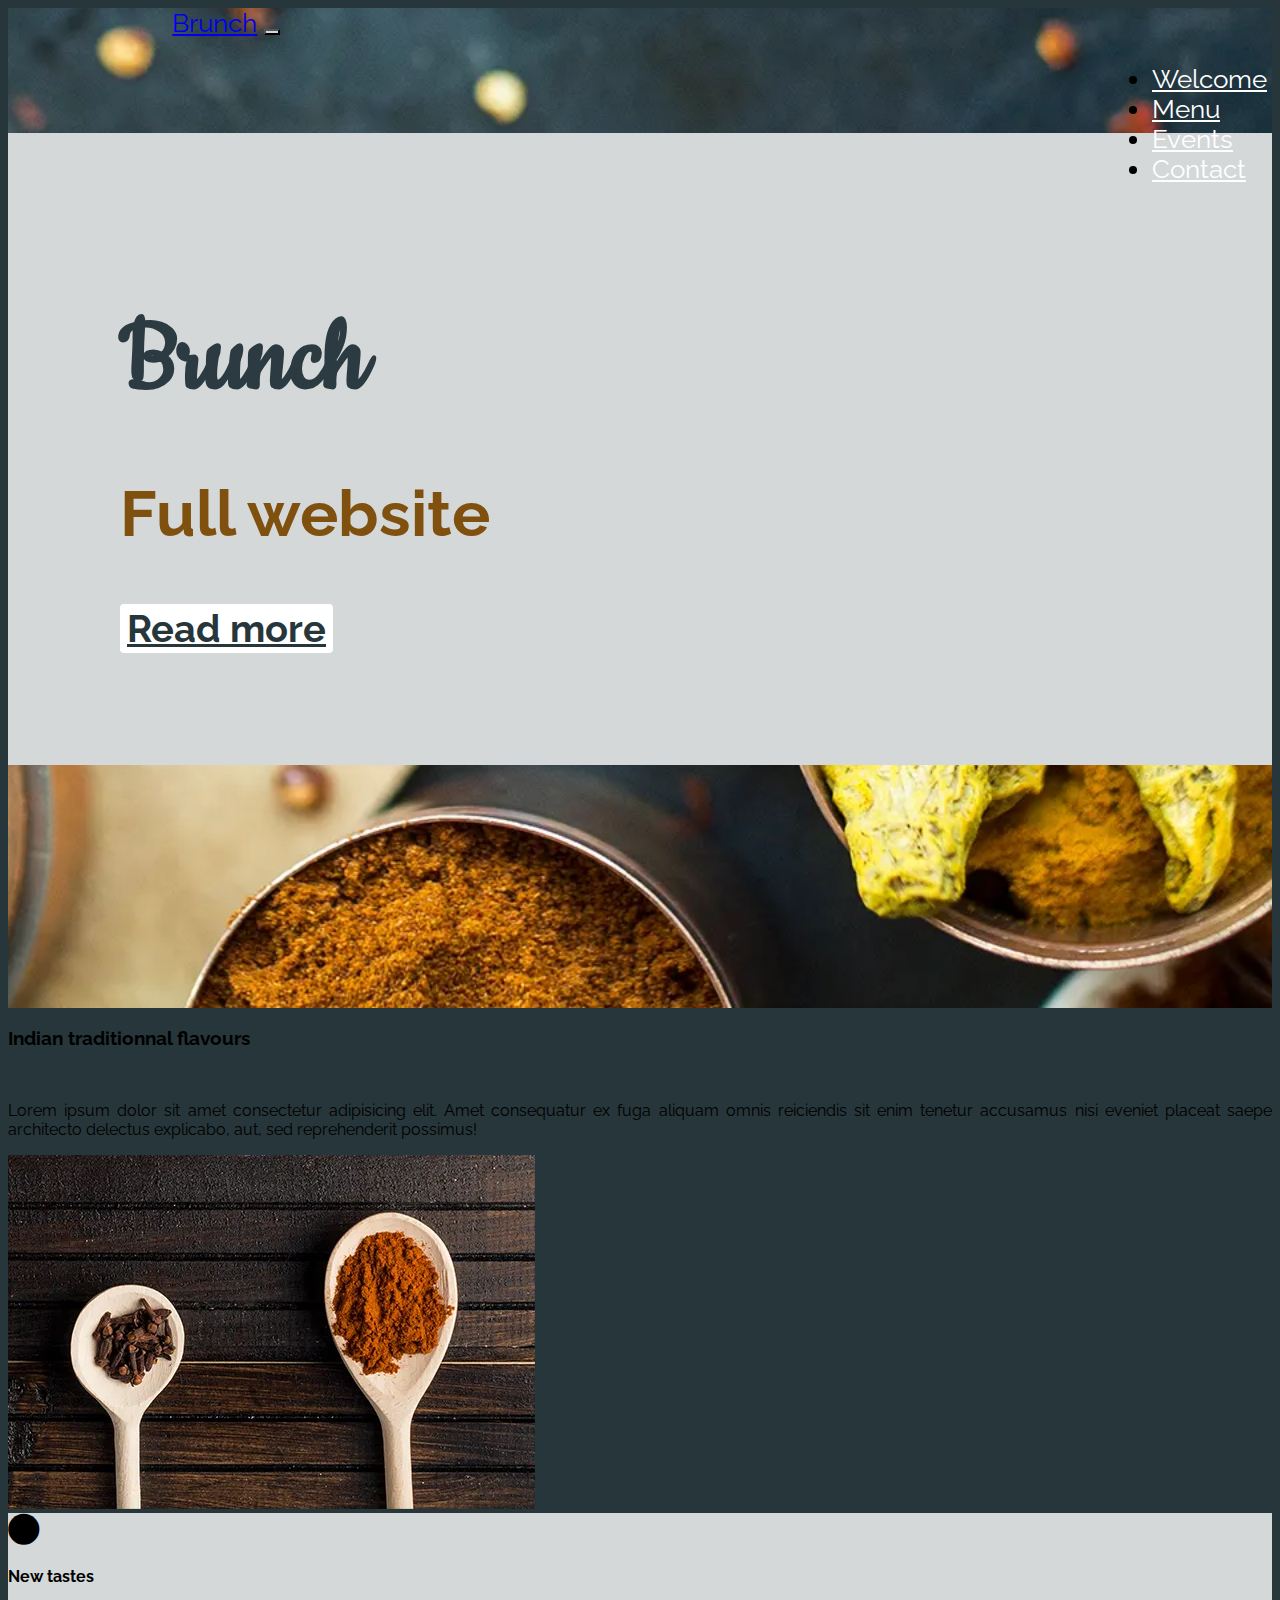
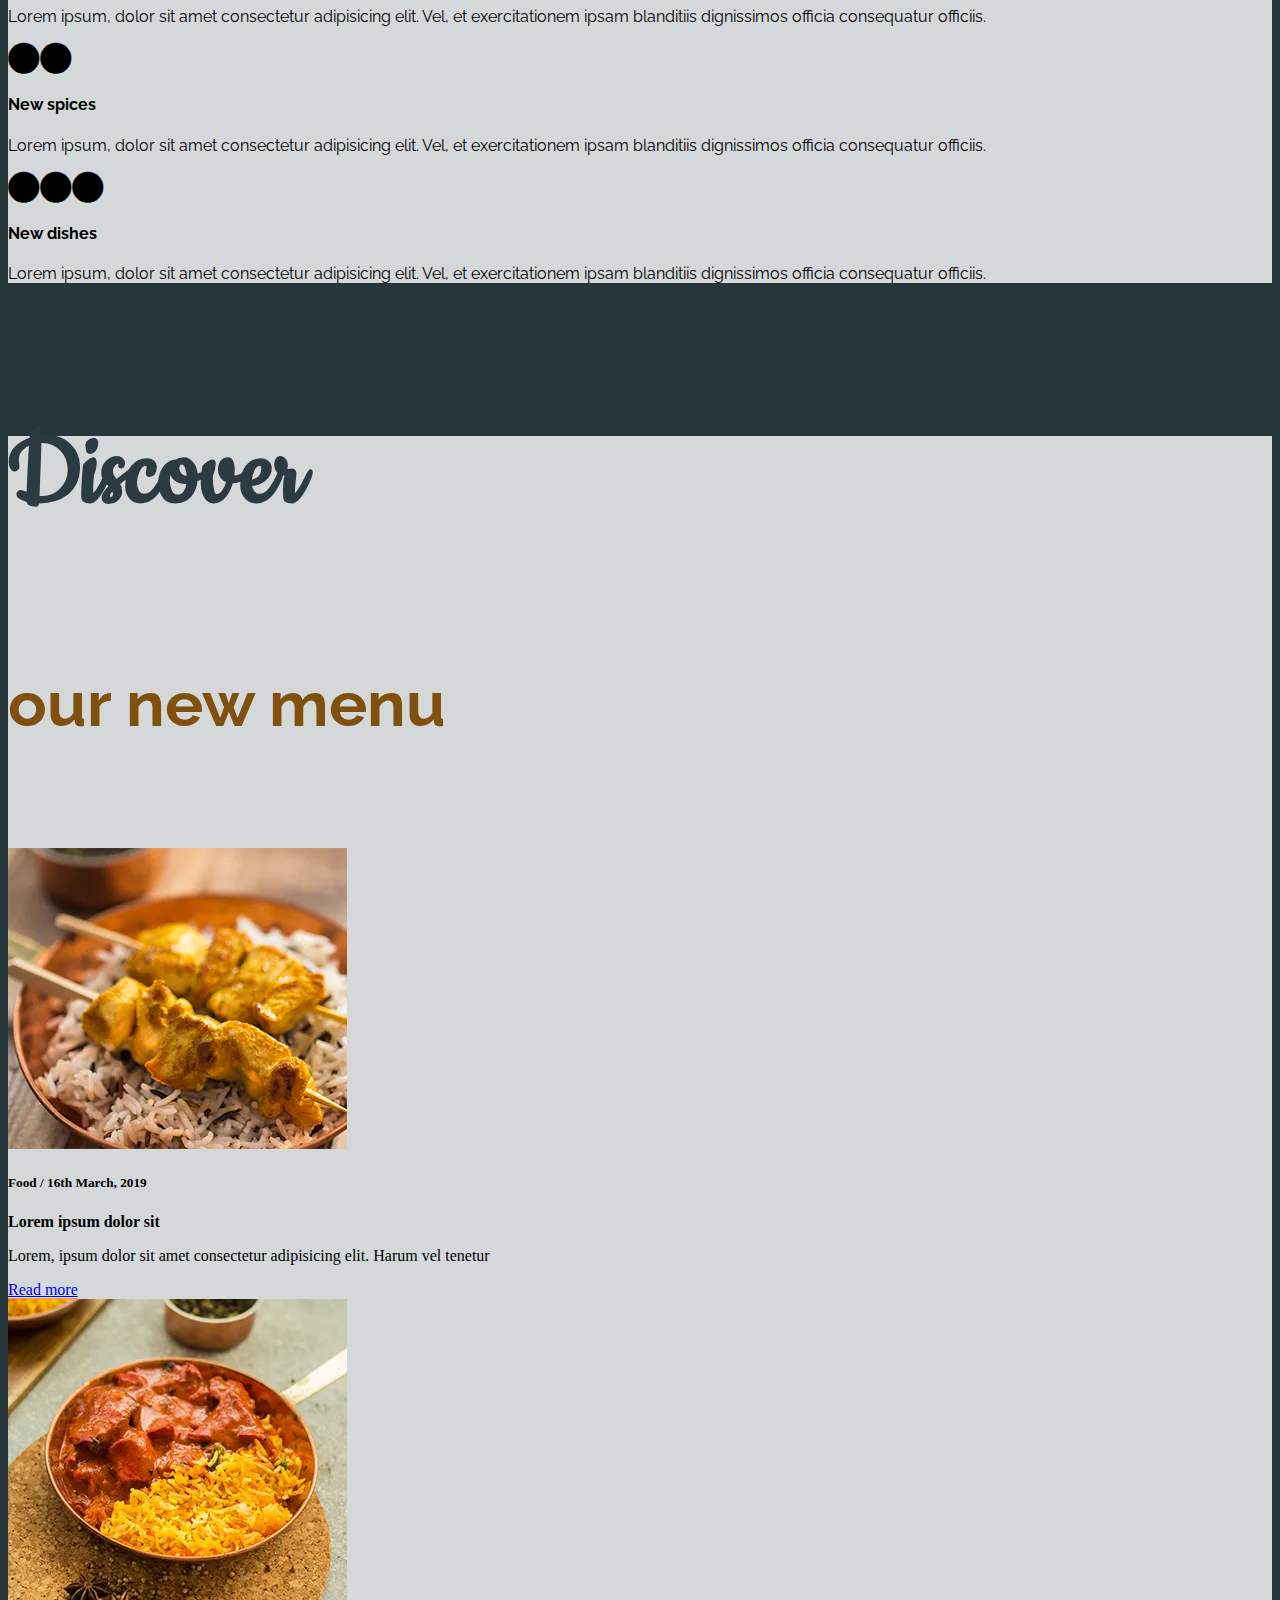
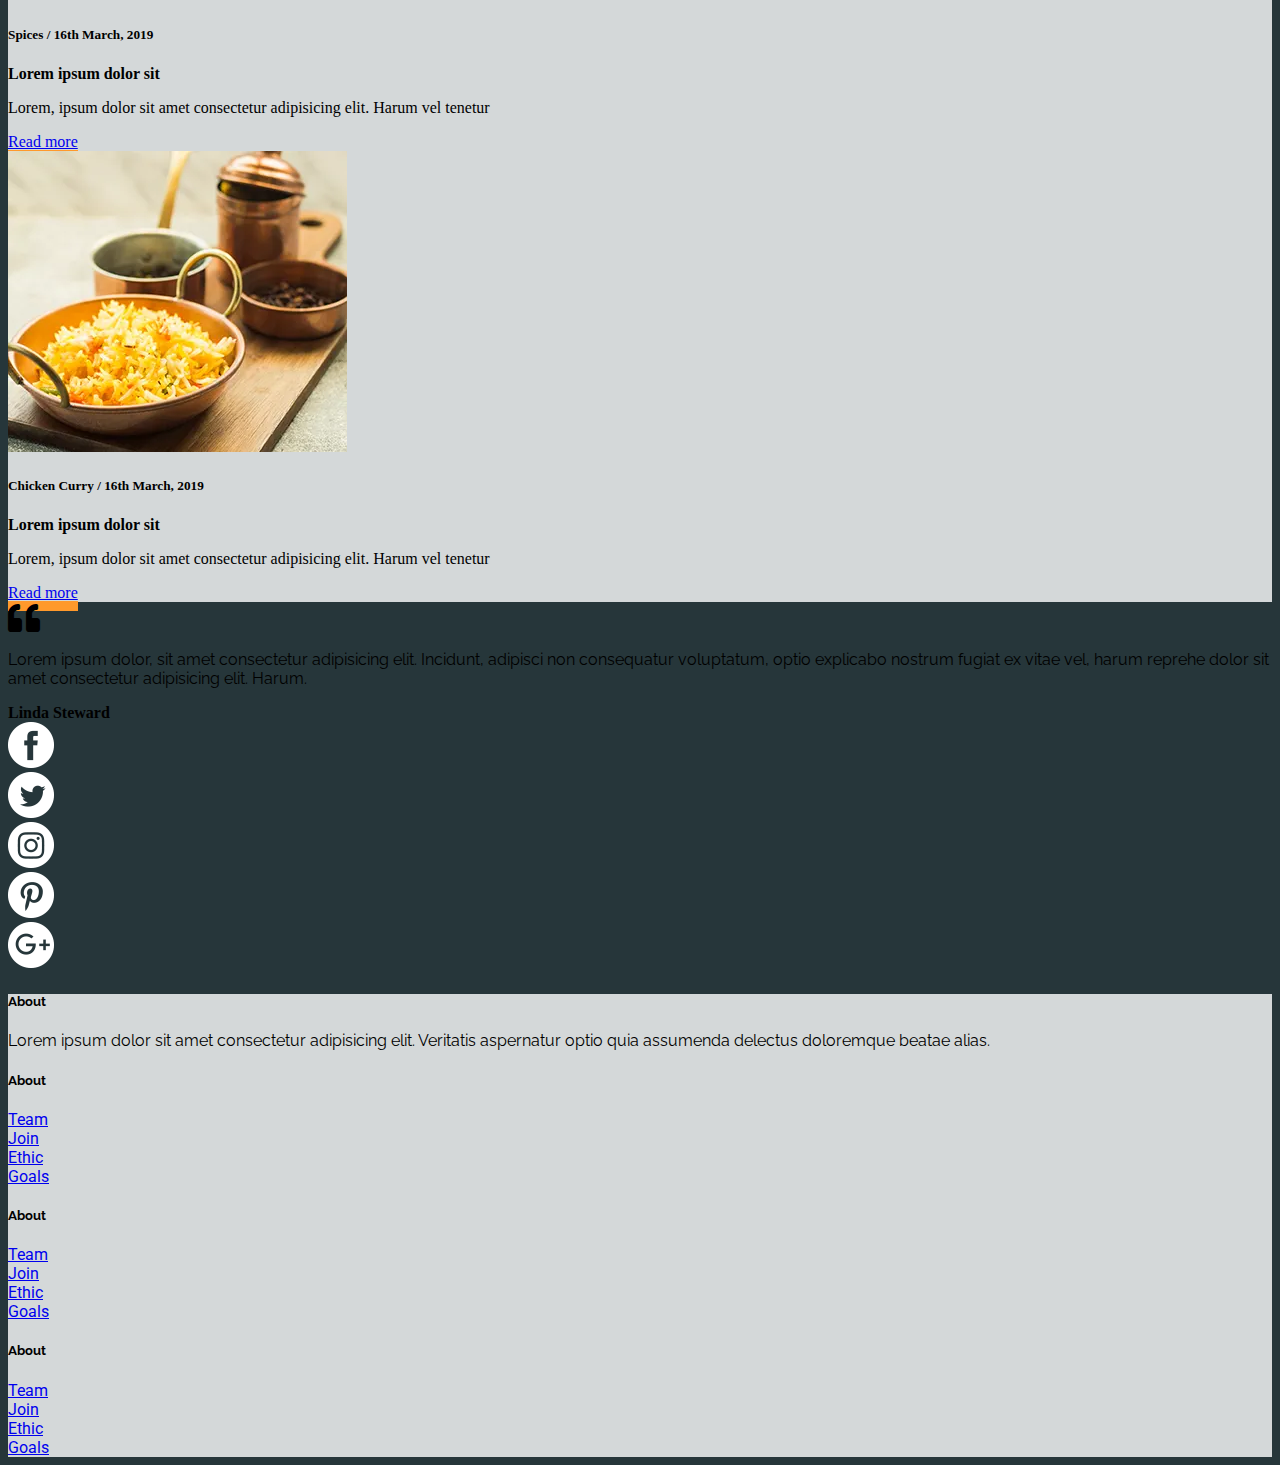
==== index.html @ 6608d4b0 "minor fix for circle display" ====
<!DOCTYPE html>
<html lang="fr">
<head>
  <meta charset="UTF-8">
  <meta http-equiv="X-UA-Compatible" content="IE=edge">
  <meta name="viewport" content="width=device-width, initial-scale=1.0">
  <meta name="description" content="Bienvenue sur Brunch le site de votre restaurant préféré. La reservation en ligne est une nouvautée depuis octobre 2021">
  <link rel="stylesheet" href="https://cdnjs.cloudflare.com/ajax/libs/font-awesome/5.15.4/css/all.min.css" integrity="sha512-1ycn6IcaQQ40/MKBW2W4Rhis/DbILU74C1vSrLJxCq57o941Ym01SwNsOMqvEBFlcgUa6xLiPY/NS5R+E6ztJQ==" crossorigin="anonymous" referrerpolicy="no-referrer" />
  <link href="https://cdn.jsdelivr.net/npm/bootstrap@5.1.2/dist/css/bootstrap.min.css" rel="stylesheet" integrity="sha384-uWxY/CJNBR+1zjPWmfnSnVxwRheevXITnMqoEIeG1LJrdI0GlVs/9cVSyPYXdcSF" crossorigin="anonymous">
  <link rel="stylesheet" type="text/css" href="style.css"/>
  <title>Brunch</title>
</head>
<body>
  <header>
    <nav id="welcome" class="navbar navbar-expand-lg navbar-light fw-bold text-light">
      <div class="container-fluid">
        <a class="text-decoration-none text-light text-uppercase" href="#">Brunch</a>
        <button class="navbar-toggler bg-light" type="button" data-bs-toggle="collapse" data-bs-target="#navbarSupportedContent" aria-controls="navbarSupportedContent" aria-expanded="false" aria-label="Toggle navigation">
          <span class="navbar-toggler-icon "></span>
        </button>
        <div class="collapse navbar-collapse text-end" id="navbarSupportedContent">
          <ul class="navbar-nav me-lg-2 mb-2 mb-lg-0 open-nav">
            <li class="nav-item">
              <a class="nav-link active text-uppercase" aria-current="page" href="#welcome">Welcome</a>
            </li>
            <li class="nav-item">
              <a class="nav-link active text-uppercase" aria-current="page" href="#menu">Menu</a>
            </li>
            <li class="nav-item">
              <a class="nav-link active text-uppercase" aria-current="page" href="#events">Events</a>
            </li>
            <li class="nav-item">
              <a class="nav-link active text-uppercase" aria-current="page" href="#contact">Contact</a>
            </li>
          </ul>
        </div>
      </div>
    </nav>

    <div class="container-fluid text-center p-5 insert">
      <div class="row justify-content-center ">
        <div class="col-lg-6 bg-light white-box opacity-75">
          <h1 class="title">Brunch</h1>
          <h2 class="subtitle text-uppercase">Full website</h2>
          <button class="readmore text-uppercase ps-4 pe-4"> <a class=" text-decoration-none" href="#readmore">Read more</a></button>
        </div>
      </div>
    </div>
  </header>


  <!-- readmore -->
  <div id="readmore" class="container mt-5">
    <div class="row pt-5 pb-5 align-items-center">
      <div class="col-md-6 text-light">
        <h3 class="fw-bold">Indian traditionnal flavours</h3><br>
        <p class="pe-5 me-5">
          Lorem ipsum dolor sit amet consectetur adipisicing elit. Amet consequatur ex fuga aliquam omnis reiciendis sit enim tenetur accusamus nisi eveniet placeat saepe architecto delectus explicabo, aut, sed reprehenderit possimus!
        </p>
      </div>
      <div class="col-md-6">
        <img class="img-fluid" src="img/double_spoon.webp" alt="Deux cuillères avec des épices">
      </div>
    </div>
  </div>

  <!-- new items-->
  <div class="container-fluid bg-light mt-5 mb-5 p-5 text-lg-center text-xl-start">
    <div class="row ms-5 me-5 ps-5 pe-5 align-items-center">
      <div class="col-md-4 col-sm-12 new ps-md-5 pe-md-5">
        <div class="row">
          <div class="col-xl">
            <i class="fa fa-circle fa-2x d-none d-sm-inline"></i>
          </div>
        </div>
        <div class="row">
          <div class="col-xl pt-2 pb-4">
            <h4 class="fw-bold">New tastes</h4>
          </div>
        </div>
        <div class="row">
          <div class="col-xl">
            <p class="fw-light">
              Lorem ipsum, dolor sit amet consectetur adipisicing elit. Vel, et exercitationem ipsam blanditiis dignissimos officia consequatur officiis.
            </p>
          </div>
        </div>
      </div>
      <div class="col-md-4 col-sm-12 new ps-md-5 pe-md-5">
        <div class="row">
          <div class="col-xl">
            <i class="fa fa-circle fa-2x d-none d-sm-inline me-lg-1"></i><i class="fa fa-circle fa-2x d-none d-sm-inline"></i>
          </div>
        </div>
        <div class="row">
          <div class="col-xl pt-2 pb-4">
            <h4 class="fw-bold">New spices</h4>
          </div>
        </div>
        <div class="row">
          <div class="col-xl">
            <p class="fw-light">
              Lorem ipsum, dolor sit amet consectetur adipisicing elit. Vel, et exercitationem ipsam blanditiis dignissimos officia consequatur officiis.
            </p>
          </div>
        </div>
      </div>
      <div class="col-md-4 col-sm-12 new ps-md-5 pe-md-5">
        <div class="row">
          <div class="col-xl">
            <i class="fa fa-circle fa-2x d-none d-sm-inline me-lg-1"></i><i class="fa fa-circle fa-2x d-none d-sm-inline me-lg-1"></i><i class="fa fa-circle fa-2x d-none d-sm-inline"></i>
          </div>
        </div>
        <div class="row">
          <div class="col-xl pt-2 pb-4">
            <h4 class="fw-bold">New dishes</h4>
          </div>
        </div>
        <div class="row">
          <div class="col-xl">
            <p class="fw-light">
              Lorem ipsum, dolor sit amet consectetur adipisicing elit. Vel, et exercitationem ipsam blanditiis dignissimos officia consequatur officiis.
            </p>
          </div>
        </div>
      </div>
    </div>
  </div>

  <!-- begin insert your code Laura -->



  <!-- end insert your code Laura -->

  <!-- bottom page -->
  <div id="menu" class="container-fluid bg-light mb-5 pb-5">
    <div class="row">
      <div class="col mt-5 text-center">
        <h4 class="title">Discover</h4>
        <h5 class="subtitle text-uppercase fw-light mb-5">our new menu</h5>
      </div>
    </div>
    <div class="row justify-content-center mb-5">
      <div class="col-md-3 m-2">
        <div class="card">
          <img src="img/skewers.webp" class="card-img-top" alt="brochettes">
          <div class="card-body">
            <h5 class="card-title text-capitalize">Food / 16th March, 2019</h5>
            <strong>Lorem ipsum dolor sit</strong>
            <p class="card-text">Lorem, ipsum dolor sit amet consectetur adipisicing elit. Harum vel tenetur</p>
            <a href="#food" class="text-uppercase btn-read-more text-decoration-none text-dark fw-bold">Read more</a>
          </div>
        </div>
      </div>
      <div class="col-md-3 m-2">
        <div class="card">
          <img src="img/meat_and_rice.webp" class="card-img-top" alt="brochettes">
          <div class="card-body">
            <h5 class="card-title text-capitalize">Spices / 16th March, 2019</h5>
            <strong>Lorem ipsum dolor sit</strong>
            <p class="card-text">Lorem, ipsum dolor sit amet consectetur adipisicing elit. Harum vel tenetur</p>
            <a href="#spices" class="text-uppercase btn-read-more text-decoration-none text-dark fw-bold">Read more</a>
          </div>
        </div>
      </div>
      <div class="col-md-3 m-2">
        <div class="card">
          <img src="img/rice.webp" class="card-img-top" alt="brochettes">
          <div class="card-body">
            <h5 class="card-title text-capitalize">Chicken Curry / 16th March, 2019</h5>
            <strong>Lorem ipsum dolor sit</strong>
            <p class="card-text">Lorem, ipsum dolor sit amet consectetur adipisicing elit. Harum vel tenetur</p>
            <a href="#chicken" class="text-uppercase btn-read-more text-decoration-none text-dark fw-bold">Read more</a>
          </div>
        </div>
      </div>
    </div>
  </div>

  <!-- comment && social network -->
  <div class="container mb-4">
    <div class="row justify-content-center text-center text-light">
      <div class="col-md-8 lh-lg">
        <i class="fa fa-quote-left fa-2x mb-4"></i>
        <p class="comment">
          Lorem ipsum dolor, sit amet consectetur adipisicing elit. Incidunt, adipisci non consequatur voluptatum, optio explicabo nostrum fugiat ex vitae vel, harum reprehe dolor sit amet consectetur adipisicing elit. Harum.
        </p>
        <strong class="text-capitalize fs-2">Linda Steward</strong>
        <div class="row justify-content-center mt-4">
          <div class="col-lg-2 col-md-4 col-sm-5 col-2 mb-sm-3">
            <a class="text-decoration-none text-center" href="#facebook" title="facebook"> <img src="img/social_network/facebook.webp" alt=""> </a>
          </div>
          <div class="col-lg-2 col-md-4 col-sm-5 col-2 mb-sm-3">
            <a class="text-decoration-none text-center" href="#twitter" title="twitter"> <img src="img/social_network/twitter.webp" alt=""> </a>
          </div>
          <div class="col-lg-2 col-md-4 col-sm-5 col-2 mb-sm-3">
            <a class="text-decoration-none text-center" href="#instagram" title="instagram"> <img src="img/social_network/instagram.webp" alt=""> </a>
          </div>
          <div class="col-lg-2 col-md-4 col-sm-5 col-2 mb-sm-3">
            <a class="text-decoration-none text-center" href="#pinterest" title="pinterest"> <img src="img/social_network/pinterest.webp" alt=""> </a>
          </div>
          <div class="col-lg-2 col-md-4 col-sm-5 col-2 mb-sm-3">
            <a class="text-decoration-none text-center" href="#google_plus" title="google +"> <img src="img/social_network/google_plus.webp" alt=""> </a>
          </div>
        </div>
      </div>
    </div>
  </div>

  <footer>
    <div class="container-fluid bg-light p-5">
      <div class="row align-content-center row-cols-xl-6 row-cols-sm-7 align-item-center justify-content-evenly">
        <div class="col-xl-3 offset-xl-1 col-sm-4 offset-sm-0 col-md-4 offset-md-0 text-center text-md-start">
          <h5 class="link text-uppercase fw-bold mb-5">About</h5>
          <p class="link text-justify">
            Lorem ipsum dolor sit amet consectetur adipisicing elit. Veritatis aspernatur optio quia assumenda delectus doloremque beatae alias.
          </p>
        </div>
        <div class="col-2 offset-xl-1 text-xl-start text-md-center">
          <h5 class="link text-uppercase fw-bold">About</h5>
          <a class="text-decoration-none text-dark link fw-bold" href="#Team">Team</a> <br>
          <a class="text-decoration-none text-dark link fw-bold" href="#Join">Join</a> <br>
          <a class="text-decoration-none text-dark link fw-bold" href="#Ethic">Ethic</a> <br>
          <a class="text-decoration-none text-dark link fw-bold" href="#Goals">Goals</a>
        </div>
        <div class="col-2 text-xl-start text-md-center">
          <h5 class="link text-uppercase fw-bold">About</h5>
          <a class="text-decoration-none text-dark link fw-bold" href="#Team">Team</a> <br>
          <a class="text-decoration-none text-dark link fw-bold" href="#Join">Join</a> <br>
          <a class="text-decoration-none text-dark link fw-bold" href="#Ethic">Ethic</a> <br>
          <a class="text-decoration-none text-dark link fw-bold" href="#Goals">Goals</a>
        </div>
        <div class="col-2 text-xl-start text-md-center">
          <h5 class="link text-uppercase fw-bold">About</h5>
          <a class="text-decoration-none text-dark link" href="#Team">Team</a> <br>
          <a class="text-decoration-none text-dark link" href="#Join">Join</a> <br>
          <a class="text-decoration-none text-dark link" href="#Ethic">Ethic</a> <br>
          <a class="text-decoration-none text-dark link" href="#Goals">Goals</a>
        </div>
      </div>
    </div>
  </footer>

  <script src="https://cdn.jsdelivr.net/npm/bootstrap@5.1.2/dist/js/bootstrap.bundle.min.js" integrity="sha384-kQtW33rZJAHjgefvhyyzcGF3C5TFyBQBA13V1RKPf4uH+bwyzQxZ6CmMZHmNBEfJ" crossorigin="anonymous"></script>

</body>
</html>
---- style.css ----
@import url('https://fonts.googleapis.com/css2?family=Raleway:ital,wght@0,100;0,200;0,300;0,400;0,500;0,600;0,700;0,800;0,900;1,100;1,200;1,300;1,400;1,500;1,600;1,700;1,800;1,900&display=swap');
@import url('https://fonts.googleapis.com/css2?family=Cookie&display=swap');
@import url('https://fonts.googleapis.com/css2?family=Roboto:wght@400;500;700&display=swap');

/* change for bootstrap */

.bg-light{
  background-color: #d4d8d9 !important;
}

/* Add font in class */

.col-md-6.text-light h3, .col-md-6.text-light p , h4, .new, p.comment, h5.link, p.link, .readmore, .subtitle, nav{
  font-family: 'Raleway', sans-serif;
}

.title{
  font-family: 'Cookie', cursive;
}

.link{
  font-family: Roboto, sans-serif;
}

/* style */

body{
  background-color: #26363a;
}

header{
  top: 0 !important;
  background: url("img/background_page_1.webp") no-repeat left;
  background-size: 1920px;
  background-position: 50% 50% ;
  overflow: hidden;
  height: 1000px;
}

nav{
  font-size: 2vw !important;
  padding-left: 13%;
}

nav ul {
  position: absolute;
  right: 17vw;
}

nav ul li {
  padding-right: 20px;
}

.navbar-brand, nav ul li a {
  color: white !important;
}

.open-nav{
  right: -7px;
}

.insert{
  margin-top: 7.5%;
}

.col-md-8.offset-md-2.bg-light{
  height: 472px;
  min-width: 50%
}

.white-box{
  padding: 7rem;
}

.title{
  color: #2c3a42;
  font-size: 9vw;
  line-height: 6vw;
}

.subtitle{
  color: #80500e; /* for wcag*/
  font-weight: bolder;
  font-size: 5vw;
}

.readmore{
  background-color: white;;
  font-weight: bold;
  font-size: 3vw;
  border: 1px solid transparent;
  border-radius: .25rem;
}

.readmore a {
  color: #26363a !important;
}

/* for readmore */
#readmore p {
  text-align: justify;
}

/* for bottom page */

h5.subtitle{
  font-size: 5vw;
}

.btn-read-more{
  border-bottom: 10px solid #ff992b;
}
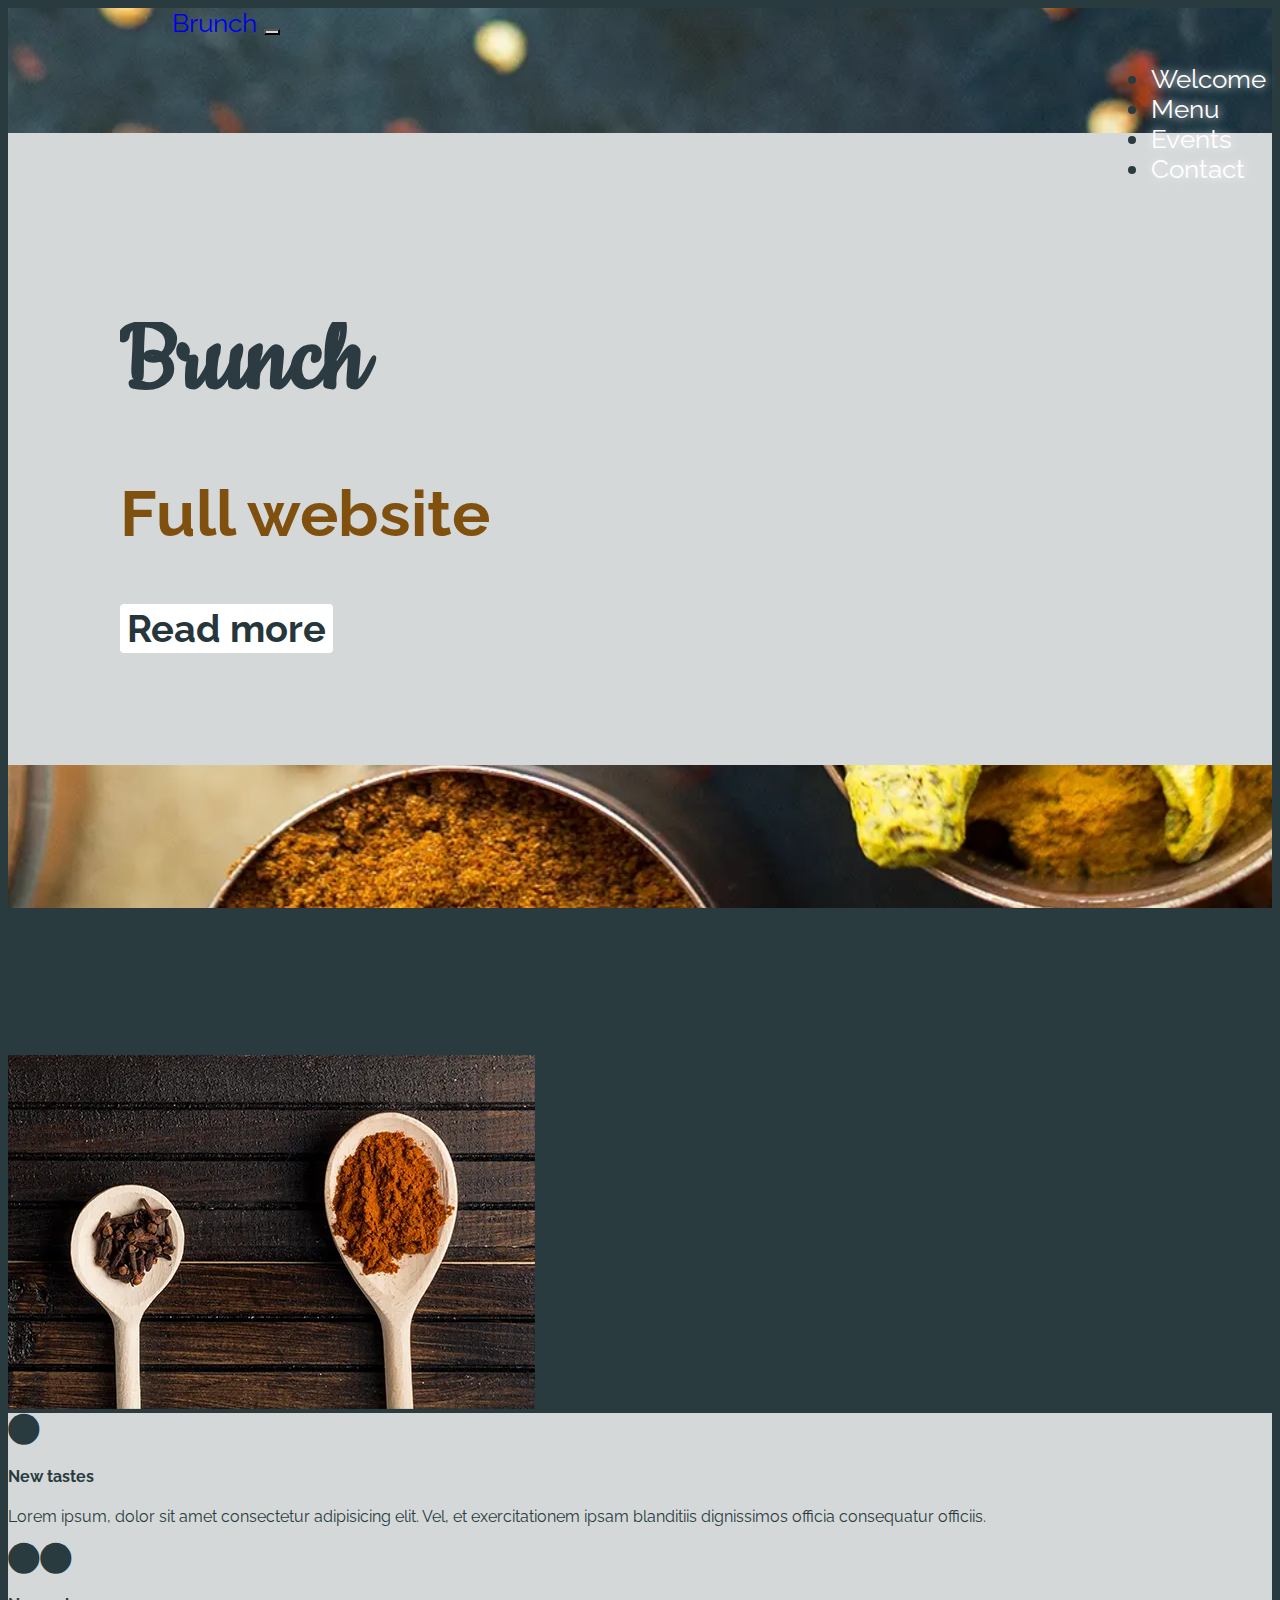
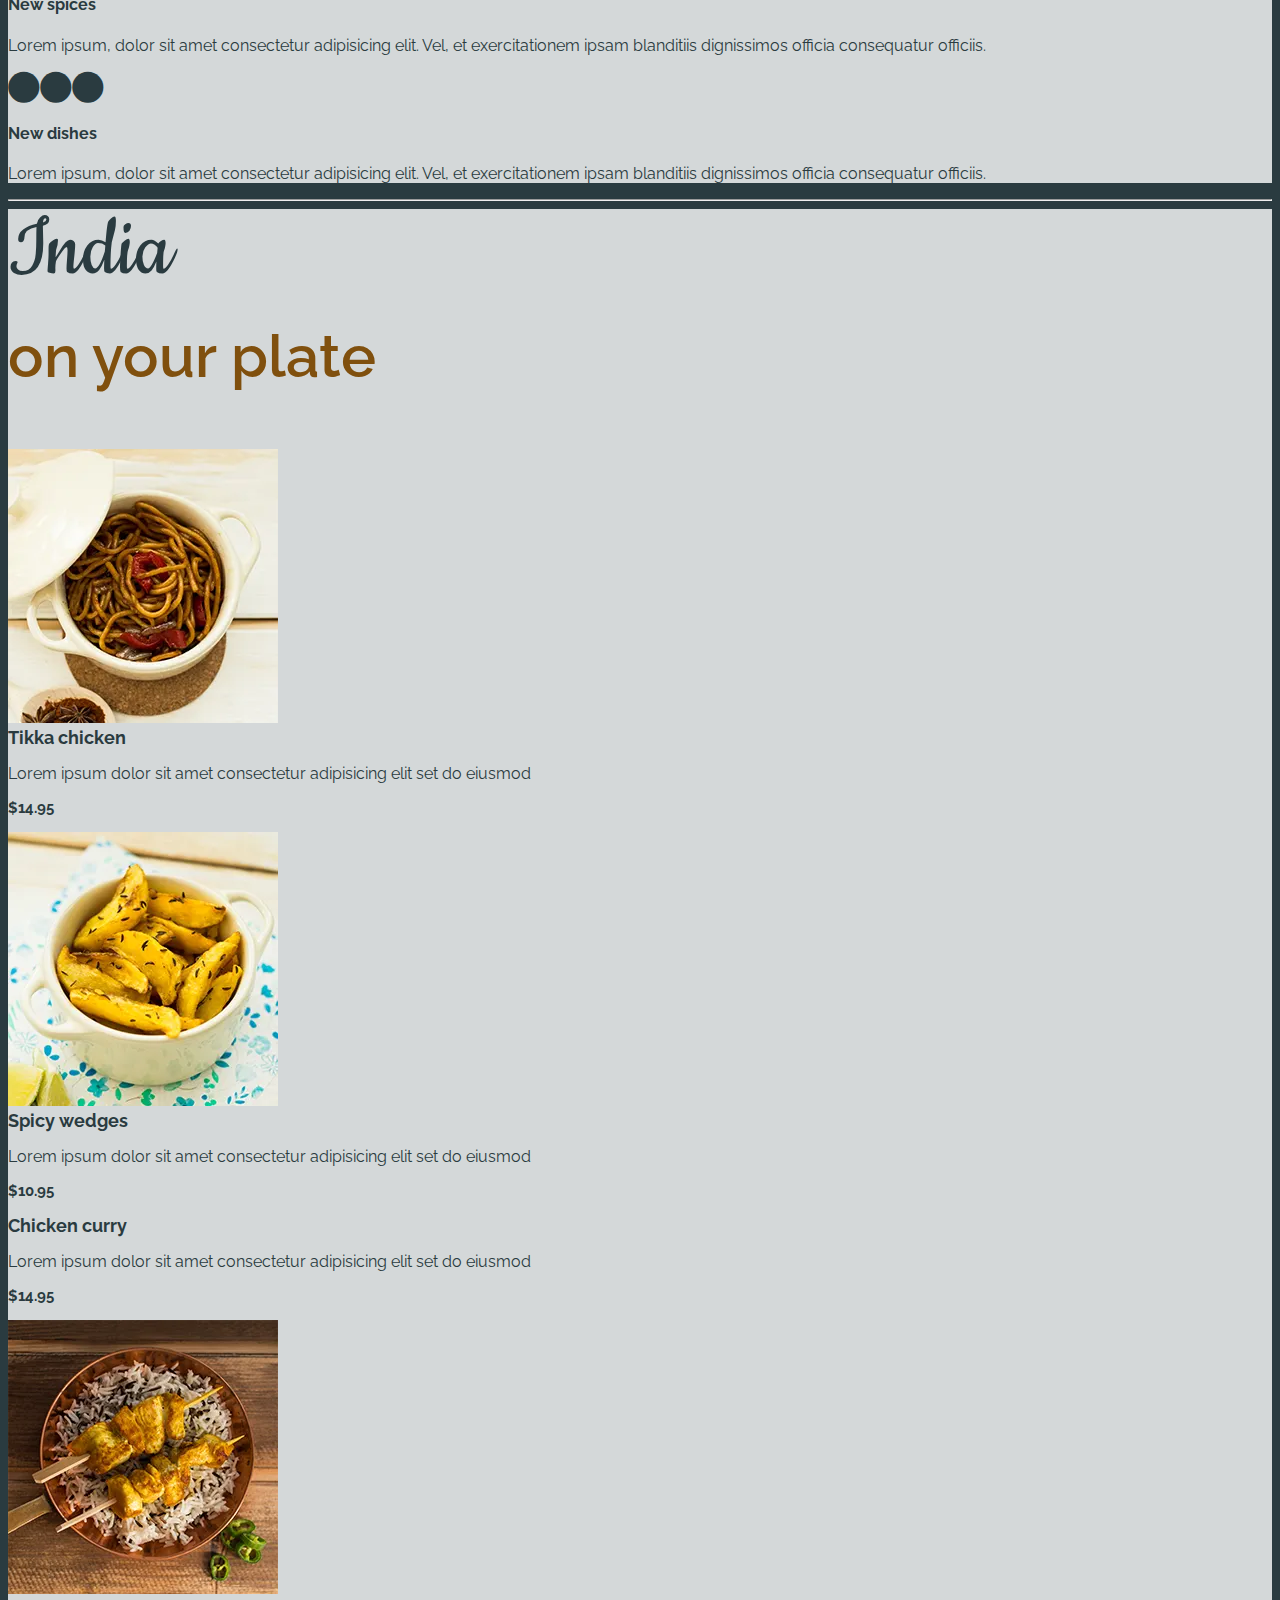
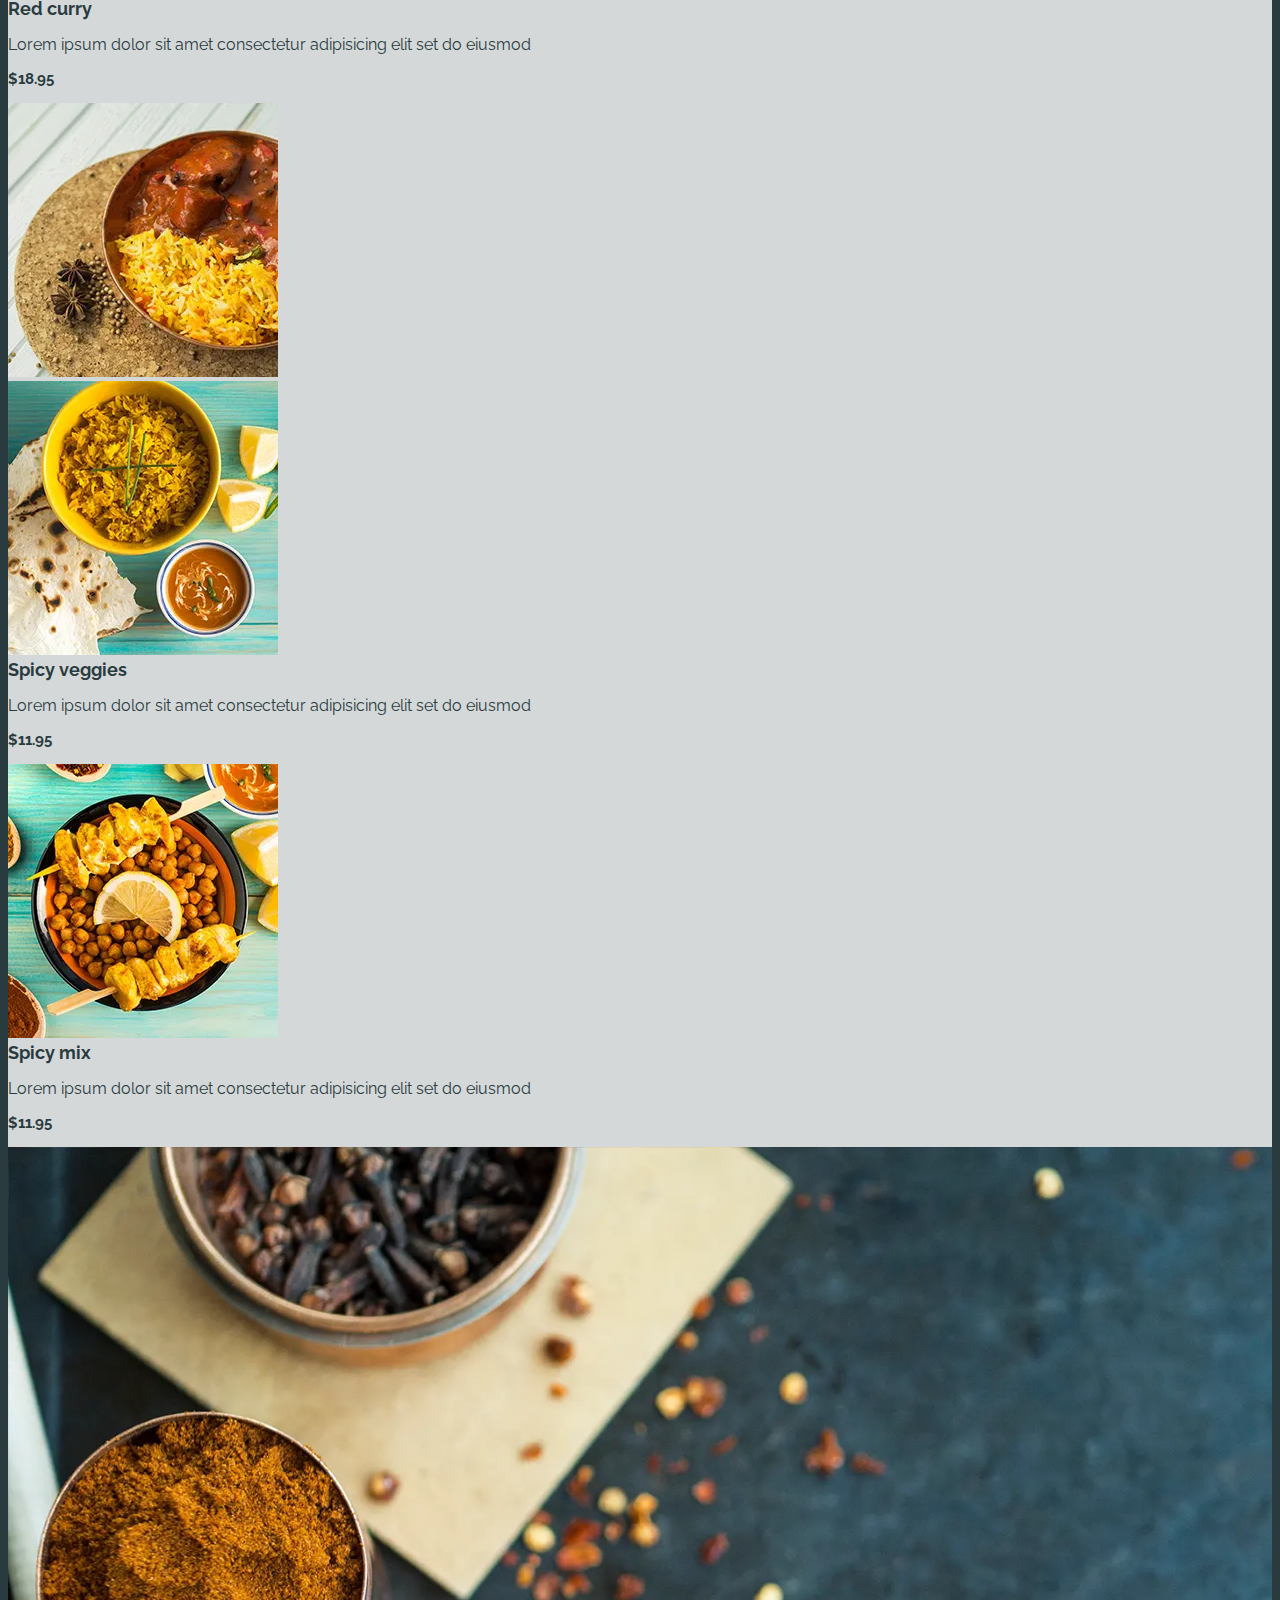
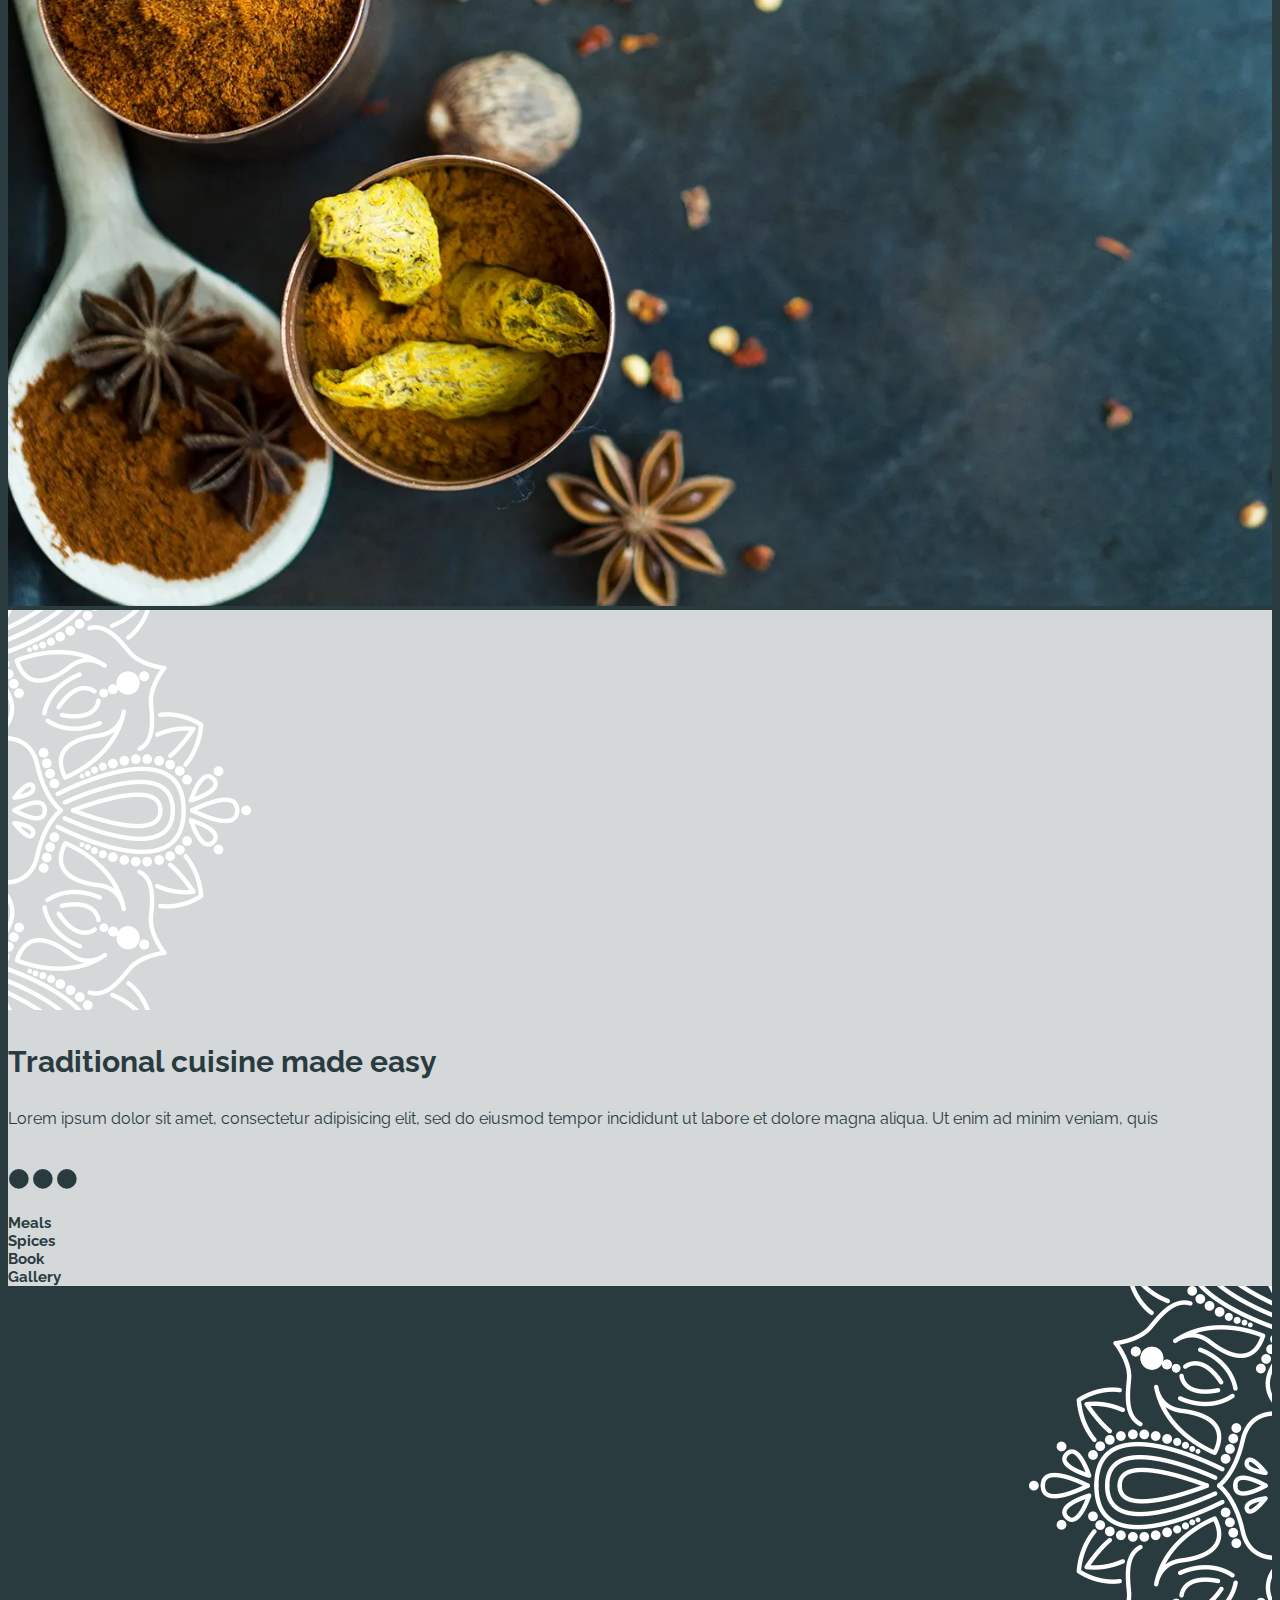
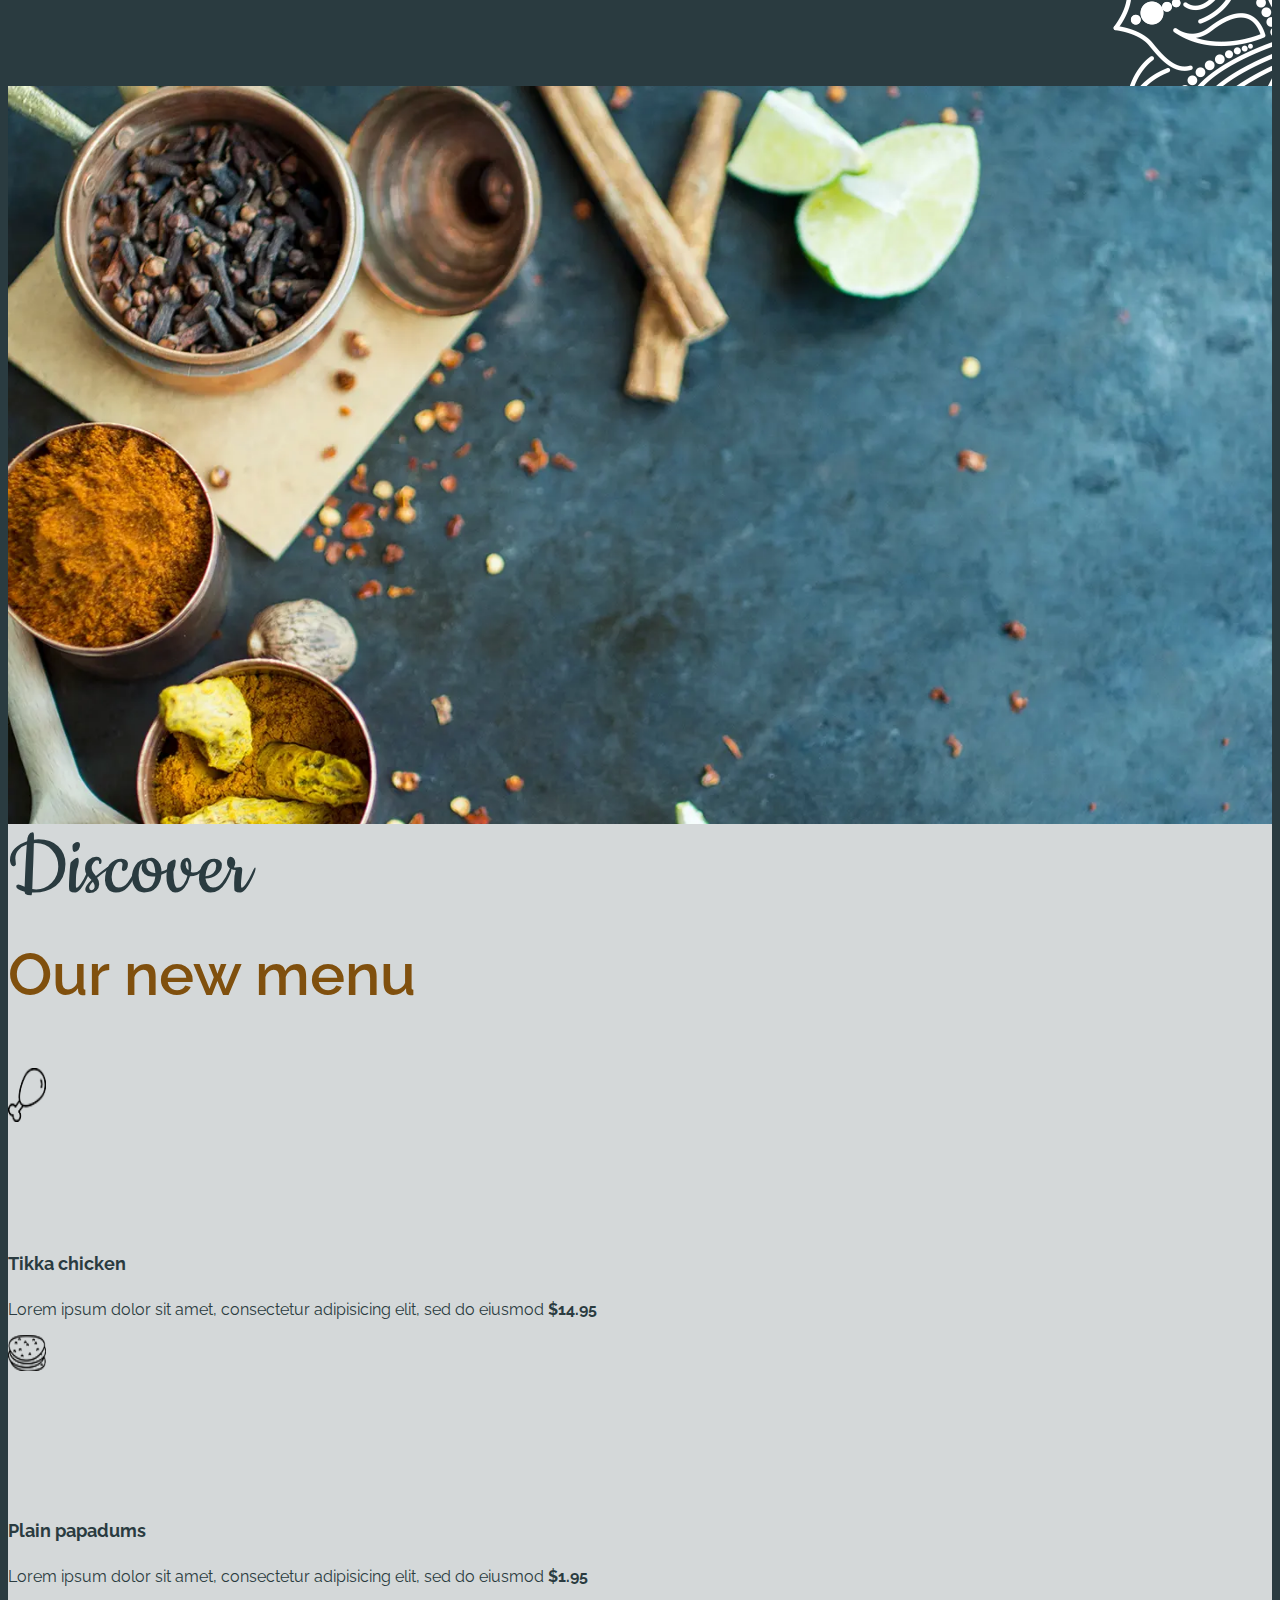
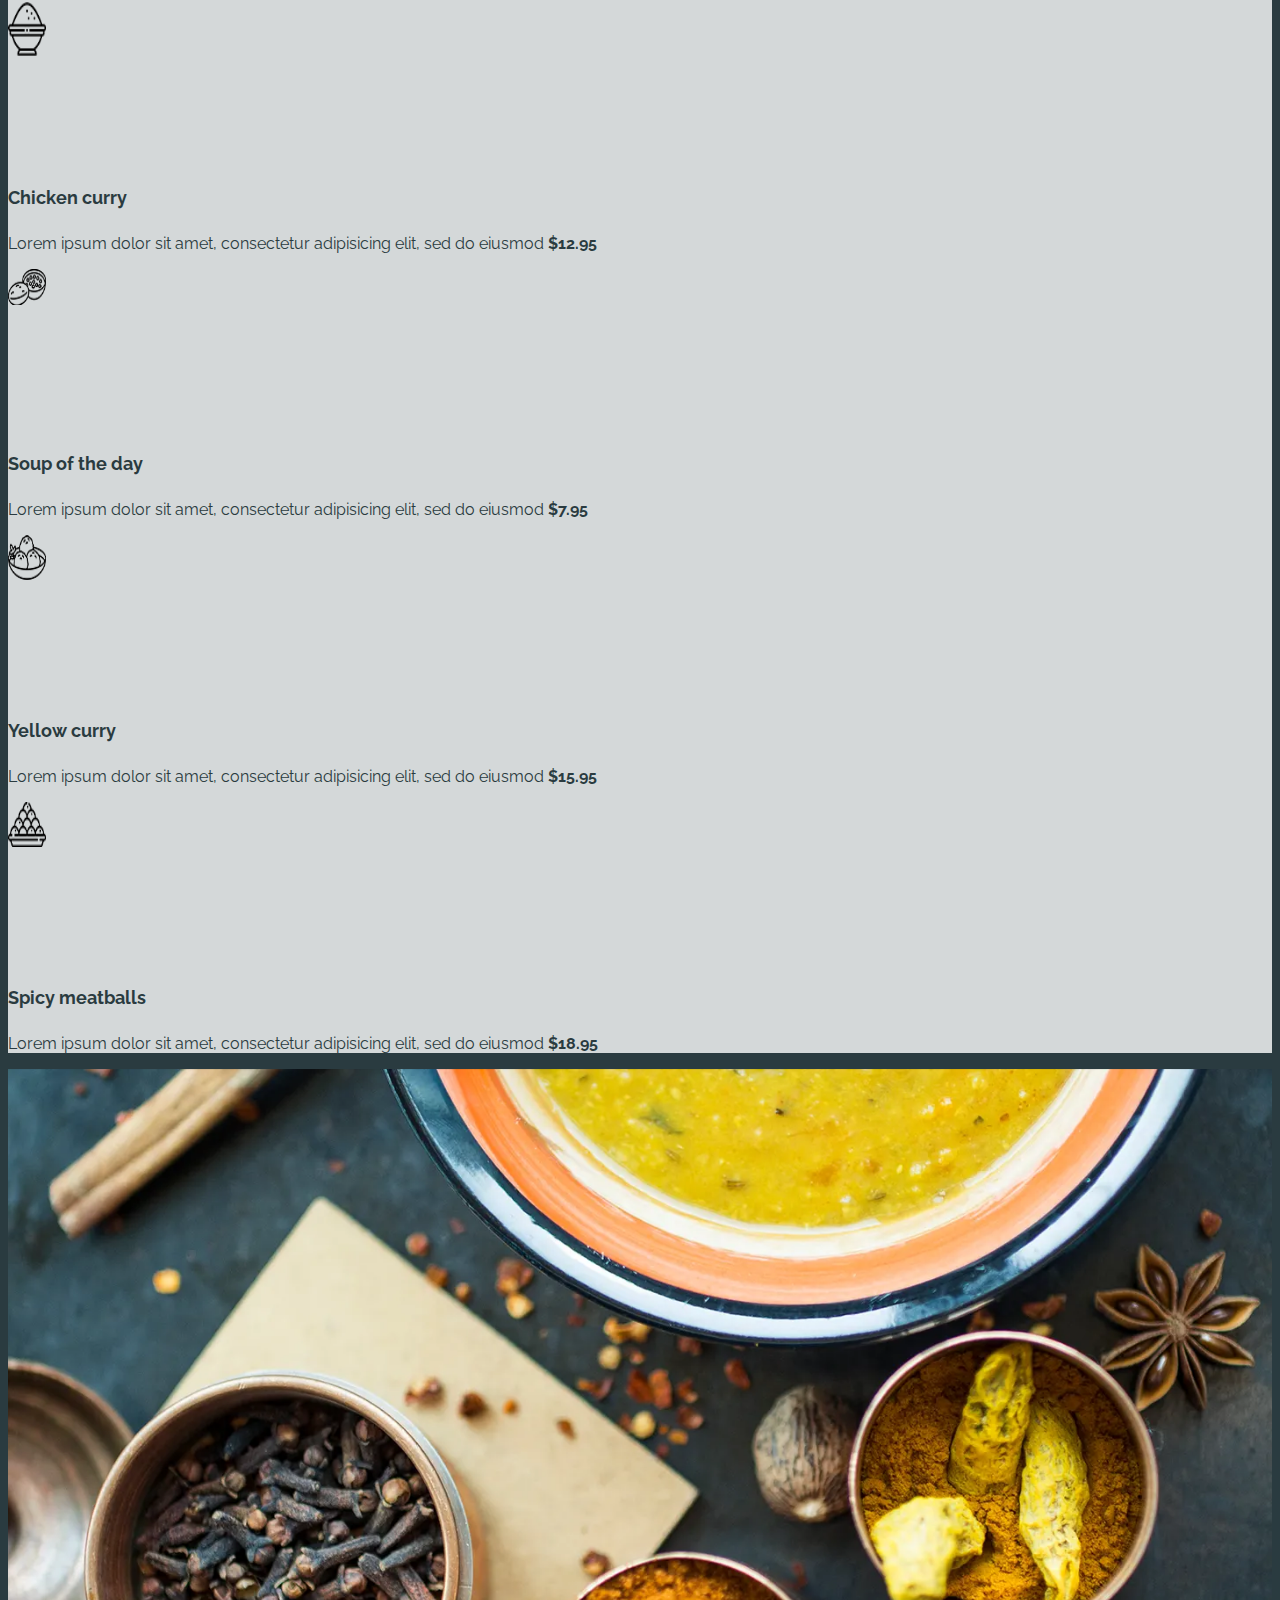
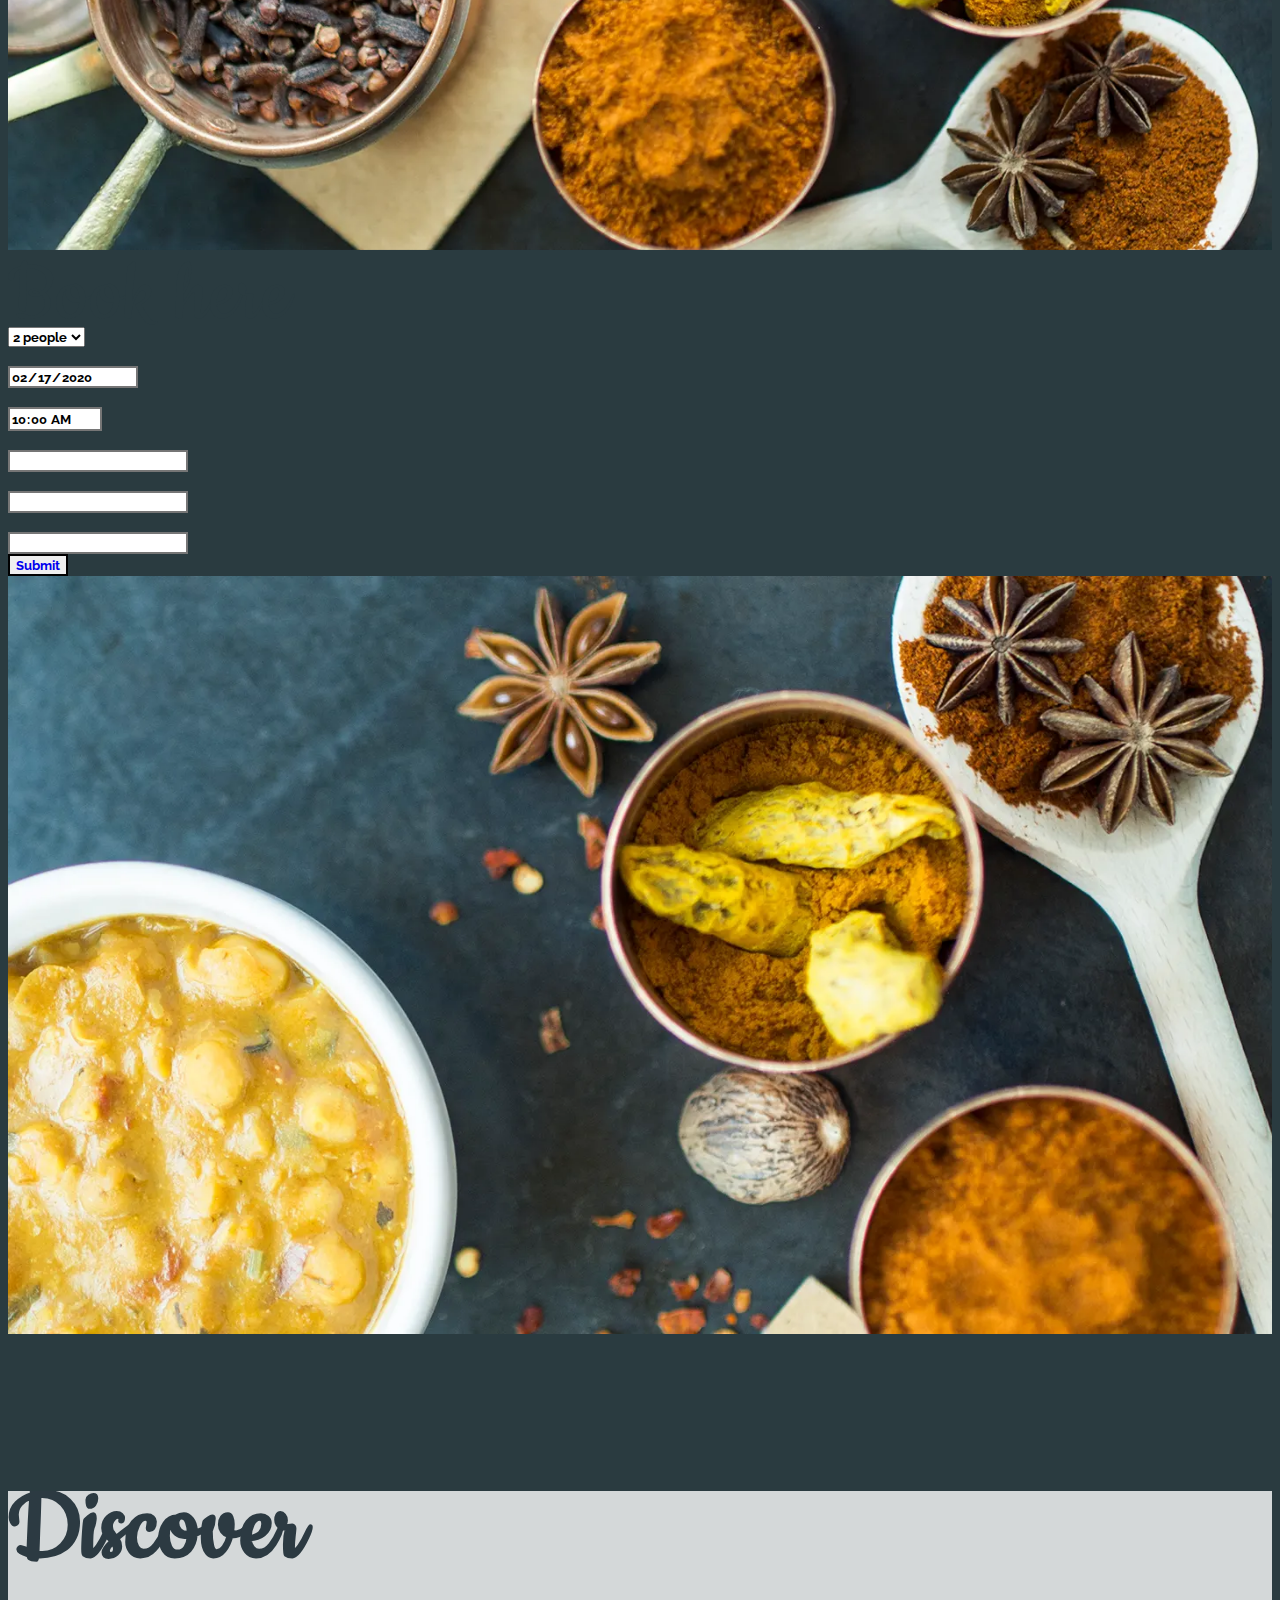
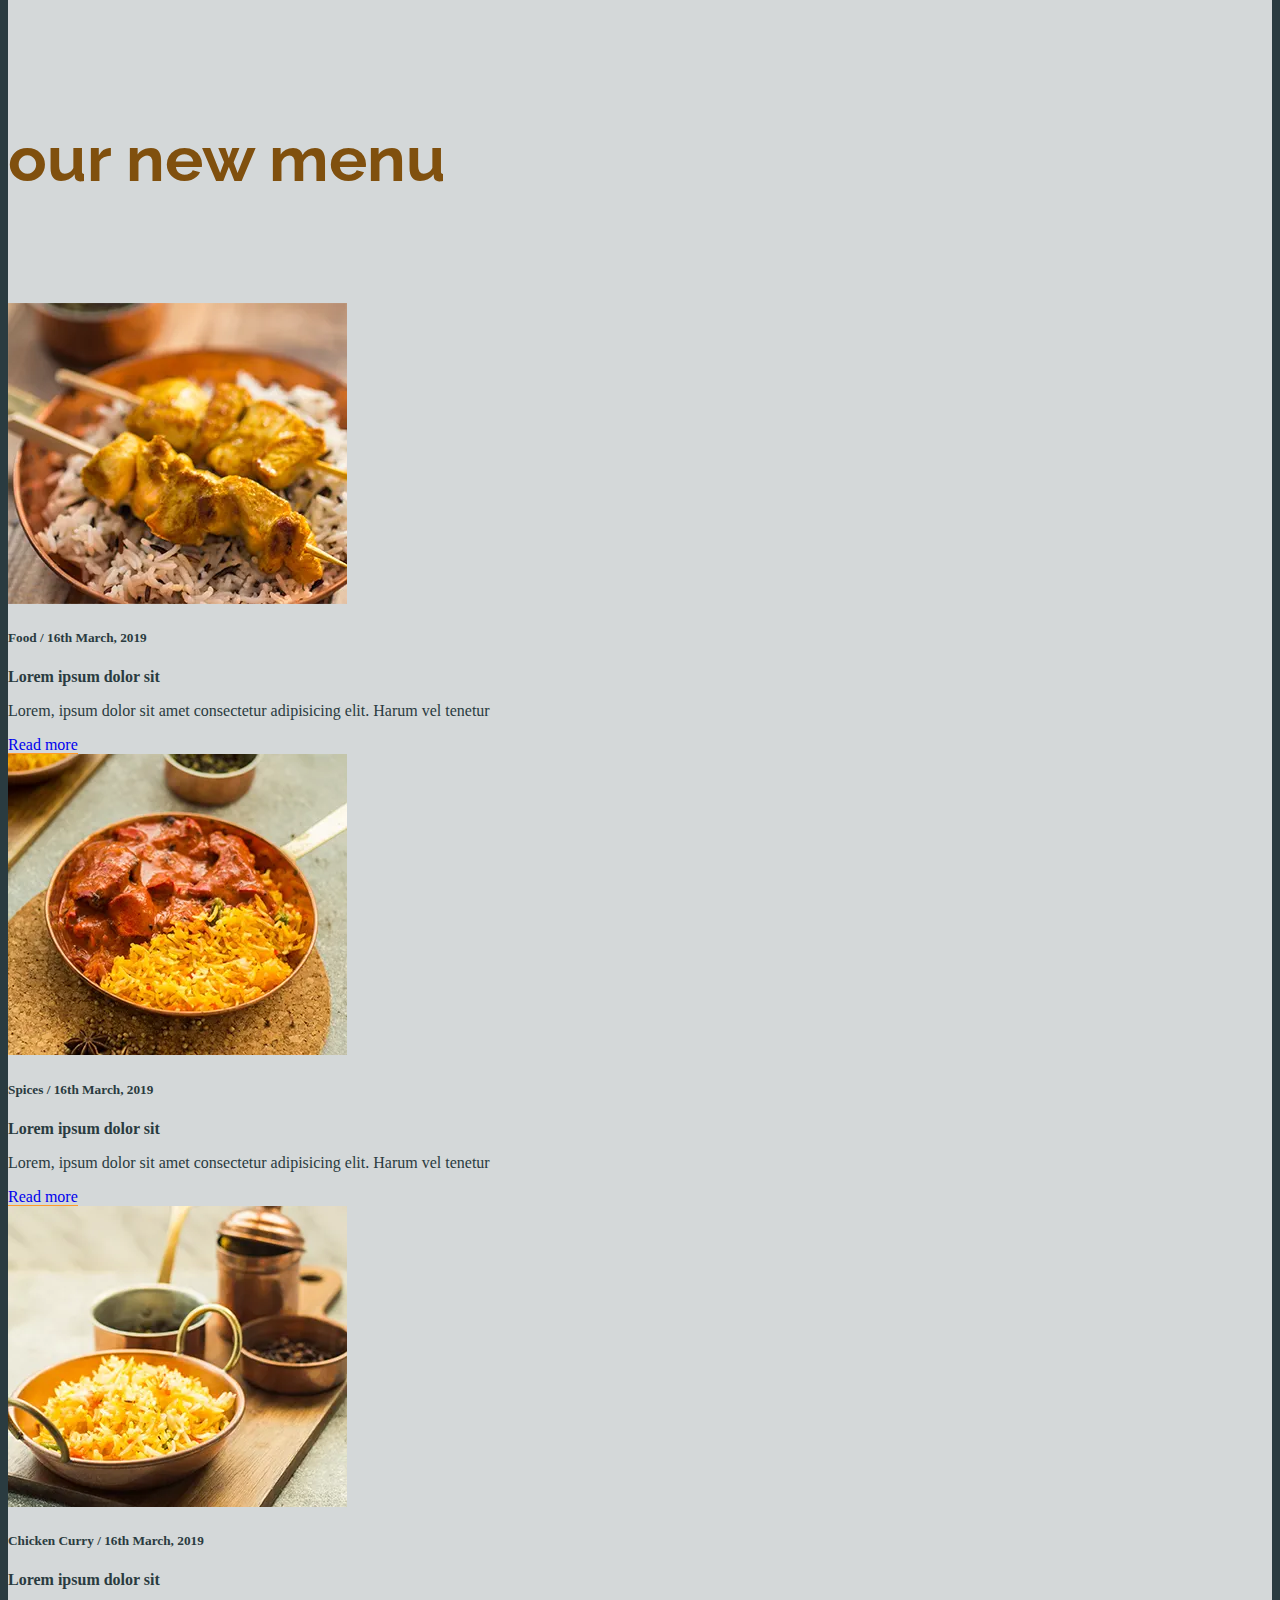
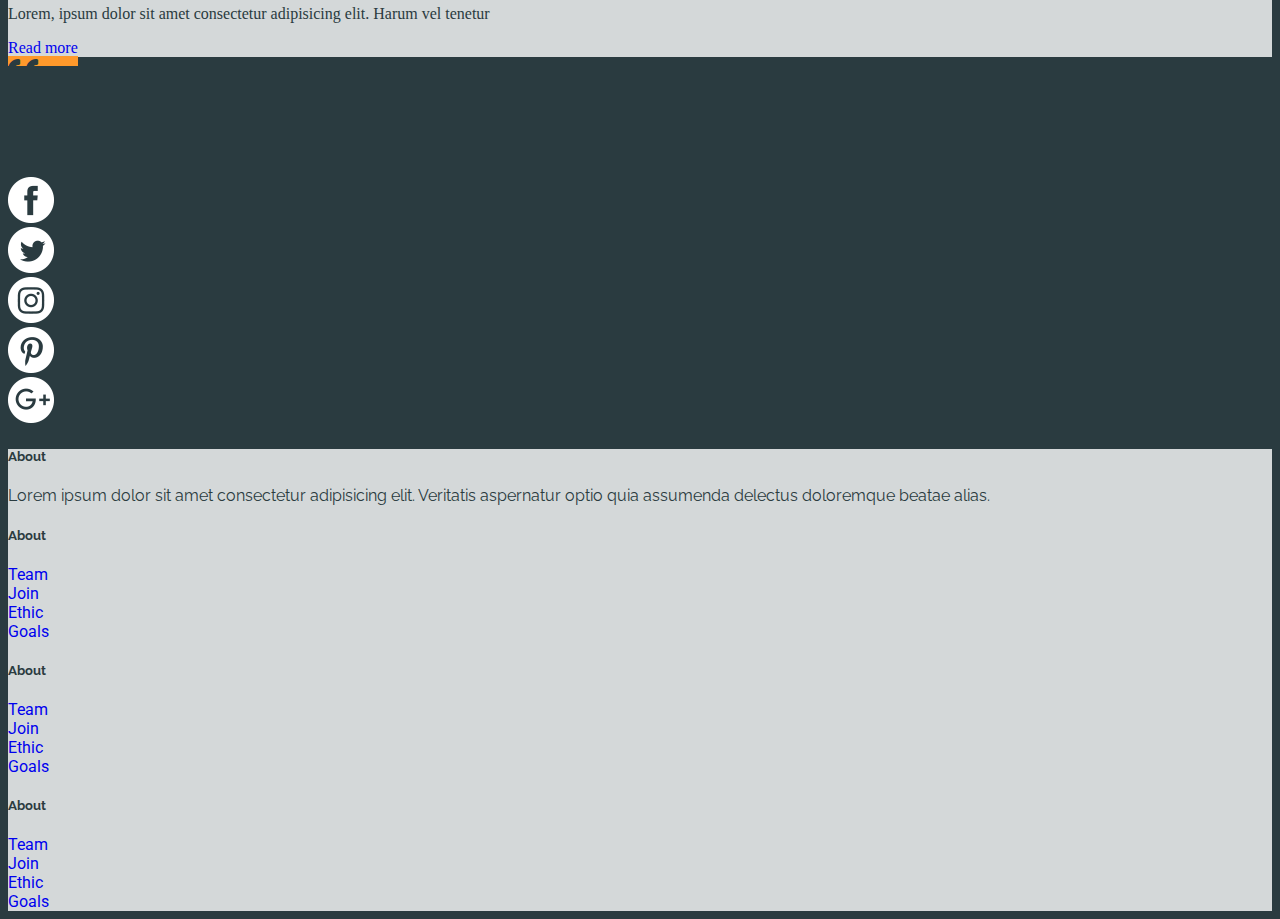
==== commit 1d209ade: "merge html, css files && seo validator" ====
--- a/index.html
+++ b/index.html
@@ -7,7 +7,7 @@
   <meta name="description" content="Bienvenue sur Brunch le site de votre restaurant préféré. La reservation en ligne est une nouvautée depuis octobre 2021">
   <link rel="stylesheet" href="https://cdnjs.cloudflare.com/ajax/libs/font-awesome/5.15.4/css/all.min.css" integrity="sha512-1ycn6IcaQQ40/MKBW2W4Rhis/DbILU74C1vSrLJxCq57o941Ym01SwNsOMqvEBFlcgUa6xLiPY/NS5R+E6ztJQ==" crossorigin="anonymous" referrerpolicy="no-referrer" />
   <link href="https://cdn.jsdelivr.net/npm/bootstrap@5.1.2/dist/css/bootstrap.min.css" rel="stylesheet" integrity="sha384-uWxY/CJNBR+1zjPWmfnSnVxwRheevXITnMqoEIeG1LJrdI0GlVs/9cVSyPYXdcSF" crossorigin="anonymous">
-  <link rel="stylesheet" type="text/css" href="style.css"/>
+  <link rel="stylesheet" type="text/css" href="./style.css"/>
   <title>Brunch</title>
 </head>
 <body>
@@ -65,7 +65,7 @@
   </div>
 
   <!-- new items-->
-  <div class="container-fluid bg-light mt-5 mb-5 p-5 text-lg-center text-xl-start">
+  <div class="container-fluid bg-light mt-5 p-5 text-lg-center text-xl-start">
     <div class="row ms-5 me-5 ps-5 pe-5 align-items-center">
       <div class="col-md-4 col-sm-12 new ps-md-5 pe-md-5">
         <div class="row">
@@ -128,13 +128,299 @@
   </div>
 
   <!-- begin insert your code Laura -->
-
+<hr class="d-md-none m-1">
+  <!-- Page pêle-mêle -->
+<div class="background_page2 pt-md-5 pb-md-5">
+  <div class="container-lg container-fluid mt-md-4 mb-md-4 align-items-center bg-light bg-opacity-75 marge_background_0 p-0">
+    <!-- Titre et sous-titre -->
+    <div class="row">
+      <div class="col pt-5 pb-5 text-center">
+        <p class="titre pb-sm-0 pb-4">India</p>
+        <p class="sous_titre fs-2 mb-0 text-uppercase">on your plate</p>
+      </div>
+    </div>
+    <!-- Rangée 1 -->
+    <div class="row d-flex d-inline-block position-sm-absolute position-relative align-items-center">
+      <div class="col-md-3 col-6 colonne_small order-sm-1 order-md-1 p-0 d-flex">
+        <img class="w-100 opacity-sm-100 p-0" src="img/1page2.webp" alt="Spaghetti aux poivrons">
+      </div>
+      <div class="col-md-3 col-6 colonne_small1 order-sm-2 order-md-2 p-xl-5 p-lg-3 mb-0 text-center align-items-center d-flex texte_photo_gauche">
+        <div>
+          <div class="raleway_bold text-uppercase nom_plat">Tikka chicken</div>
+          <p class="raleway_regular mb-sm-3 mb-0 desc_plat">Lorem ipsum dolor sit amet consectetur adipisicing elit set do eiusmod</p>
+          <p class="raleway_bold mb-0 prix">$14.95</p>
+         </div> 
+      </div>
+      <div class="col-md-3 col-6 colonne_small order-sm-4 order-md-3 p-0 d-flex">
+        <img class="w-100 opacity-sm-100 p-0" src="img/2page2.webp" alt="Portion de potatoes">
+      </div>
+      <div class="col-md-3 col-6 colonne_small2 order-sm-3 order-md-4 p-xl-5 p-lg-3 mb-0 text-center align-items-center d-flex texte_photo_droite">
+        <div>
+          <div class="raleway_bold text-uppercase nom_plat">Spicy wedges</div>
+          <p class="raleway_regular mb-sm-3 mb-0 desc_plat">Lorem ipsum dolor sit amet consectetur adipisicing elit set do eiusmod</p>
+          <p class="raleway_bold mb-0 prix">$10.95</p>
+        </div>
+      </div>
+    </div>
+    <!-- Rangée 2 -->
+    <div class="row d-flex d-inline-block position-sm-absolute position-relative align-items-center">
+      <div class="col-md-3 col-6 colonne_small1 order-sm-2 order-md-1 p-xl-5 p-lg-3 mb-0 text-center align-items-center d-flex texte_photo_gauche">
+        <div>
+          <div class="raleway_bold text-uppercase nom_plat">Chicken curry</div>
+          <p class="raleway_regular mb-sm-3 mb-0 desc_plat">Lorem ipsum dolor sit amet consectetur adipisicing elit set do eiusmod</p>
+          <p class="raleway_bold mb-0 prix">$14.95</p>
+        </div>
+      </div>
+      <div class="col-md-3 col-6 colonne_small order-sm-1 order-md-2 p-0 d-flex">
+        <img class="w-100 opacity-sm-100 p-0" src="img/3page2.webp" alt="Brochettes de poulet avec du riz">
+      </div>
+      <div class="col-md-3 col-6 colonne_small2 order-sm-3 order-md-3 p-xl-5 p-lg-3 mb-0 text-center align-items-center d-flex texte_photo_droite">
+        <div>
+          <div class="raleway_bold text-uppercase nom_plat">Red curry</div>
+          <p class="raleway_regular mb-sm-3 mb-0 desc_plat">Lorem ipsum dolor sit amet consectetur adipisicing elit set do eiusmod</p>
+          <p class="raleway_bold mb-0 prix">$18.95</p>
+        </div>
+      </div>
+      <div class="col-md-3 col-6 colonne_small order-sm-4 order-md-4 p-0 d-flex">
+        <img class="w-100 opacity-sm-100 p-0" src="img/4page2.webp" alt="Boeuf en sauce avec du riz cantonnais">
+      </div>
+    </div>
+    <!-- Rangée 3 -->
+    <div class="row d-flex d-inline-block position-sm-absolute position-relative align-items-center">
+      <div class="col-md-3 col-6 colonne_small order-sm-1 order-md-1 p-0 d-flex">
+        <img class="w-100 opacity-sm-100 p-0" src="img/5page2.webp" alt="Pâtes avec sauce et fajitas">
+      </div>
+      <div class="col-md-3 col-6 colonne_small1 order-sm-2 order-md-2 p-xl-5 p-lg-3 mb-0 text-center align-items-center d-flex texte_photo_gauche">
+        <div>
+          <div class="raleway_bold text-uppercase nom_plat">Spicy veggies</div>
+          <p class="raleway_regular mb-sm-3 mb-0 desc_plat">Lorem ipsum dolor sit amet consectetur adipisicing elit set do eiusmod</p>
+          <p class="raleway_bold mb-0 prix">$11.95</p>
+        </div>
+      </div>
+      <div class="col-md-3 col-6 colonne_small order-sm-4 order-md-3 p-0 d-flex">
+        <img class="w-100 opacity-sm-100 p-0" src="img/6page2.webp" alt="Brochettes de poulet et pois chiches">
+      </div>
+      <div class="col-md-3 col-6 colonne_small2 order-sm-3 order-md-4 p-xl-5 p-lg-3 mb-0 text-center align-items-center d-flex texte_photo_droite">
+        <div>
+          <div class="raleway_bold text-uppercase nom_plat">Spicy mix</div>
+          <p class="raleway_regular mb-sm-3 mb-0 desc_plat">Lorem ipsum dolor sit amet consectetur adipisicing elit set do eiusmod</p>
+          <p class="raleway_bold mb-0 prix">$11.95</p>
+        </div>
+      </div>
+    </div>
+  </div>
+  <!-- Photo pour petit écran -->
+  <div class="d-sm-flex d-md-none">
+    <img src="img/background_page_2.webp" alt="Clous de girofle, anis étoilé et épices" class="background_avant_form">
+  </div>
+</div>
+<!-- Barre blanche avec vecteurs -->
+<div class="container-fluid d-inline-block bg-light bg-opacity-75 p-0 marge_background">
+  <div class="row justify-content-lg-between justify-content-center">
+    <!-- Vecteur gauche -->
+    <div class="col-lg-auto d-none d-lg-flex">
+      <img src="img/Vector_Smart_Object.webp" alt="Motif de style oriental">
+    </div>
+    <!-- Contenu central -->
+    <div class="col-xl-6 col-lg-5 col-9 pt-5 pb-5 pt-lg-0 pb-lg-0">
+      <div class="container d-flex h-100 text-center">
+        <div class="row align-self-center">
+          <p class="raleway_bold titre_size">Traditional cuisine made easy</p>
+          <p class="raleway_regular">Lorem ipsum dolor sit amet, consectetur adipisicing elit, sed do eiusmod
+          tempor incididunt ut labore et dolore magna aliqua. Ut enim ad minim veniam, quis</p>
+          <i class="fas fa-ellipsis-h"></i>
+          <div class="row justify-content-center ms-0 me-0 mt-2 raleway_bold">
+            <div class="col-xl-2 col-lg-3 col-sm-2 col-6 ms-xl-3 me-xl-3 ps-0 pe-0 pb-sm-0 pb-3 menu">
+              <a href="#">Meals</a>
+            </div>
+            <div class="col-xl-2 col-lg-3 col-sm-2 col-6 ms-xl-3 me-xl-3 ps-0 pe-0 pb-sm-0 pb-3 menu">
+              <a href="#">Spices</a>
+            </div>
+            <div class="col-xl-2 col-lg-3 col-sm-2 col-6 ms-xl-3 me-xl-3 ps-0 pe-0 menu">
+              <a href="#">Book</a>
+            </div>
+            <div class="col-xl-2 col-lg-3 col-sm-2 col-6 ms-xl-3 me-xl-3 ps-0 pe-0 menu">
+              <a href="#">Gallery</a>
+            </div>
+          </div>
+        </div>
+      </div>
+    </div>
+    <!-- Vecteur droit -->
+    <div class="col-lg-auto d-none d-lg-flex">
+      <img src="img/Vector_Smart_Object-1.webp" alt="Motif de style oriental" class="vecteur_droit">
+    </div>
+  </div>
+</div>
+<!-- Page "Discover" avec ronds blancs -->
+<div class="background_page3">
+  <!-- Photo pour petit écran -->
+  <div class="d-sm-flex d-md-none">
+    <img src="img/background_page_3.webp" alt="Clous de girofle, canelle, citron vert et épices" class="background_avant_form">
+  </div>
+  <div class="container-fluid bg-light bg-opacity-75 pt-4 pb-5">
+    <!-- Titre et sous-titre -->
+    <div id="menu" class="row text-center mb-2">
+      <p class="titre pb-sm-0 pb-4">Discover</p>
+      <p class="sous_titre fs-2 text-uppercase">Our new menu</p>
+    </div>
+    <div class="row justify-content-evenly">
+      <!-- Colonne 1 -->
+      <div class="col-xxl-4 col-xl-5 col-lg-6 mb-xl-2 mb-0">
+        <!-- Plat 1 -->
+        <div class="row d-flex align-items-center justify-content-center">
+          <div class="col-3 d-none d-lg-flex text-center bg-white d-flex align-items-center rounded-circle pe-0 ps-0 mb-0 rond">
+            <img src="img/cuisse_poulet.webp" alt="Cuisse de poulet" class="d-flex image_rond3 justify-self-center m-auto">
+          </div>
+          <div class="col-8 raleway_regular">
+            <p class="nom_plat2 text-uppercase mb-0">Tikka chicken</p>
+            <p class="mb-0">Lorem ipsum dolor sit amet, consectetur adipisicing elit, sed do eiusmod <b>$14.95</b></p>
+          </div>
+        </div>
+        <!-- Plat 2 -->
+        <div class="row mt-lg-5 mb-lg-5 mt-3 mb-3 d-flex align-items-center justify-content-center">
+          <div class="col-3 d-none d-lg-flex text-center bg-white d-flex align-items-center rounded-circle pe-0 ps-0 mb-0 rond">
+            <img src="img/pizza.webp" alt="Pizza" class="d-flex image_rond justify-self-center m-auto">
+          </div>
+          <div class="col-8 raleway_regular mb-0">
+            <p class="nom_plat2 text-uppercase mb-0">Plain papadums</p>
+            <p class="mb-0">Lorem ipsum dolor sit amet, consectetur adipisicing elit, sed do eiusmod <b>$1.95</b></p>
+          </div>
+        </div>
+        <!-- Plat 3 -->
+        <div class="row mb-xl-0 mb-lg-5 mb-3 d-flex align-items-center justify-content-center">
+          <div class="col-3 d-none d-lg-flex text-center bg-white d-flex align-items-center rounded-circle pe-0 ps-0 mb-0 rond">
+            <img src="img/poulet_curry.webp" alt="Poulet au curry" class="d-flex image_rond3 justify-self-center m-auto">
+          </div>
+          <div class="col-8 raleway_regular mb-0">
+            <p class="nom_plat2 text-uppercase mb-0">Chicken curry</p>
+            <p class="mb-0">Lorem ipsum dolor sit amet, consectetur adipisicing elit, sed do eiusmod <b>$12.95</b></p>
+          </div>
+        </div>
+      </div>
+      <!-- Colonne 2 -->
+      <div class="col-xxl-4 col-xl-5 col-lg-6 mb-2">
+        <!-- Plat 4 -->
+        <div class="row d-flex align-items-center justify-content-center">
+          <div class="col-3 d-none d-lg-flex text-center bg-white d-flex align-items-center rounded-circle pe-0 ps-0 mb-0 rond">
+            <img src="img/soupe.webp" alt="Soupe" class="d-flex image_rond justify-self-center m-auto">
+          </div>
+          <div class="col-8 raleway_regular mb-0">
+            <p class="nom_plat2 text-uppercase mb-0">Soup of the day</p>
+            <p class="mb-0">Lorem ipsum dolor sit amet, consectetur adipisicing elit, sed do eiusmod <b>$7.95</b></p>
+          </div>
+        </div>
+        <!-- Plat 5 -->
+        <div class="row mt-lg-5 mb-lg-5 mt-3 mb-3 d-flex align-items-center justify-content-center">
+          <div class="col-3 d-none d-lg-flex text-center bg-white d-flex align-items-center rounded-circle pe-0 ps-0 mb-0 rond">
+            <img src="img/yellow_curry.webp" alt="Curry jaune" class="d-flex image_rond2 justify-self-center m-auto">
+          </div>
+          <div class="col-8 raleway_regular mb-0">
+            <p class="nom_plat2 text-uppercase mb-0">Yellow curry</p>
+            <p class="mb-0">Lorem ipsum dolor sit amet, consectetur adipisicing elit, sed do eiusmod <b>$15.95</b></p>
+          </div>
+        </div>
+        <!-- Plat 6 -->
+        <div class="row d-flex align-items-center justify-content-center">
+          <div class="col-3 d-none d-lg-flex text-center bg-white d-flex align-items-center rounded-circle pe-0 ps-0 mb-0 rond">
+            <img src="img/boulette_viande.webp" alt="Boulettes de viande" class="d-flex image_rond2 justify-self-center m-auto">
+          </div>
+          <div class="col-8 raleway_regular mb-0">
+            <p class="nom_plat2 text-uppercase mb-0">Spicy meatballs</p>
+            <p class="mb-0">Lorem ipsum dolor sit amet, consectetur adipisicing elit, sed do eiusmod <b>$18.95</b></p>
+          </div>
+        </div>
+      </div>
+    </div>
+  </div>
+</div>
+<!-- Photo background avant formulaire -->
+<div>
+  <img src="img/background_avant_form.webp" alt="Soupe, clous de girofle et épices" class="background_avant_form">
+</div>
+<!-- Formulaire -->
+<div id="contact" class="container pt-4 pb-5">
+  <div class="row pb-5">
+    <p class="titre text-white text-center">Book here</p>
+  </div>
+  <form class="" action="" method="post">
+    <div class="row justify-content-around raleway_bold text-white pb-md-5">
+      <!-- Select nb people -->
+      <div class="col-md-3 col-xl-2 colonnes_form">
+        <div class="pb-3">
+          <label for="nombre_pers">How many people ?</label><br>
+          <select class="form-select p-0 ps-2 w-100 text-white raleway_bold bg-transparent border-white rounded-3 border-1" id="nombre_pers" name="nombre_personnes">
+            <option class="background_select raleway_bold" value="p1">1 person</option>
+            <option class="background_select raleway_bold" value="p2" selected>2 people</option>
+            <option class="background_select raleway_bold" value="p3">3 people</option>
+            <option class="background_select raleway_bold" value="p4">4 people</option>
+            <option class="background_select raleway_bold" value="p5">5 people</option>
+            <option class="background_select raleway_bold" value="p6">6 people</option>
+          </select>
+        </div>
+      </div>
+      <!-- Date -->
+      <div class="col-md-3 col-xl-2 colonnes_form">
+        <div class="pb-3">
+          <label for="date">When is your date ?</label><br>
+          <input class="form-control p-0 ps-2 w-100 text-white raleway_bold bg-transparent border-white rounded-3 border-1" id="date" type="date" value="2020-02-17" name="date">
+        </div>
+      </div>
+      <!-- Time -->
+      <div class="col-md-3 col-xl-2 colonnes_form">
+        <div class="pb-3">
+          <label for="time">Time</label><br>
+          <input class="form-control p-0 ps-2 w-100 text-white raleway_bold bg-transparent border-white rounded-3 border-1" id="time" type="time" value="10:00" name="time">
+        </div>
+      </div>
+    </div>
+    <div class="row justify-content-around raleway_bold text-white pb-5">
+      <!-- Name -->
+      <div class="col-md-3 col-xl-2 colonnes_form">
+        <div class="pb-3">
+          <label for="name">Name</label><br>
+          <input class="form-control p-0 ps-2 w-100 text-white raleway_bold bg-transparent border-white rounded-3 border-1" id="name" type="text" placeholder="Full name" name="nom">
+        </div>
+      </div>
+      <!-- Email -->
+      <div class="col-md-3 col-xl-2 colonnes_form">
+        <div class="pb-3">
+          <label for="email">Email</label><br>
+          <input class="form-control p-0 ps-2 w-100 text-white raleway_bold bg-transparent border-white rounded-3 border-1" id="email" type="email" placeholder="Your email address" name="email">
+        </div>
+      </div>
+      <!-- Phone -->
+      <div class="col-md-3 col-xl-2 colonnes_form">
+        <div>
+          <label for="phone">Phone</label><br>
+          <input class="form-control p-0 ps-2 w-100 text-white raleway_bold bg-transparent border-white rounded-3 border-1" id="phone" type="tel" placeholder="Your phone" name="tel">
+        </div>
+      </div>
+    </div>
+    <!-- Bouton -->
+    <div class="row">
+      <div class="col">
+      </div>
+      <div class="col-md-3 col-xl-2 colonnes_form">
+        <div>
+          <button type="submit" class="submit w-100 mt-3 mb-3 bouton_contact text-uppercase text-white border-1 raleway_bold bg-transparent border-white rounded-3"><a class="text-white" href="#">Submit</a></button>
+        </div>
+      </div>
+      <div class="col">
+      </div>
+    </div>
+  </form>
+</div>
+<!-- Photo background après formulaire -->
+<div>
+  <img src="img/background_apres_form.webp" alt="Soupe avec des morceaux de légumes et épices" class="background_apres_form">
+</div>
 
 
   <!-- end insert your code Laura -->
 
   <!-- bottom page -->
-  <div id="menu" class="container-fluid bg-light mb-5 pb-5">
+  <div id="events" class="container-fluid bg-light mb-5 pb-5">
     <div class="row">
       <div class="col mt-5 text-center">
         <h4 class="title">Discover</h4>
--- a/style.css
+++ b/style.css
@@ -2,6 +2,11 @@
 @import url('https://fonts.googleapis.com/css2?family=Cookie&display=swap');
 @import url('https://fonts.googleapis.com/css2?family=Roboto:wght@400;500;700&display=swap');
 
+
+.marge_background_0 {
+	overflow-x: hidden;
+}
+
 /* change for bootstrap */
 
 .bg-light{
@@ -25,7 +30,8 @@
 /* style */
 
 body{
-  background-color: #26363a;
+  background-color: #2a3b40;
+  color: #2a3b40;
 }
 
 header{
@@ -34,17 +40,36 @@
   background-size: 1920px;
   background-position: 50% 50% ;
   overflow: hidden;
-  height: 1000px;
+  height: 100vh;
 }
 
 nav{
   font-size: 2vw !important;
   padding-left: 13%;
+  z-index: 1000000;
+}
+
+.show ul li a, .collapsing ul li a{
+  color: black !important;
+}
+
+.navbar-collapse ul li a {
+  padding-bottom: 0rem !important;
+  padding-top: 0rem !important;
+}
+
+.collapse ul li a {
+  text-shadow: 1px 0 10px white;
+  transition: text-shadow .2s ease-in-out;
+}
+
+.show ul, .collapsing ul {
+  top: 60px;
 }
 
 nav ul {
   position: absolute;
-  right: 17vw;
+  right: -.5vw;
 }
 
 nav ul li {
@@ -53,10 +78,6 @@
 
 .navbar-brand, nav ul li a {
   color: white !important;
-}
-
-.open-nav{
-  right: -7px;
 }
 
 .insert{
@@ -76,6 +97,7 @@
   color: #2c3a42;
   font-size: 9vw;
   line-height: 6vw;
+  overflow: hidden;
 }
 
 .subtitle{
@@ -85,7 +107,7 @@
 }
 
 .readmore{
-  background-color: white;;
+  background-color: white;
   font-weight: bold;
   font-size: 3vw;
   border: 1px solid transparent;
@@ -107,6 +129,227 @@
   font-size: 5vw;
 }
 
+.card-title{
+  overflow-y: hidden;
+}
+
 .btn-read-more{
   border-bottom: 10px solid #ff992b;
 }
+
+
+@media (min-width: 768px) {  
+	.background_page2 {
+		background: url("img/background_page_2.webp") no-repeat;
+		background-size: 1920px;
+		background-position: 50% 50%;
+	}
+}
+
+.titre {
+	font-family: 'Cookie', cursive;
+	font-size: 10.4vh;
+	margin-top: -10px;
+	margin-bottom: -40px;
+}
+
+.sous_titre {
+	font-family: 'Raleway', sans-serif;
+	font-weight: 600;
+	font-size: 6.5vh !important;
+	color: #80500e;
+}
+
+.nom_plat {
+	font-size: 18px;
+}
+
+p {
+	font-size: 16px;
+}
+
+.prix {
+	font-size: 15px;
+}
+
+.vecteur_droit {
+	position: float;
+	float: right;
+}
+
+.raleway_bold {
+	font-family: 'Raleway', sans-serif;
+	font-weight: bold;
+}
+
+.titre_size {
+	font-size: 30px;
+}
+
+.raleway_regular {
+	font-family: 'Raleway', sans-serif;
+}
+
+.fa-ellipsis-h {
+	font-size: 70px;
+}
+
+.menu {
+	font-size: 15px;
+}
+
+.menu a {
+	text-decoration: none;
+	color: #2a3b40;
+}
+
+@media (min-width: 768px) {  
+	.background_page3 {
+		margin-top: -.39rem !important;
+		background: url("img/background_page_3.webp") no-repeat;
+		background-size: 1920px;
+		background-position: 50% 50%;
+		padding-top: 32vh;
+	}
+}
+
+@media (max-width: 768px) {  
+	.marge_background {
+		margin-bottom: -0.9vh;
+	}
+}
+
+.nom_plat2 {
+	line-height: 2;
+	font-size: 18px;
+	font-weight: bold;
+}
+
+.rond {
+	margin-bottom: 8%;
+	height: 6vw;
+	width: 6vw;
+}
+
+.image_rond {
+	height: 4vh;
+	width: 3vw;
+}
+
+.image_rond2 {
+	height: 5vh;
+	width: 3vw;
+}
+
+.image_rond3 {
+	height: 6vh;
+	width: 3vw;
+}
+
+.background_avant_form {
+	width: 100%;
+	height: auto;
+}
+
+.background_apres_form {
+	width: 100%;
+	height: auto;
+}
+
+input {
+	border-style: solid;
+}
+
+input:focus, select:focus {
+	outline: 0 !important;
+}
+
+a {
+	text-decoration: none;
+}
+
+.submit {
+	/* width: 14.7vw; */
+	border-style: solid;
+}
+
+.background_select {
+	background-color: #2a3b40;
+}
+
+::-webkit-calendar-picker-indicator {
+    filter: invert(1);
+}
+
+::placeholder {
+	color: white !important;
+}
+
+.form-control:focus, .form-select:focus {
+	outline: 2px solid white !important;
+	box-shadow: none !important;
+}
+
+@media (max-width: 576px) {
+	.texte_photo_gauche, .texte_photo_droite {
+		position: absolute;
+		background-color: #f8f9fa;
+		opacity: 0.75;
+		top: 0;
+		bottom: 0;
+		z-index: 10000;
+		font-weight: bold;
+	}
+
+	.prix, .nom_plat {
+		font-style: italic;
+	}
+
+	.nom_plat, .desc_plat, .prix {
+		opacity: 1 !important;
+	}
+
+	.nom_plat {
+		text-decoration: underline;
+	}
+
+	.texte_photo_gauche {
+		left: 0;
+	}
+
+	.texte_photo_droite {
+		right: 0;
+	}
+}
+
+@media (max-width: 340px) {
+	.colonne_small {
+		width: 100% !important;
+	}
+
+	.colonne_small1 {
+		width: 100% !important;
+		top: 0;
+		bottom: 50%;
+		/* padding-top: 30vw; */
+	}
+
+	.colonne_small2 {
+		width: 100% !important;
+		top: 50%;
+		bottom: 0;
+		/* padding-top: 30vw; */
+	}
+
+	.nom_plat {
+		font-size: 21px;
+	}
+	
+	p {
+		font-size: 19px;
+	}
+	
+	.prix {
+		font-size: 18px;
+	}
+}
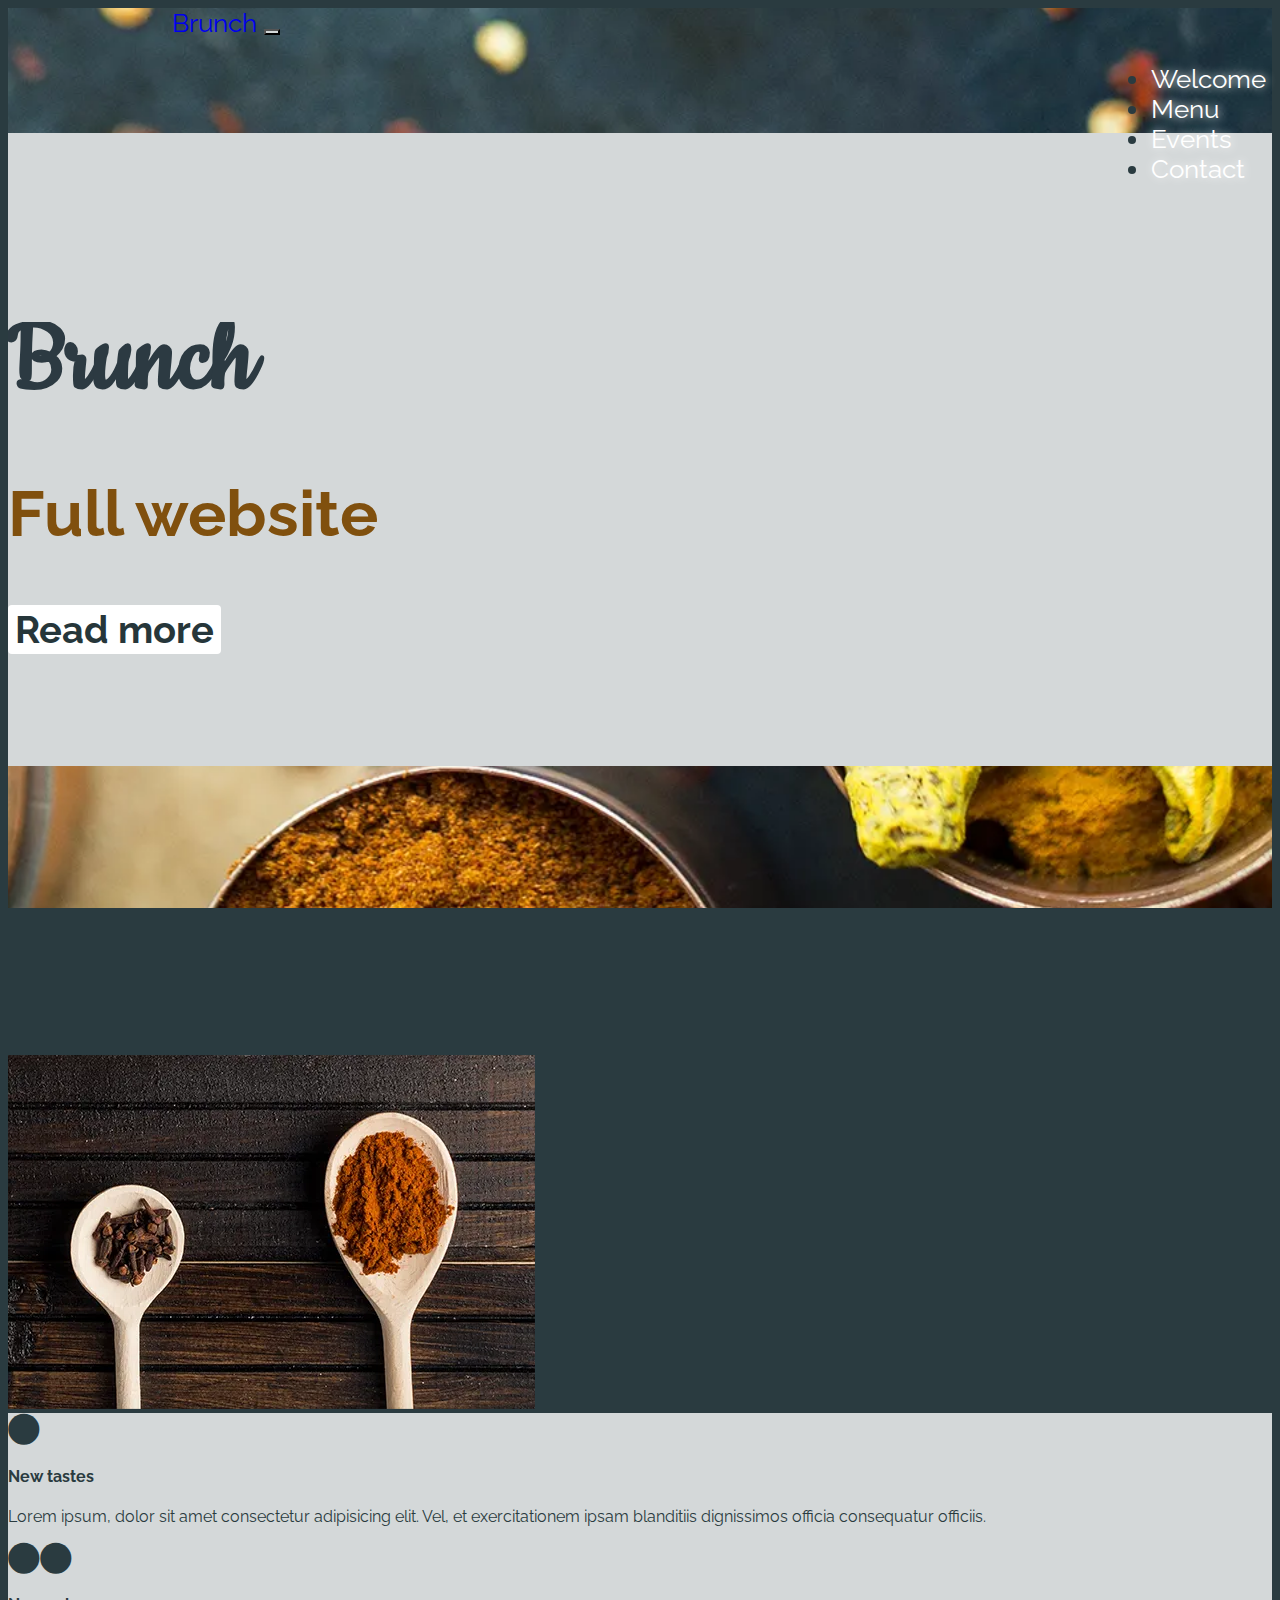
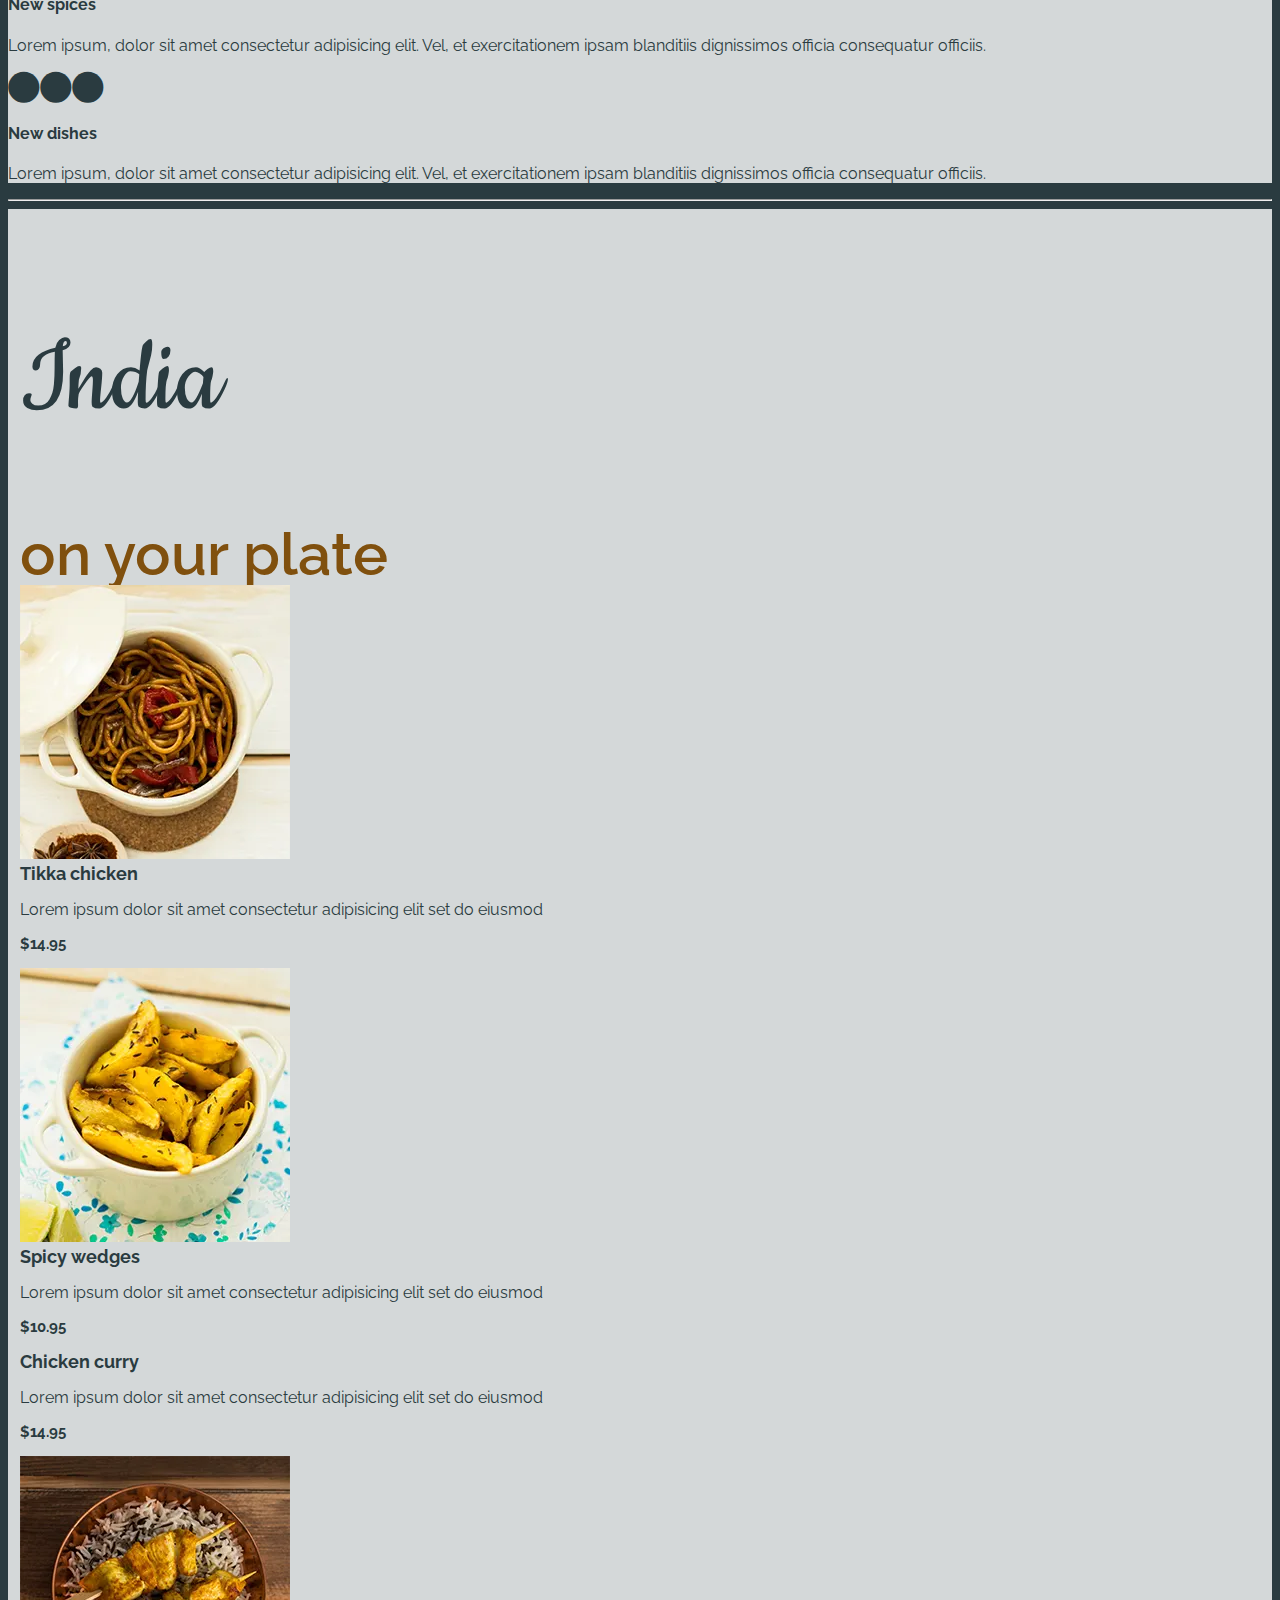
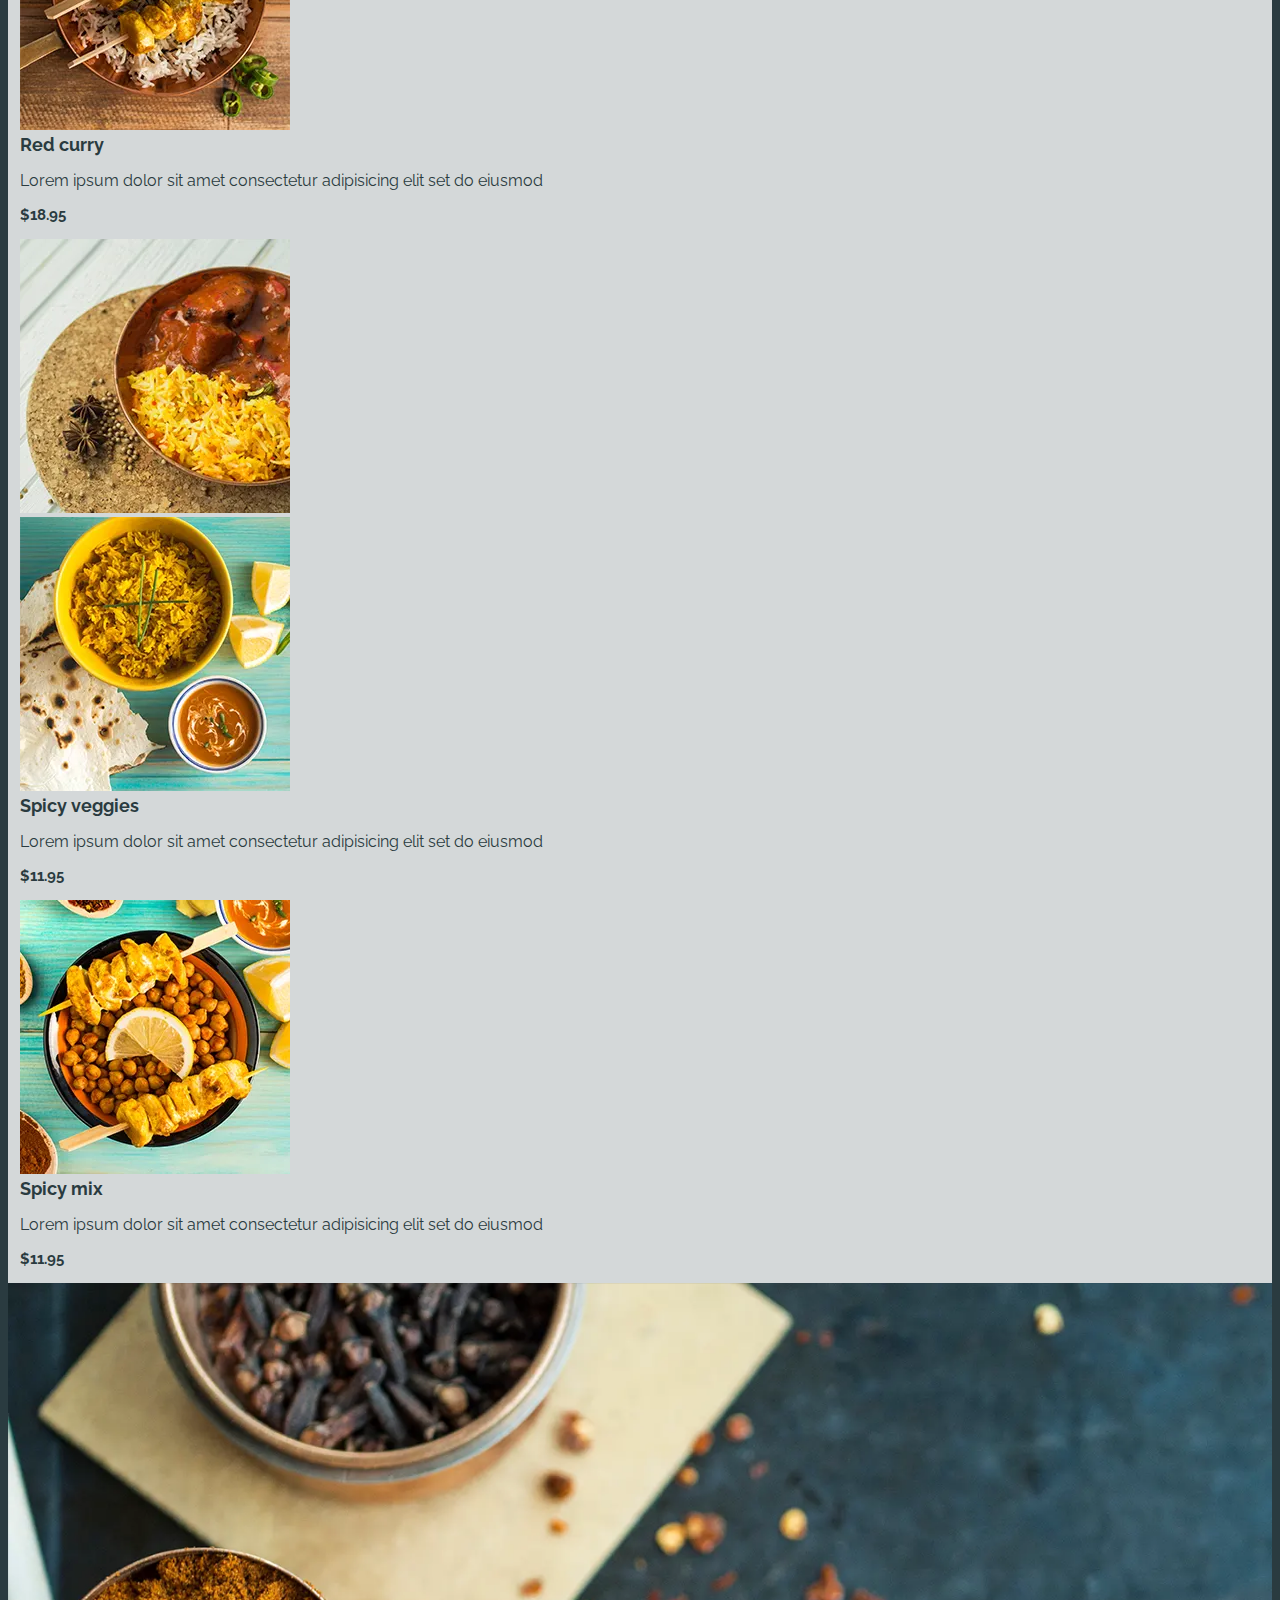
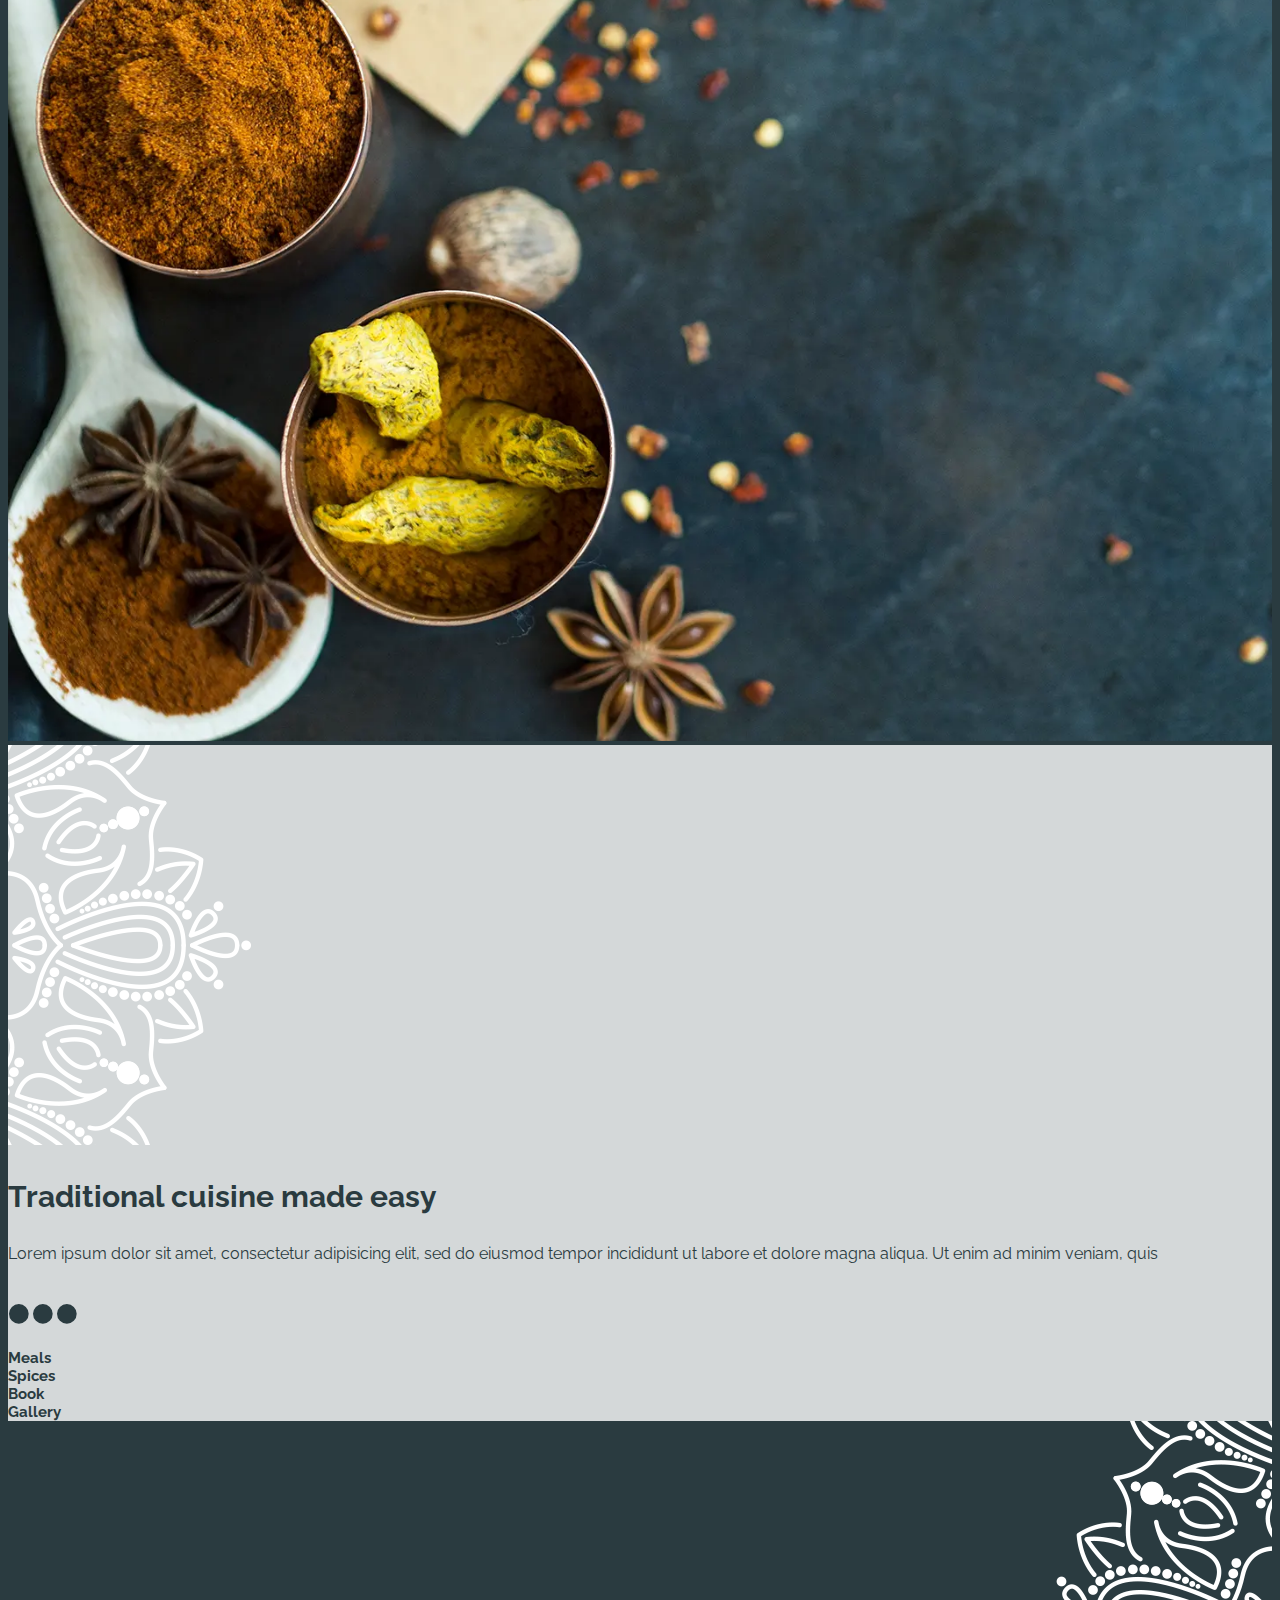
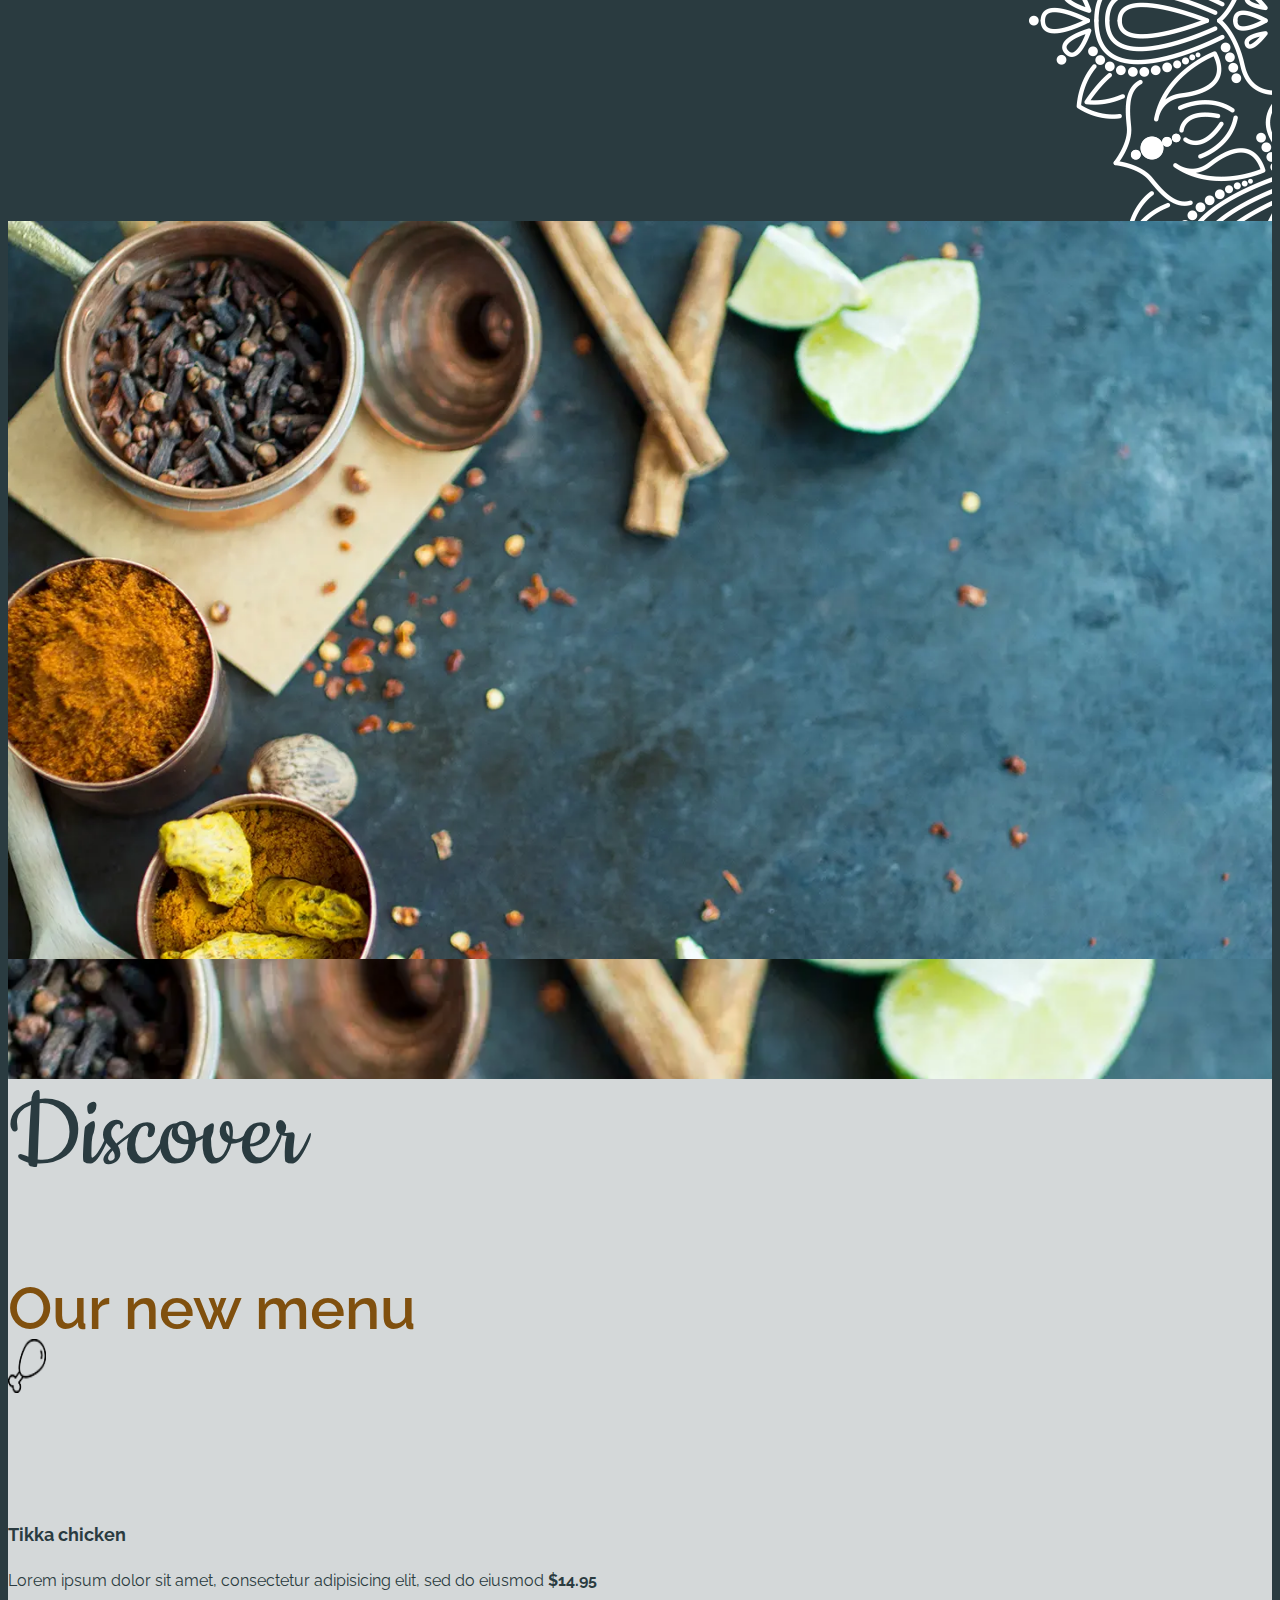
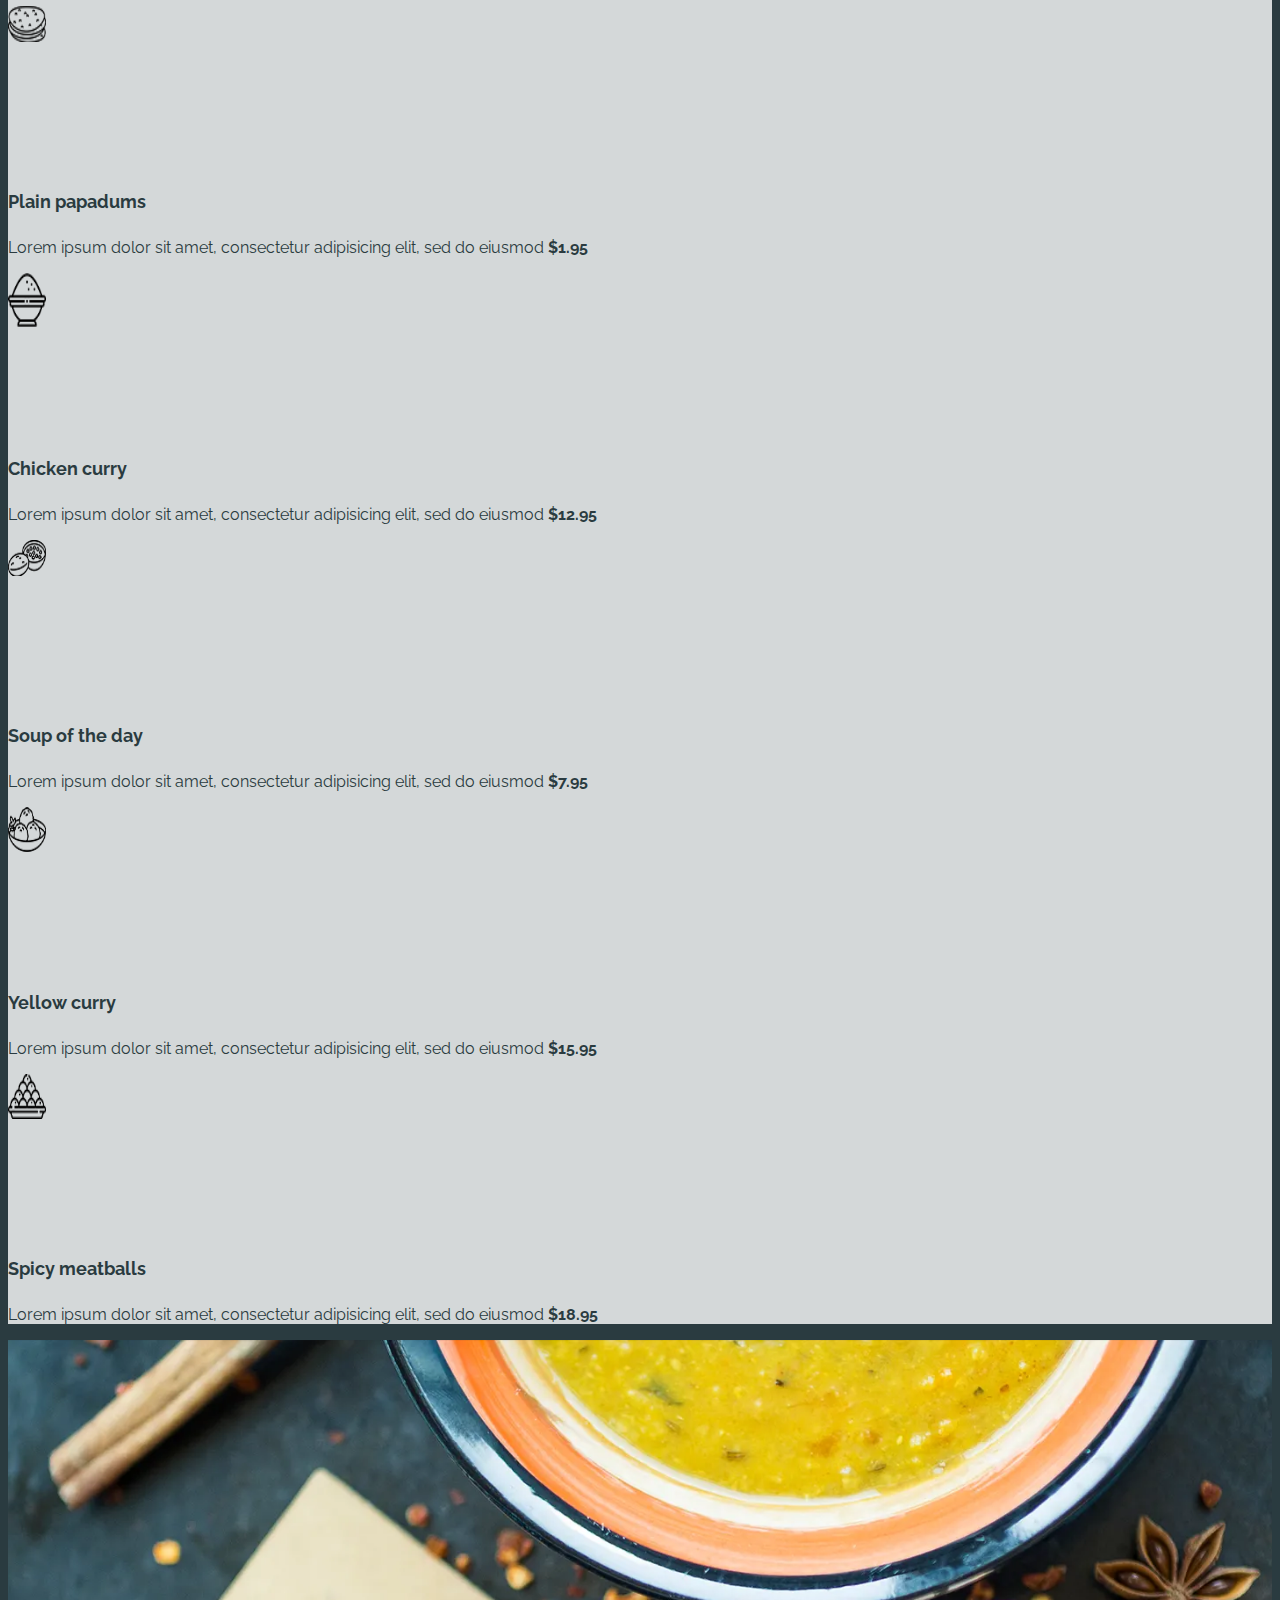
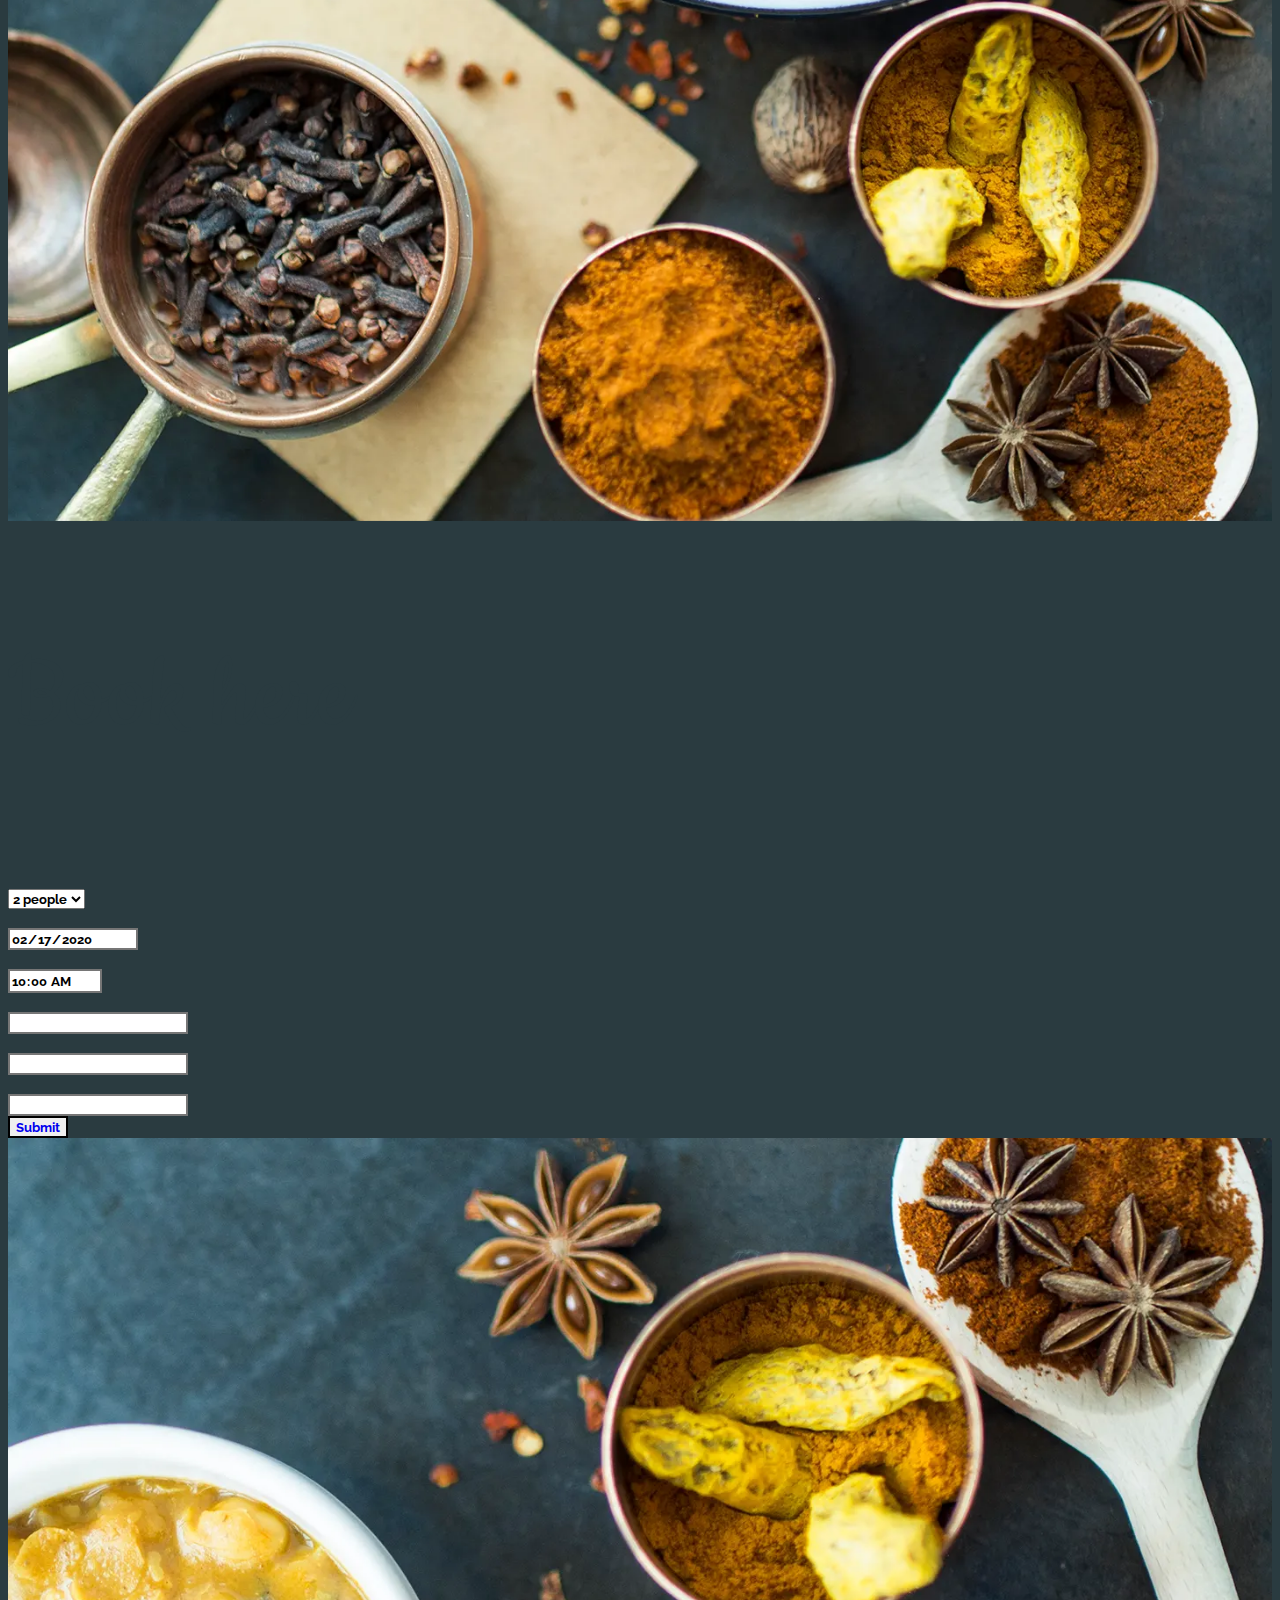
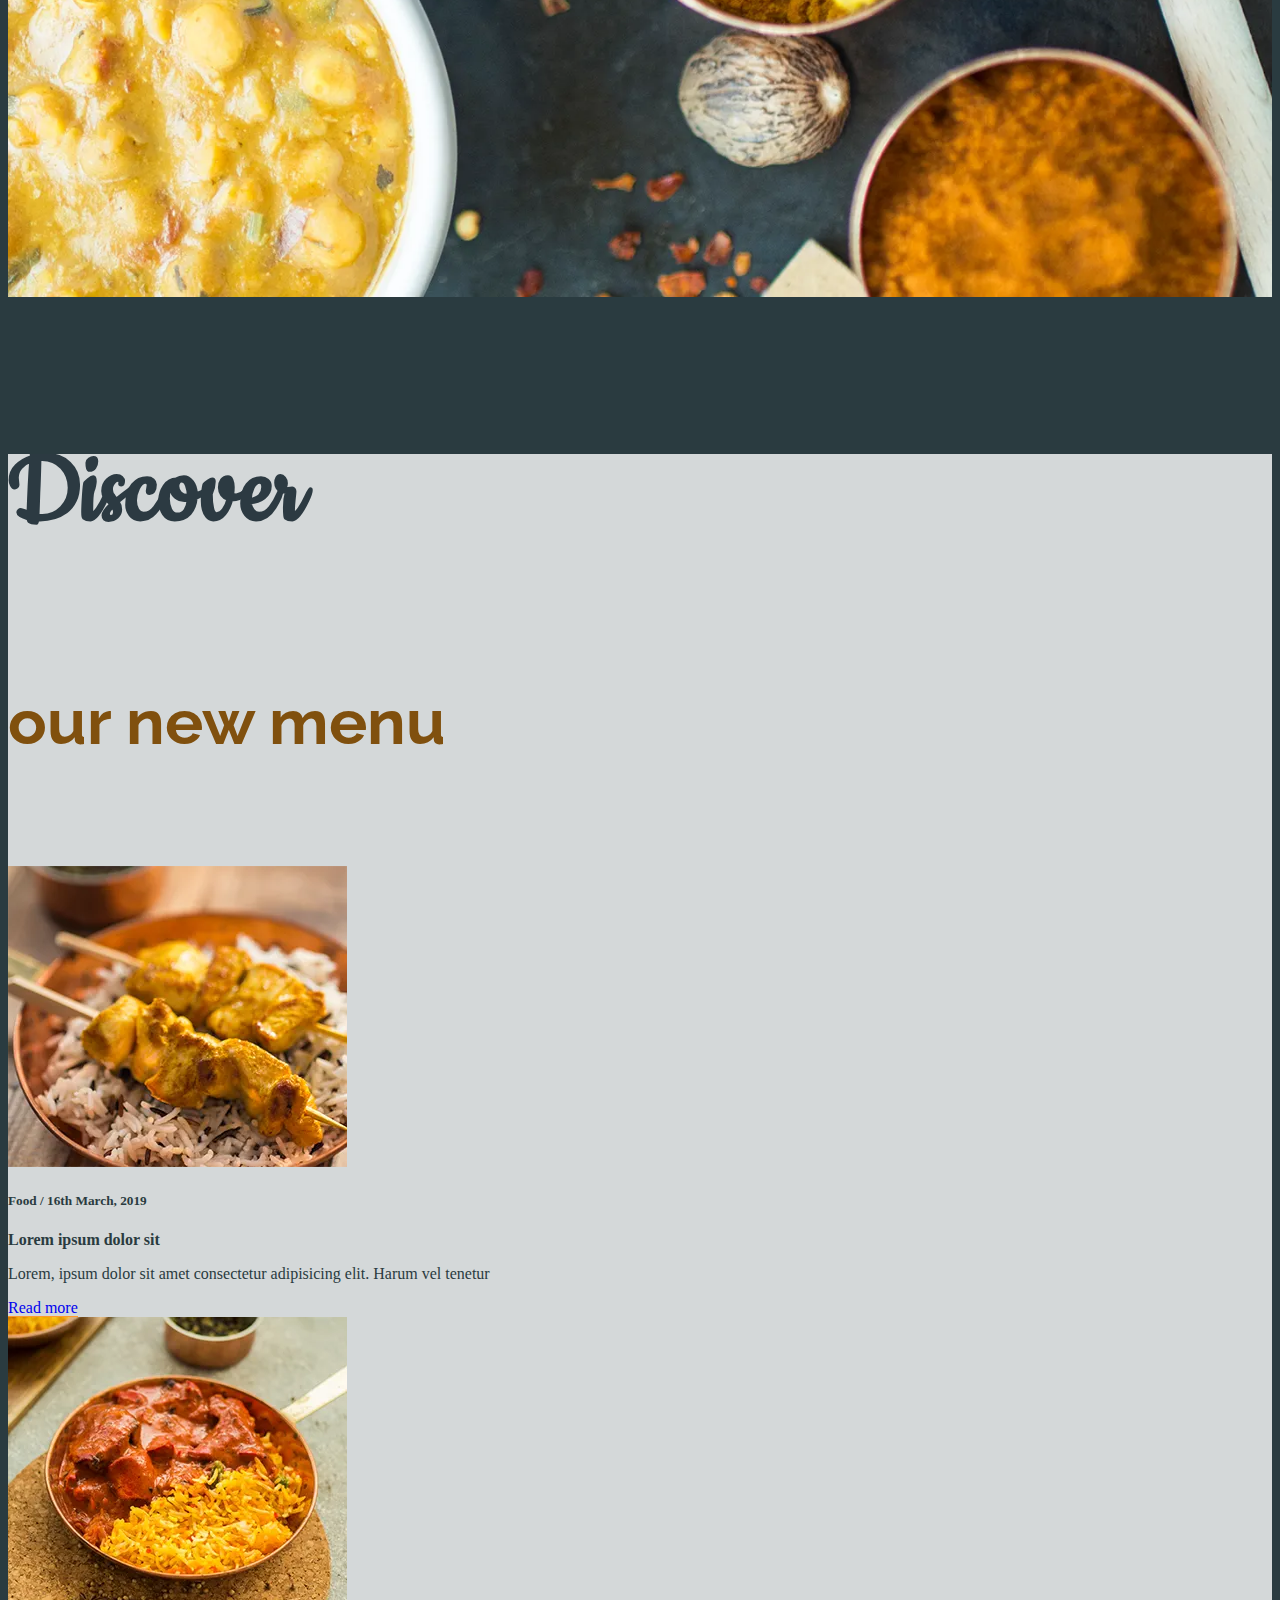
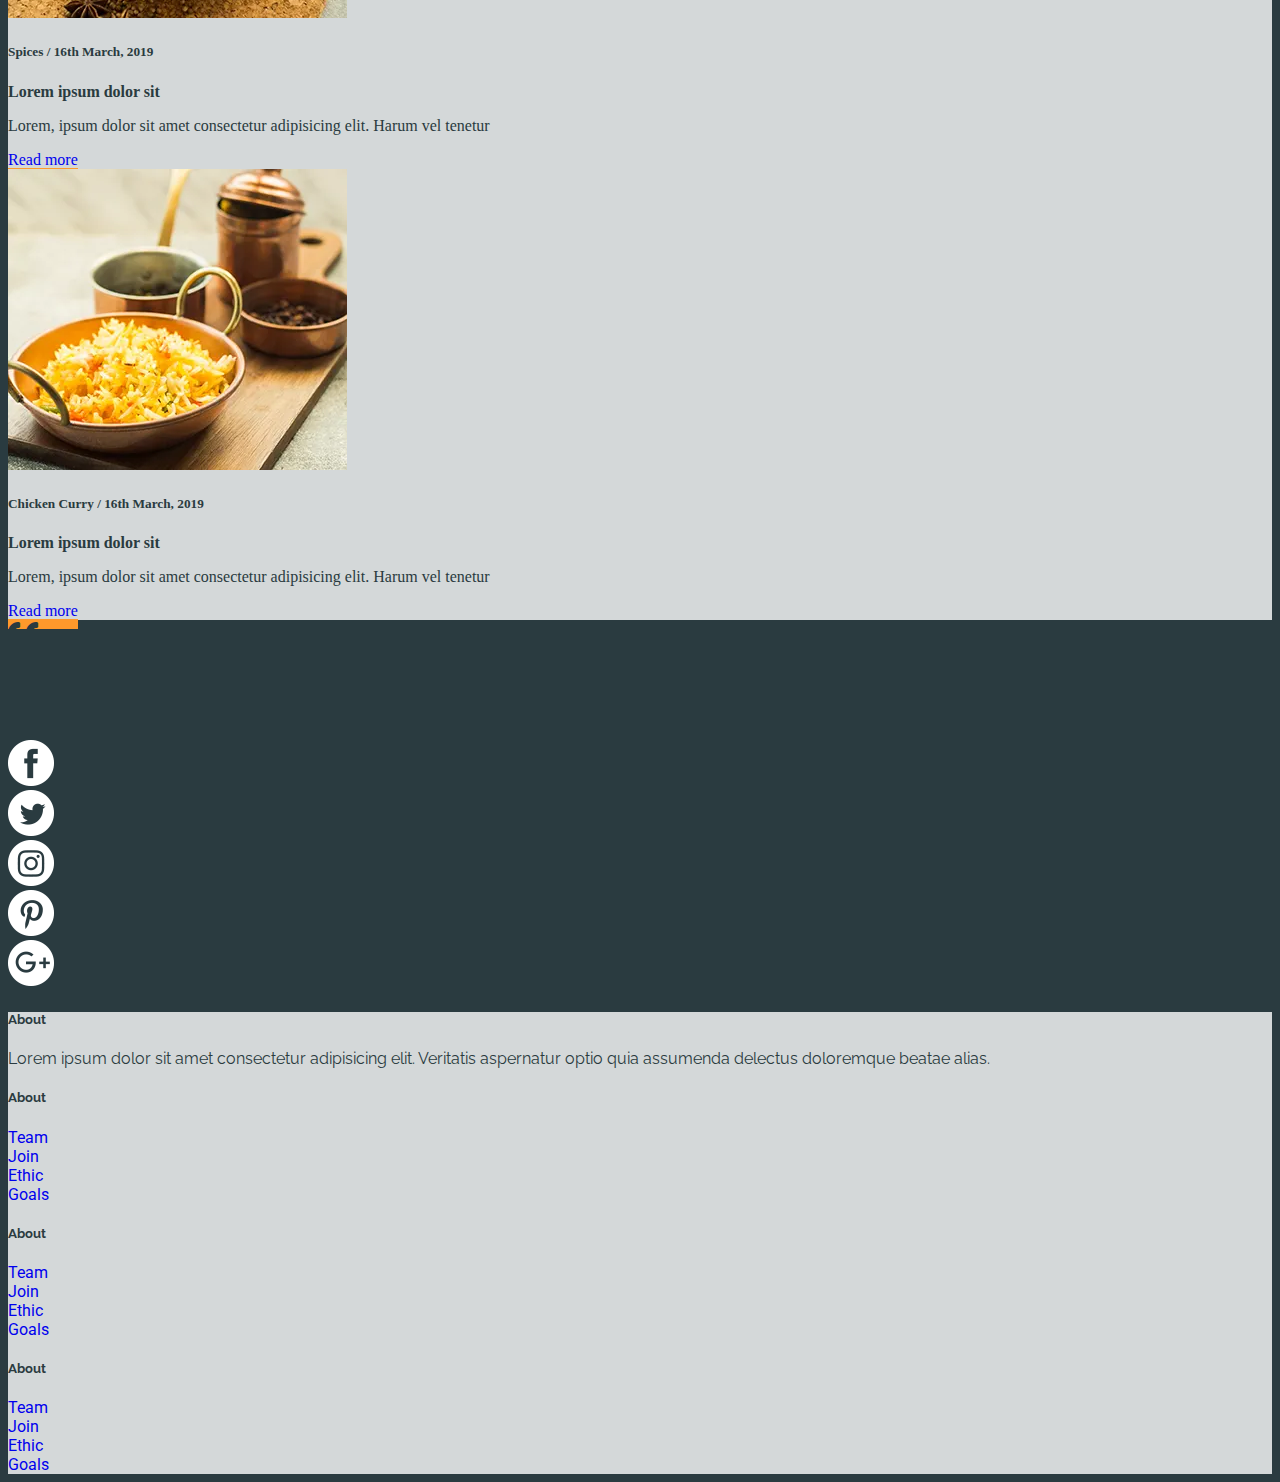
==== commit a6fc1883: "réglage line-height sous-titre" ====
--- a/index.html
+++ b/index.html
@@ -66,7 +66,7 @@
 
   <!-- new items-->
   <div class="container-fluid bg-light mt-5 p-5 text-lg-center text-xl-start">
-    <div class="row ms-5 me-5 ps-5 pe-5 align-items-center">
+    <div class="row ms-5 me-5 ps-md-5 pe-md-5 align-items-center">
       <div class="col-md-4 col-sm-12 new ps-md-5 pe-md-5">
         <div class="row">
           <div class="col-xl">
@@ -131,7 +131,7 @@
 <hr class="d-md-none m-1">
   <!-- Page pêle-mêle -->
 <div class="background_page2 pt-md-5 pb-md-5">
-  <div class="container-lg container-fluid mt-md-4 mb-md-4 align-items-center bg-light bg-opacity-75 marge_background_0 p-0">
+  <div class="container-lg container-fluid mt-md-4 mb-md-4 align-items-center bg-light bg-opacity-75 marge_background_0 p-0 container_pele_mele">
     <!-- Titre et sous-titre -->
     <div class="row">
       <div class="col pt-5 pb-5 text-center">
@@ -154,7 +154,7 @@
       <div class="col-md-3 col-6 colonne_small order-sm-4 order-md-3 p-0 d-flex">
         <img class="w-100 opacity-sm-100 p-0" src="img/2page2.webp" alt="Portion de potatoes">
       </div>
-      <div class="col-md-3 col-6 colonne_small2 order-sm-3 order-md-4 p-xl-5 p-lg-3 mb-0 text-center align-items-center d-flex texte_photo_droite">
+      <div class="col-md-3 col-6 colonne_small2 order-sm-3 order-md-4 p-xl-5 p-lg-3 mb-0 text-center align-items-center d-flex texte_photo_droite texte_2">
         <div>
           <div class="raleway_bold text-uppercase nom_plat">Spicy wedges</div>
           <p class="raleway_regular mb-sm-3 mb-0 desc_plat">Lorem ipsum dolor sit amet consectetur adipisicing elit set do eiusmod</p>
@@ -164,7 +164,7 @@
     </div>
     <!-- Rangée 2 -->
     <div class="row d-flex d-inline-block position-sm-absolute position-relative align-items-center">
-      <div class="col-md-3 col-6 colonne_small1 order-sm-2 order-md-1 p-xl-5 p-lg-3 mb-0 text-center align-items-center d-flex texte_photo_gauche">
+      <div class="col-md-3 col-6 colonne_small1 order-sm-2 order-md-1 p-xl-5 p-lg-3 mb-0 text-center align-items-center d-flex texte_photo_gauche texte_3">
         <div>
           <div class="raleway_bold text-uppercase nom_plat">Chicken curry</div>
           <p class="raleway_regular mb-sm-3 mb-0 desc_plat">Lorem ipsum dolor sit amet consectetur adipisicing elit set do eiusmod</p>
@@ -200,7 +200,7 @@
       <div class="col-md-3 col-6 colonne_small order-sm-4 order-md-3 p-0 d-flex">
         <img class="w-100 opacity-sm-100 p-0" src="img/6page2.webp" alt="Brochettes de poulet et pois chiches">
       </div>
-      <div class="col-md-3 col-6 colonne_small2 order-sm-3 order-md-4 p-xl-5 p-lg-3 mb-0 text-center align-items-center d-flex texte_photo_droite">
+      <div class="col-md-3 col-6 colonne_small2 order-sm-3 order-md-4 p-xl-5 p-lg-3 mb-0 text-center align-items-center d-flex texte_photo_droite texte_6">
         <div>
           <div class="raleway_bold text-uppercase nom_plat">Spicy mix</div>
           <p class="raleway_regular mb-sm-3 mb-0 desc_plat">Lorem ipsum dolor sit amet consectetur adipisicing elit set do eiusmod</p>
@@ -498,26 +498,26 @@
     <div class="container-fluid bg-light p-5">
       <div class="row align-content-center row-cols-xl-6 row-cols-sm-7 align-item-center justify-content-evenly">
         <div class="col-xl-3 offset-xl-1 col-sm-4 offset-sm-0 col-md-4 offset-md-0 text-center text-md-start">
-          <h5 class="link text-uppercase fw-bold mb-5">About</h5>
+          <h5 class="link text-uppercase fw-bold mb-md-5">About</h5>
           <p class="link text-justify">
             Lorem ipsum dolor sit amet consectetur adipisicing elit. Veritatis aspernatur optio quia assumenda delectus doloremque beatae alias.
           </p>
         </div>
-        <div class="col-2 offset-xl-1 text-xl-start text-md-center">
+        <div class="col-4 col-sm-2 offset-xl-1 text-xl-start text-md-center">
           <h5 class="link text-uppercase fw-bold">About</h5>
           <a class="text-decoration-none text-dark link fw-bold" href="#Team">Team</a> <br>
           <a class="text-decoration-none text-dark link fw-bold" href="#Join">Join</a> <br>
           <a class="text-decoration-none text-dark link fw-bold" href="#Ethic">Ethic</a> <br>
           <a class="text-decoration-none text-dark link fw-bold" href="#Goals">Goals</a>
         </div>
-        <div class="col-2 text-xl-start text-md-center">
+        <div class="col-4 col-sm-2 text-xl-start text-md-center">
           <h5 class="link text-uppercase fw-bold">About</h5>
           <a class="text-decoration-none text-dark link fw-bold" href="#Team">Team</a> <br>
           <a class="text-decoration-none text-dark link fw-bold" href="#Join">Join</a> <br>
           <a class="text-decoration-none text-dark link fw-bold" href="#Ethic">Ethic</a> <br>
           <a class="text-decoration-none text-dark link fw-bold" href="#Goals">Goals</a>
         </div>
-        <div class="col-2 text-xl-start text-md-center">
+        <div class="col-4 col-sm-2 text-xl-start text-md-center">
           <h5 class="link text-uppercase fw-bold">About</h5>
           <a class="text-decoration-none text-dark link" href="#Team">Team</a> <br>
           <a class="text-decoration-none text-dark link" href="#Join">Join</a> <br>
--- a/style.css
+++ b/style.css
@@ -32,6 +32,8 @@
 body{
   background-color: #2a3b40;
   color: #2a3b40;
+  overflow-x: hidden !important;
+	max-width: 100%;
 }
 
 header{
@@ -39,8 +41,7 @@
   background: url("img/background_page_1.webp") no-repeat left;
   background-size: 1920px;
   background-position: 50% 50% ;
-  overflow: hidden;
-  height: 100vh;
+  min-height: 100vh;
 }
 
 nav{
@@ -90,7 +91,7 @@
 }
 
 .white-box{
-  padding: 7rem;
+  padding: 12.5vh 0 12.5vh 0;
 }
 
 .title{
@@ -137,8 +138,7 @@
   border-bottom: 10px solid #ff992b;
 }
 
-
-@media (min-width: 768px) {  
+@media (min-width: 768px) {
 	.background_page2 {
 		background: url("img/background_page_2.webp") no-repeat;
 		background-size: 1920px;
@@ -149,8 +149,17 @@
 .titre {
 	font-family: 'Cookie', cursive;
 	font-size: 10.4vh;
-	margin-top: -10px;
-	margin-bottom: -40px;
+	line-height: 1;
+}
+
+@media (orientation: landscape) {
+	.titre {
+		font-size: 9vw;
+	}
+
+	.sous_titre {
+		font-size: 5vw !important;
+	}
 }
 
 .sous_titre {
@@ -158,6 +167,8 @@
 	font-weight: 600;
 	font-size: 6.5vh !important;
 	color: #80500e;
+	line-height: 0;
+	margin-bottom: 30px !important;
 }
 
 .nom_plat {
@@ -204,6 +215,7 @@
 }
 
 @media (min-width: 768px) {  
+
 	.background_page3 {
 		margin-top: -.39rem !important;
 		background: url("img/background_page_3.webp") no-repeat;
@@ -213,9 +225,28 @@
 	}
 }
 
-@media (max-width: 768px) {  
+@media (max-width: 992px) {
+	nav {
+		font-size: 6vw !important;
+	}
+}
+
+.container_pele_mele {
+	padding-left: 12px !important;
+	padding-right: 12px !important;
+}
+
+@media (max-width: 768px) {
 	.marge_background {
 		margin-bottom: -0.9vh;
+	}
+
+	.texte_photo_gauche {
+		left: 0;
+	}
+
+	.texte_photo_droite {
+		right: 0;
 	}
 }
 
@@ -301,6 +332,10 @@
 		font-weight: bold;
 	}
 
+	.sous_titre {
+			line-height: 1;
+	}
+
 	.prix, .nom_plat {
 		font-style: italic;
 	}
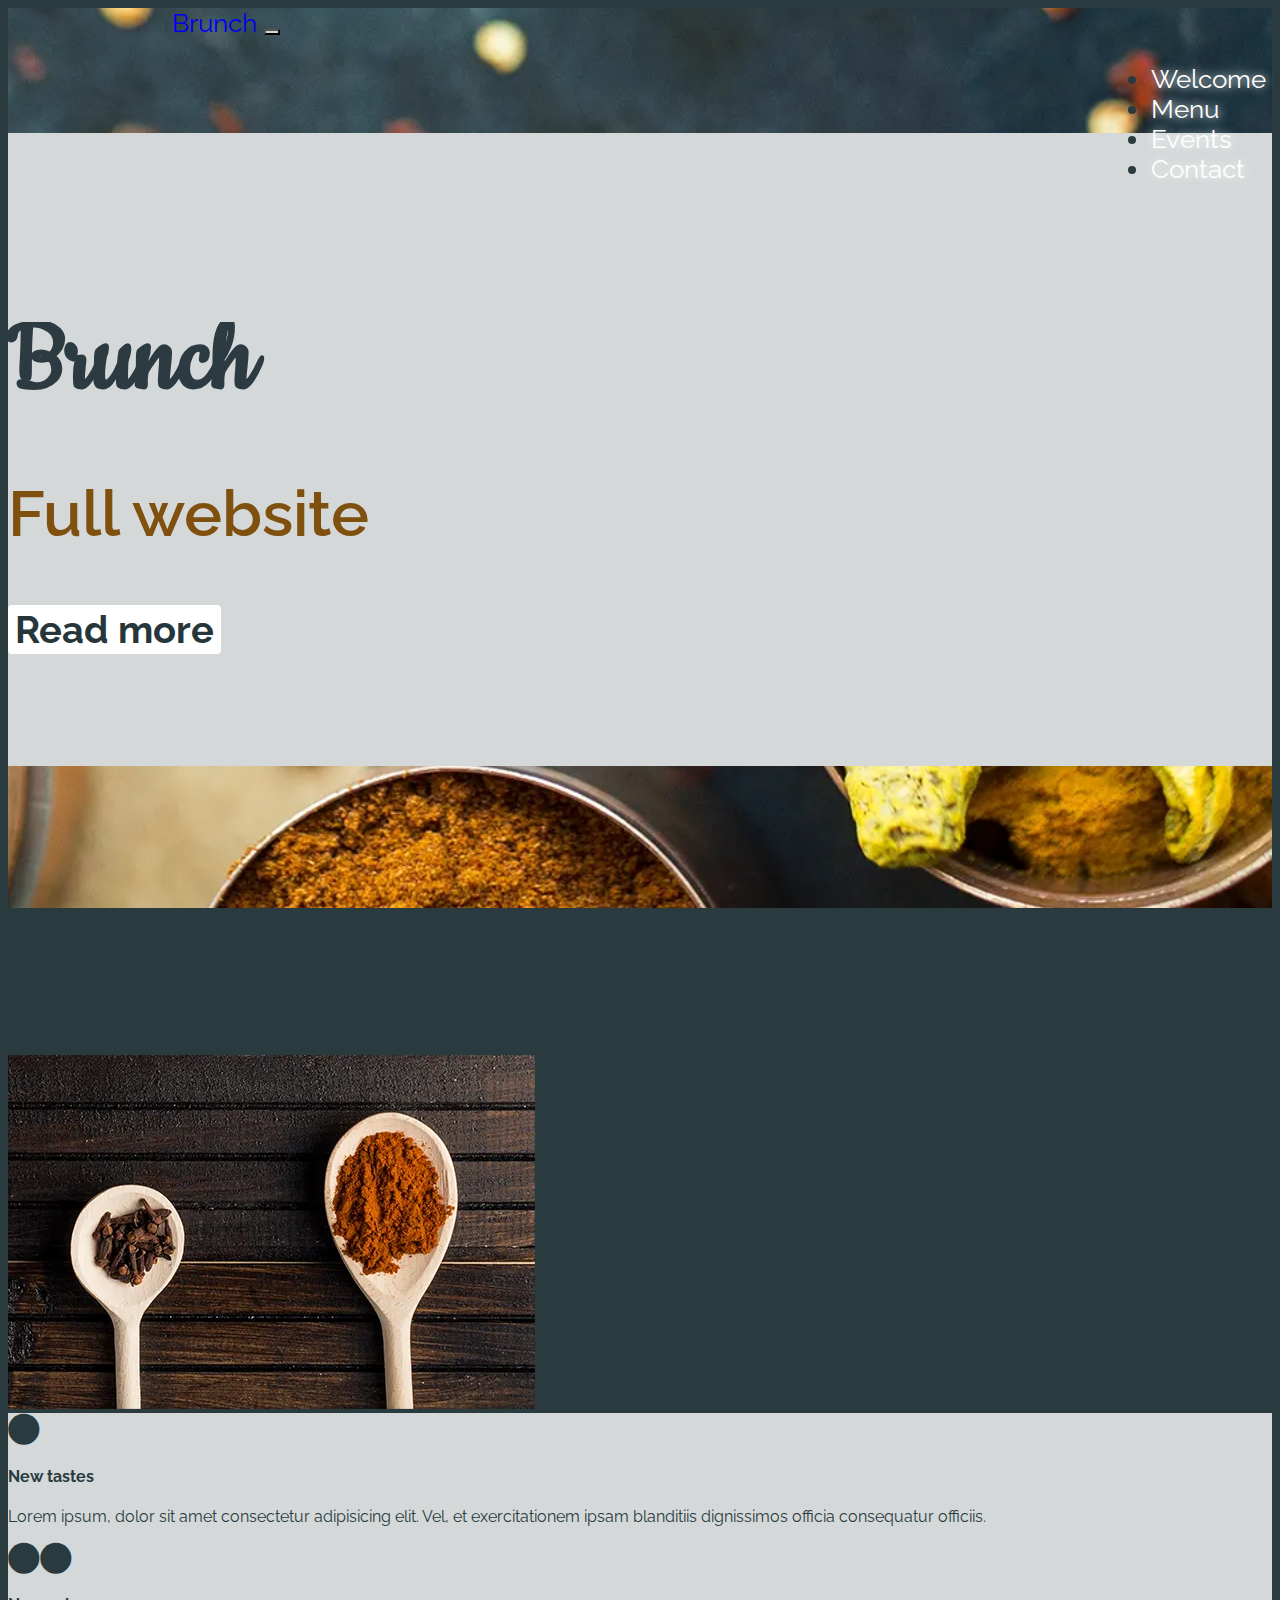
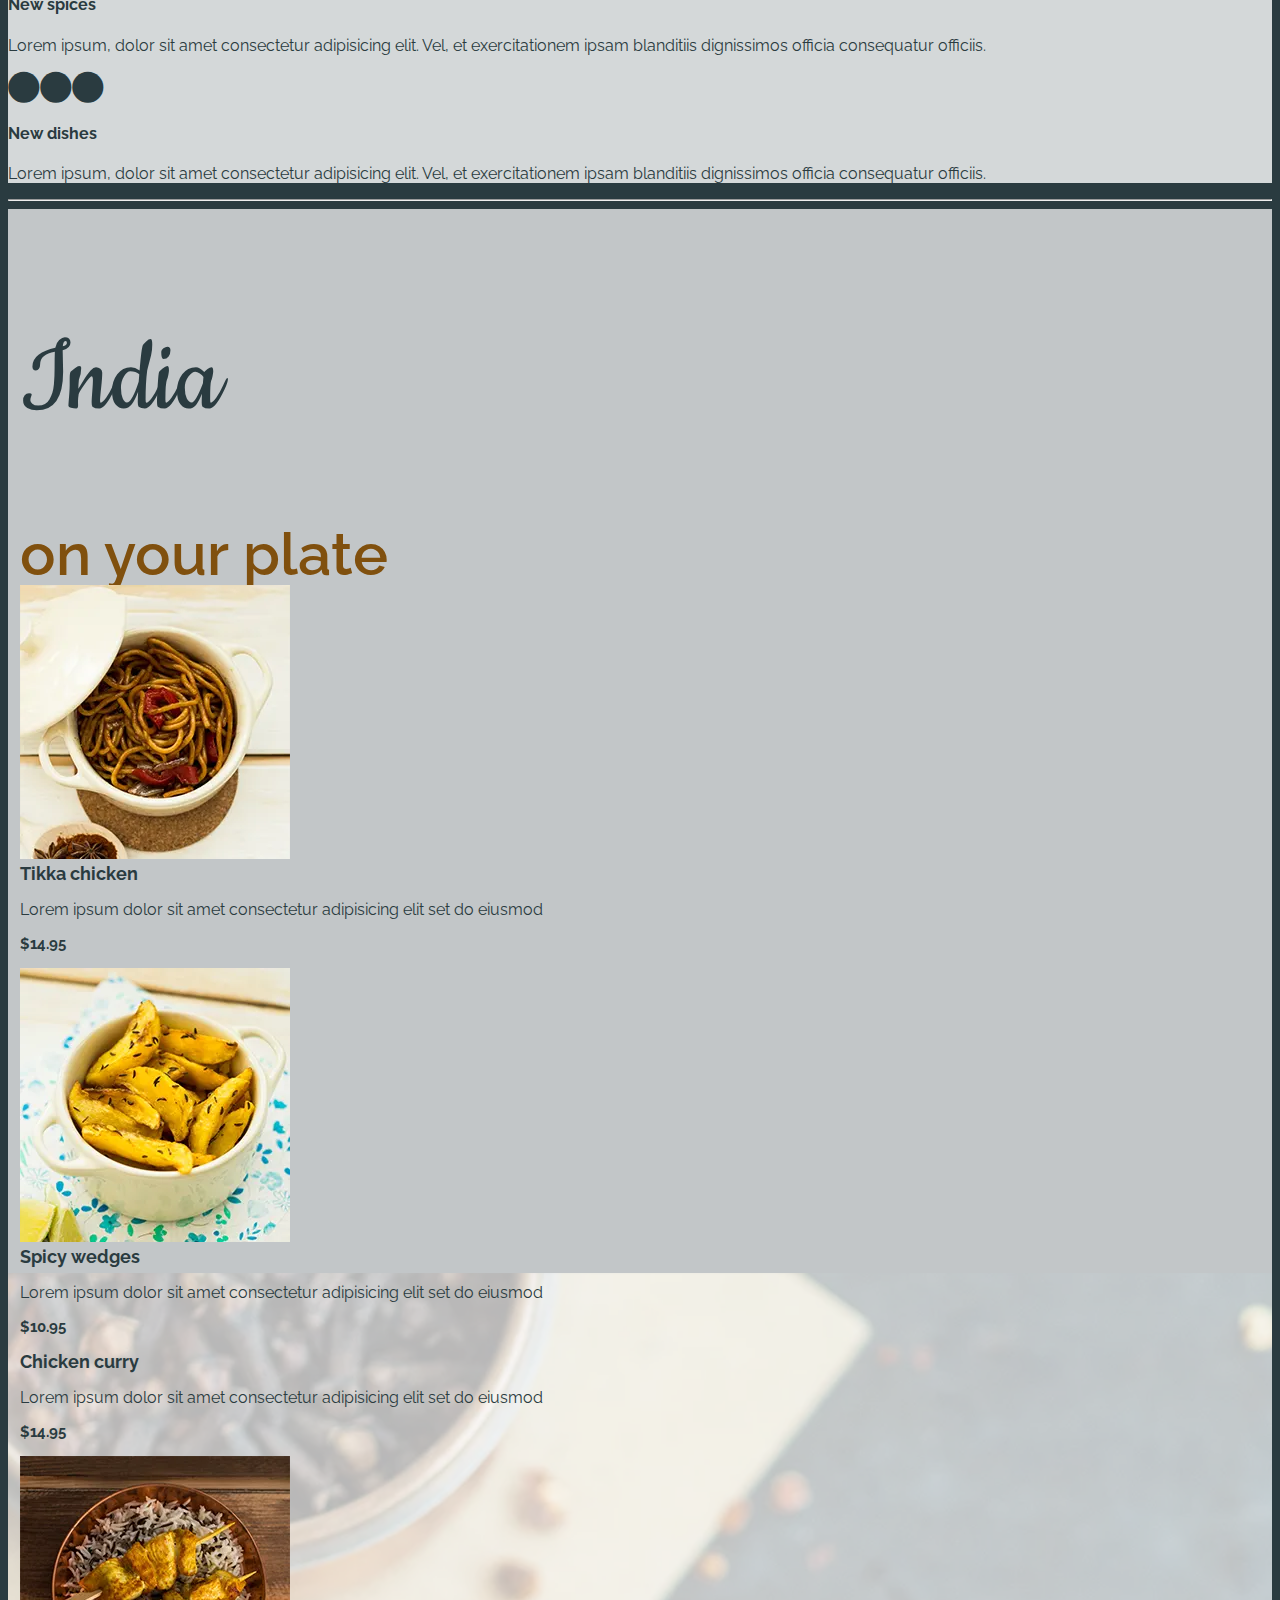
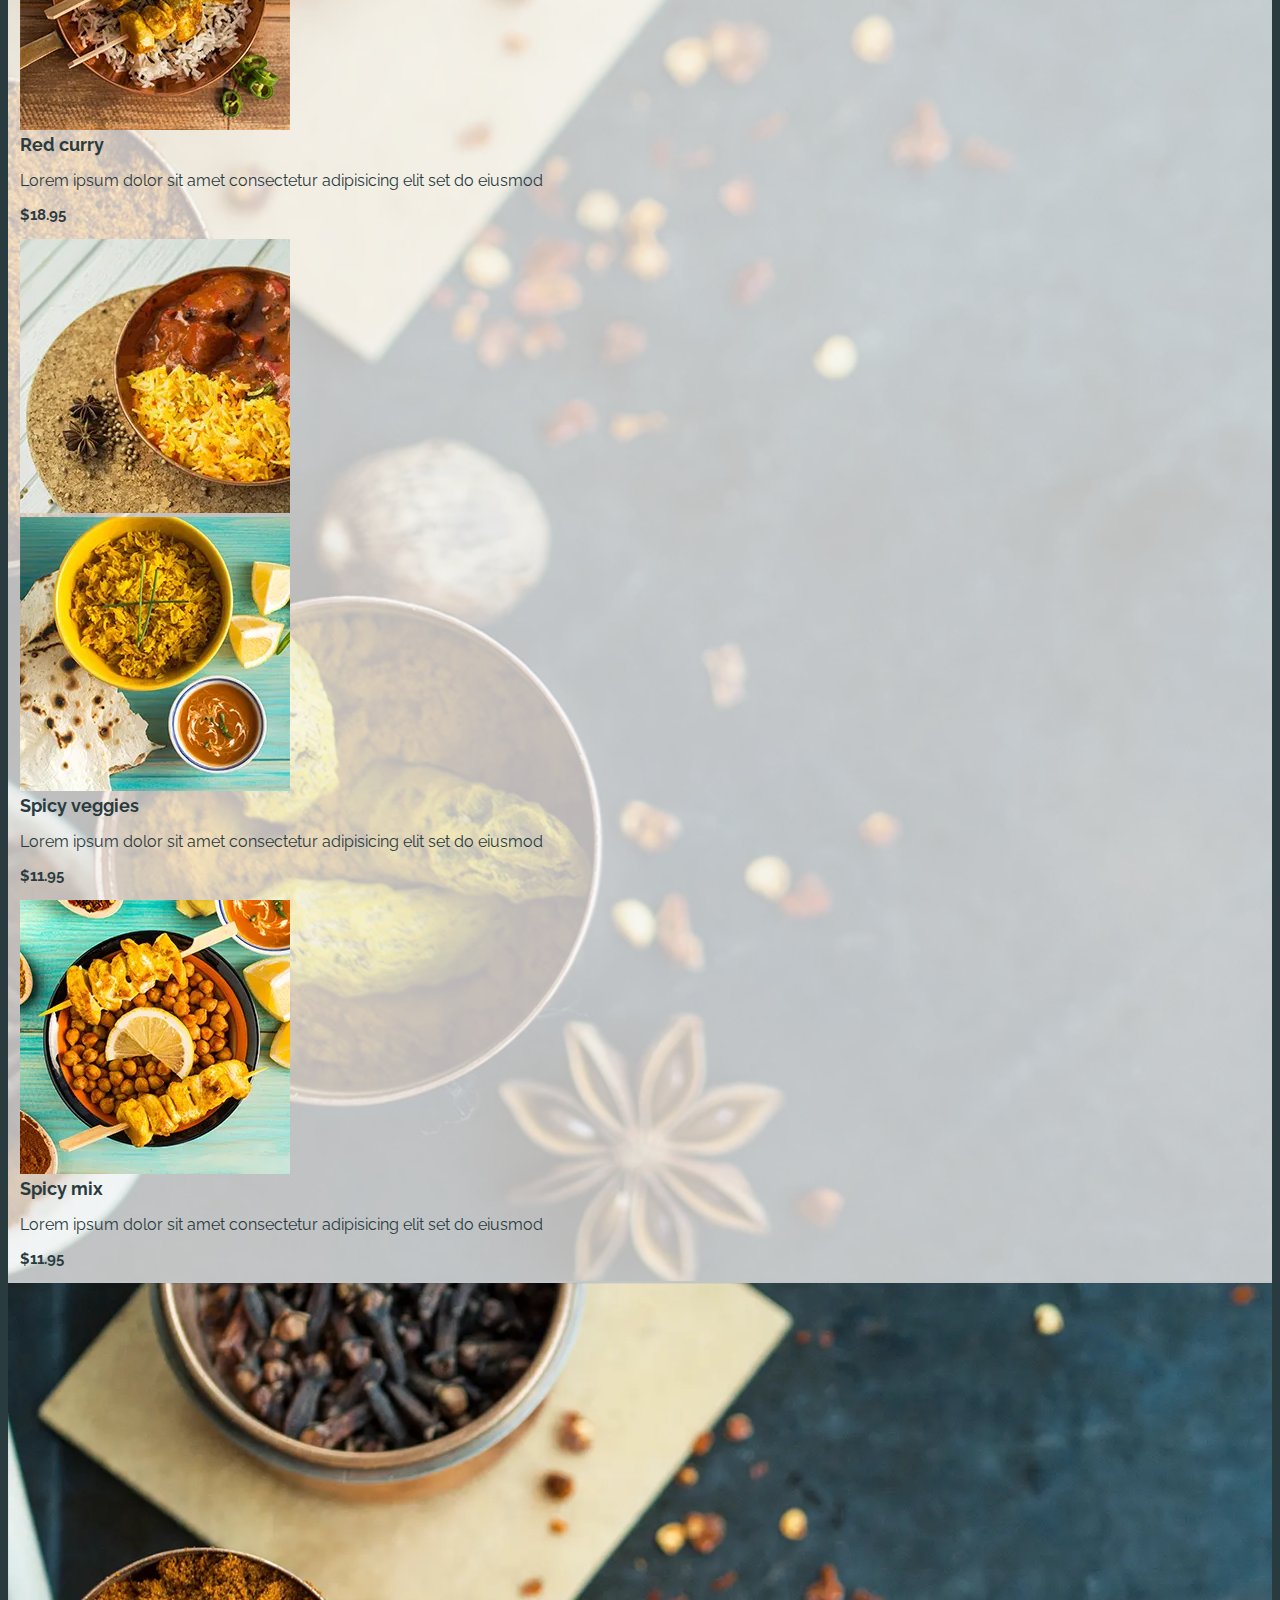
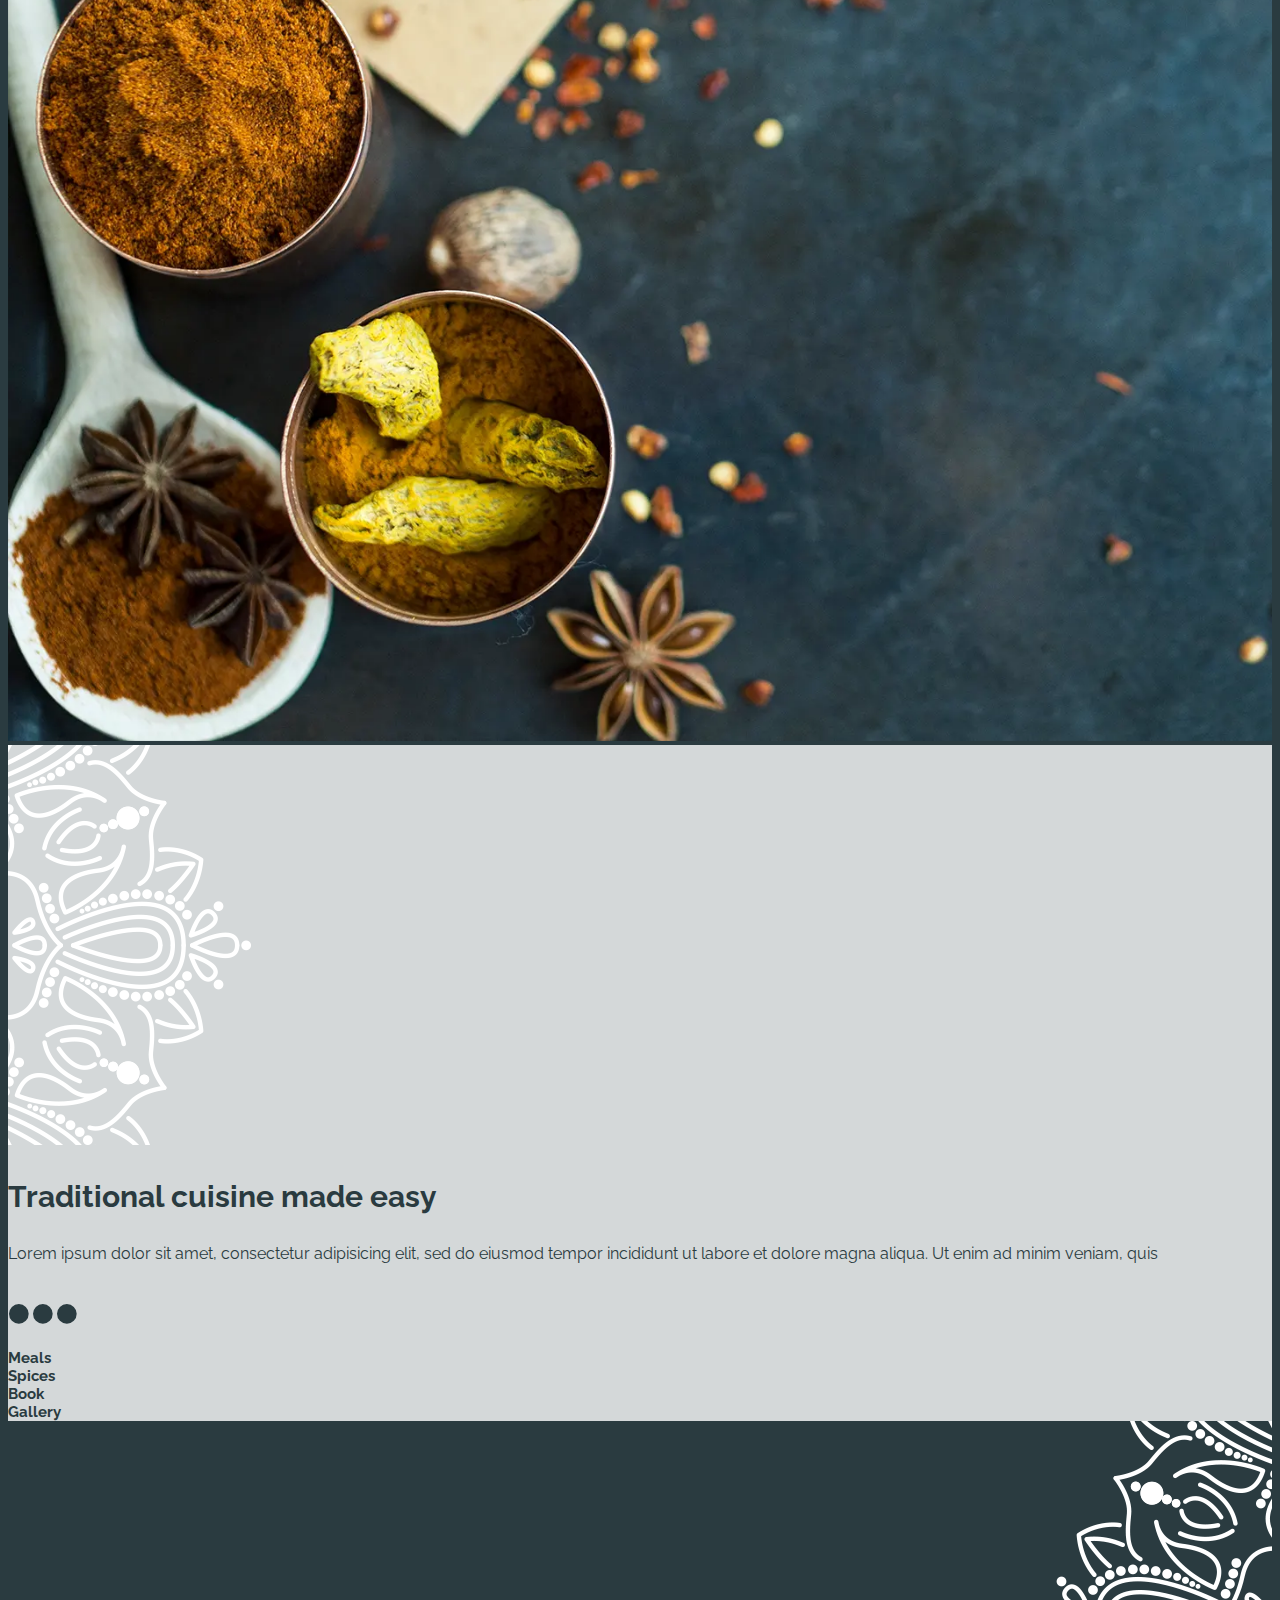
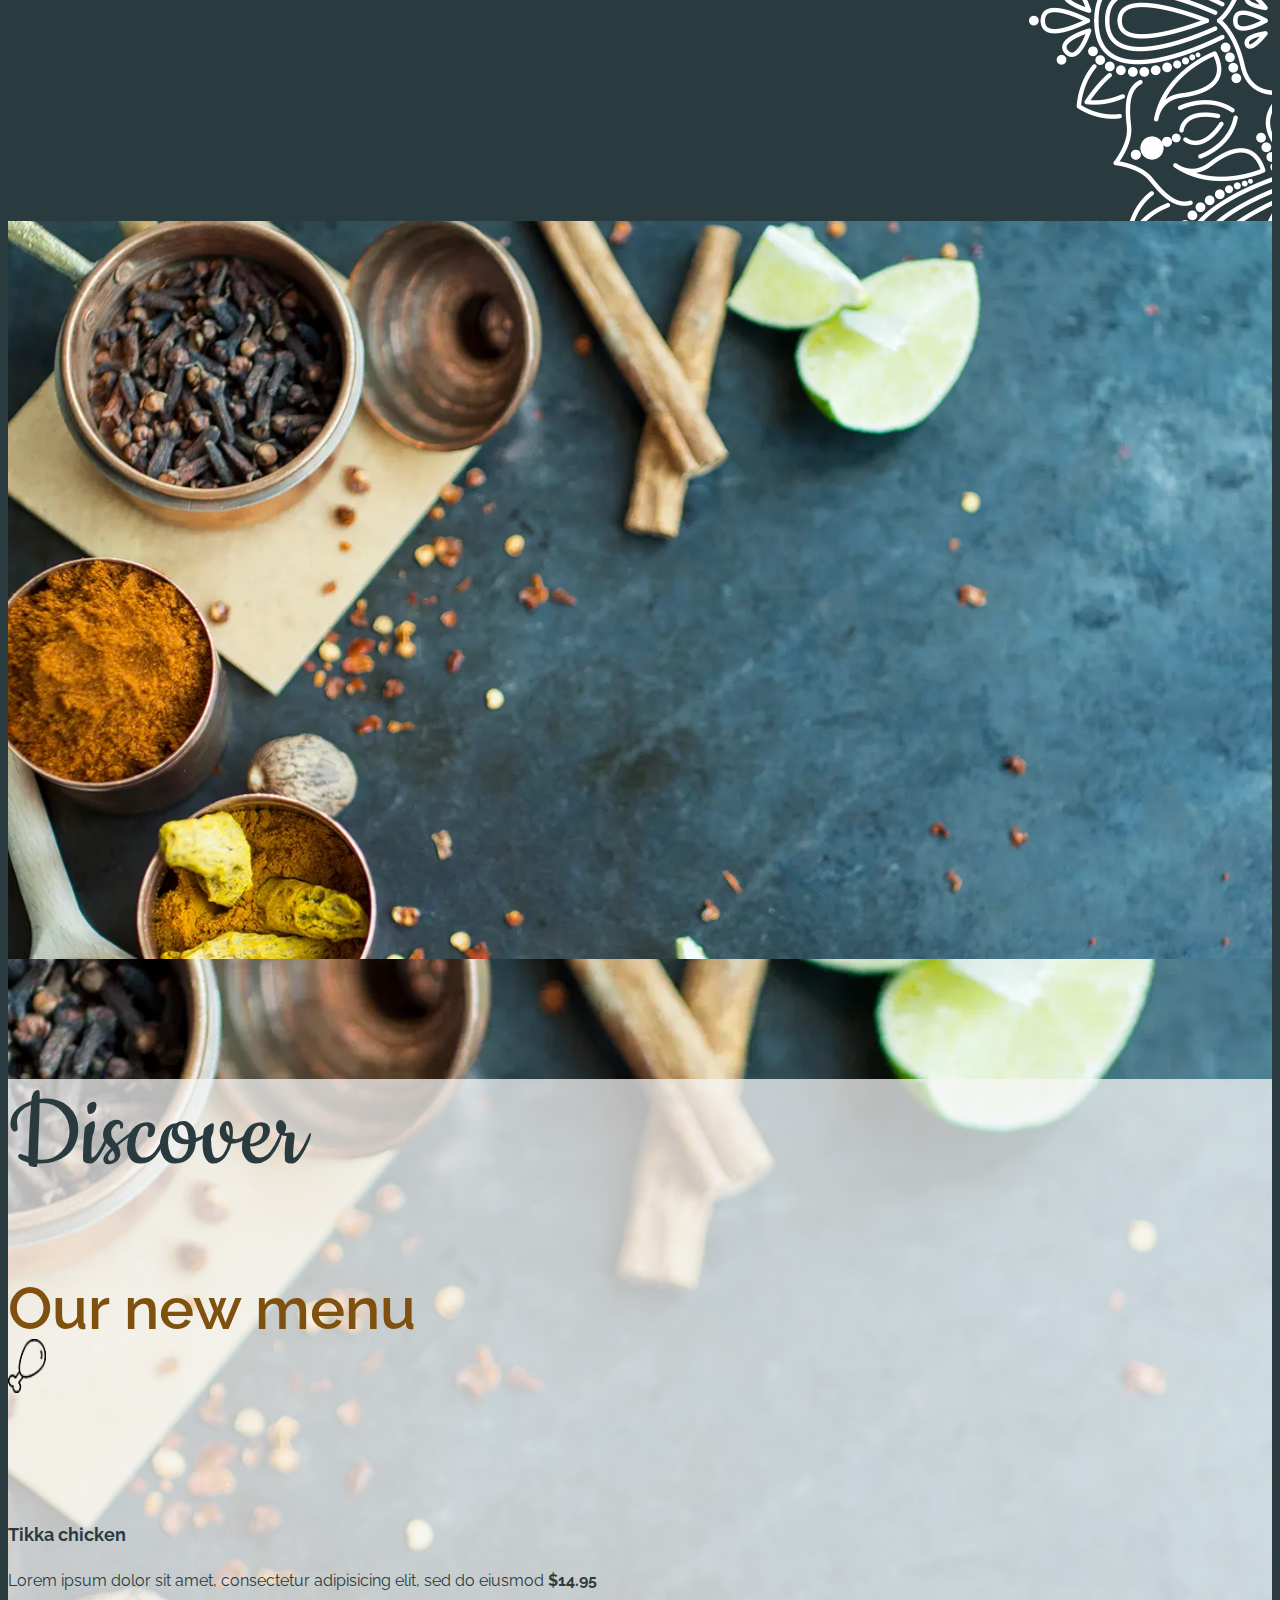
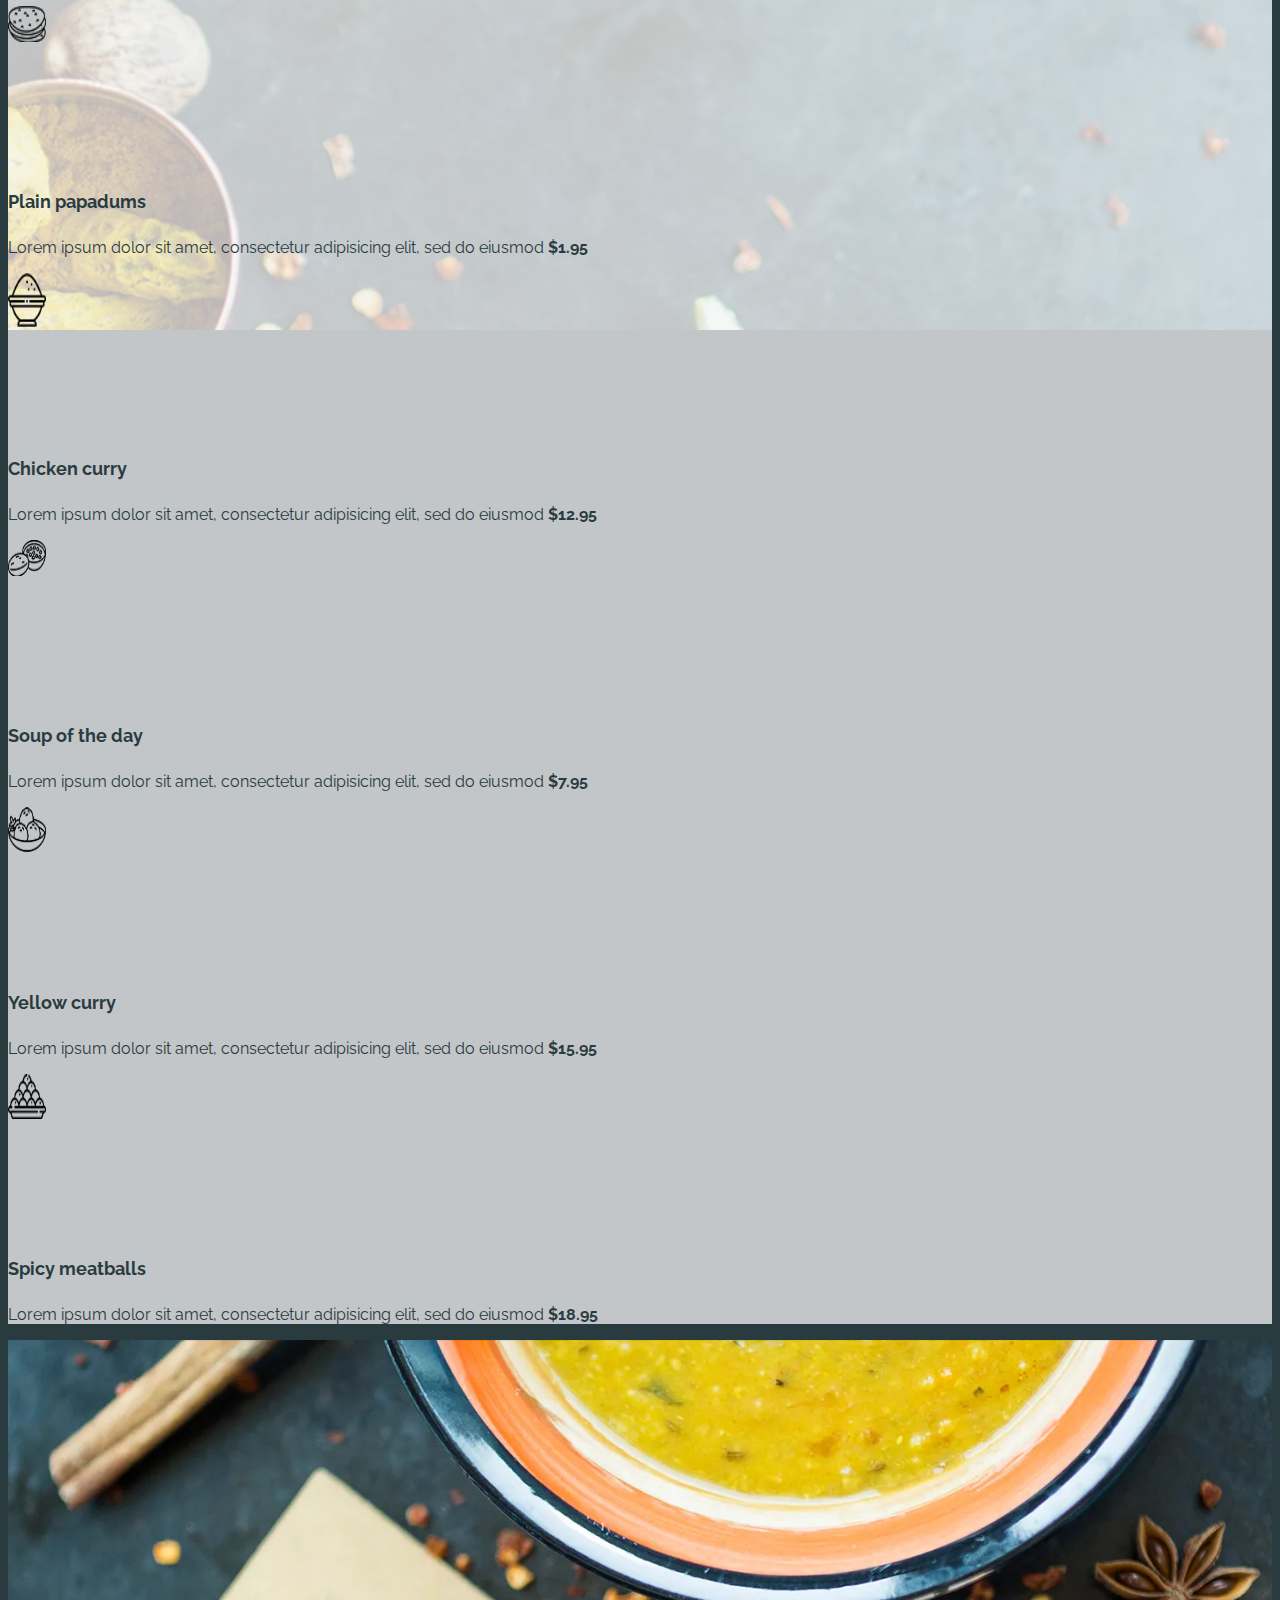
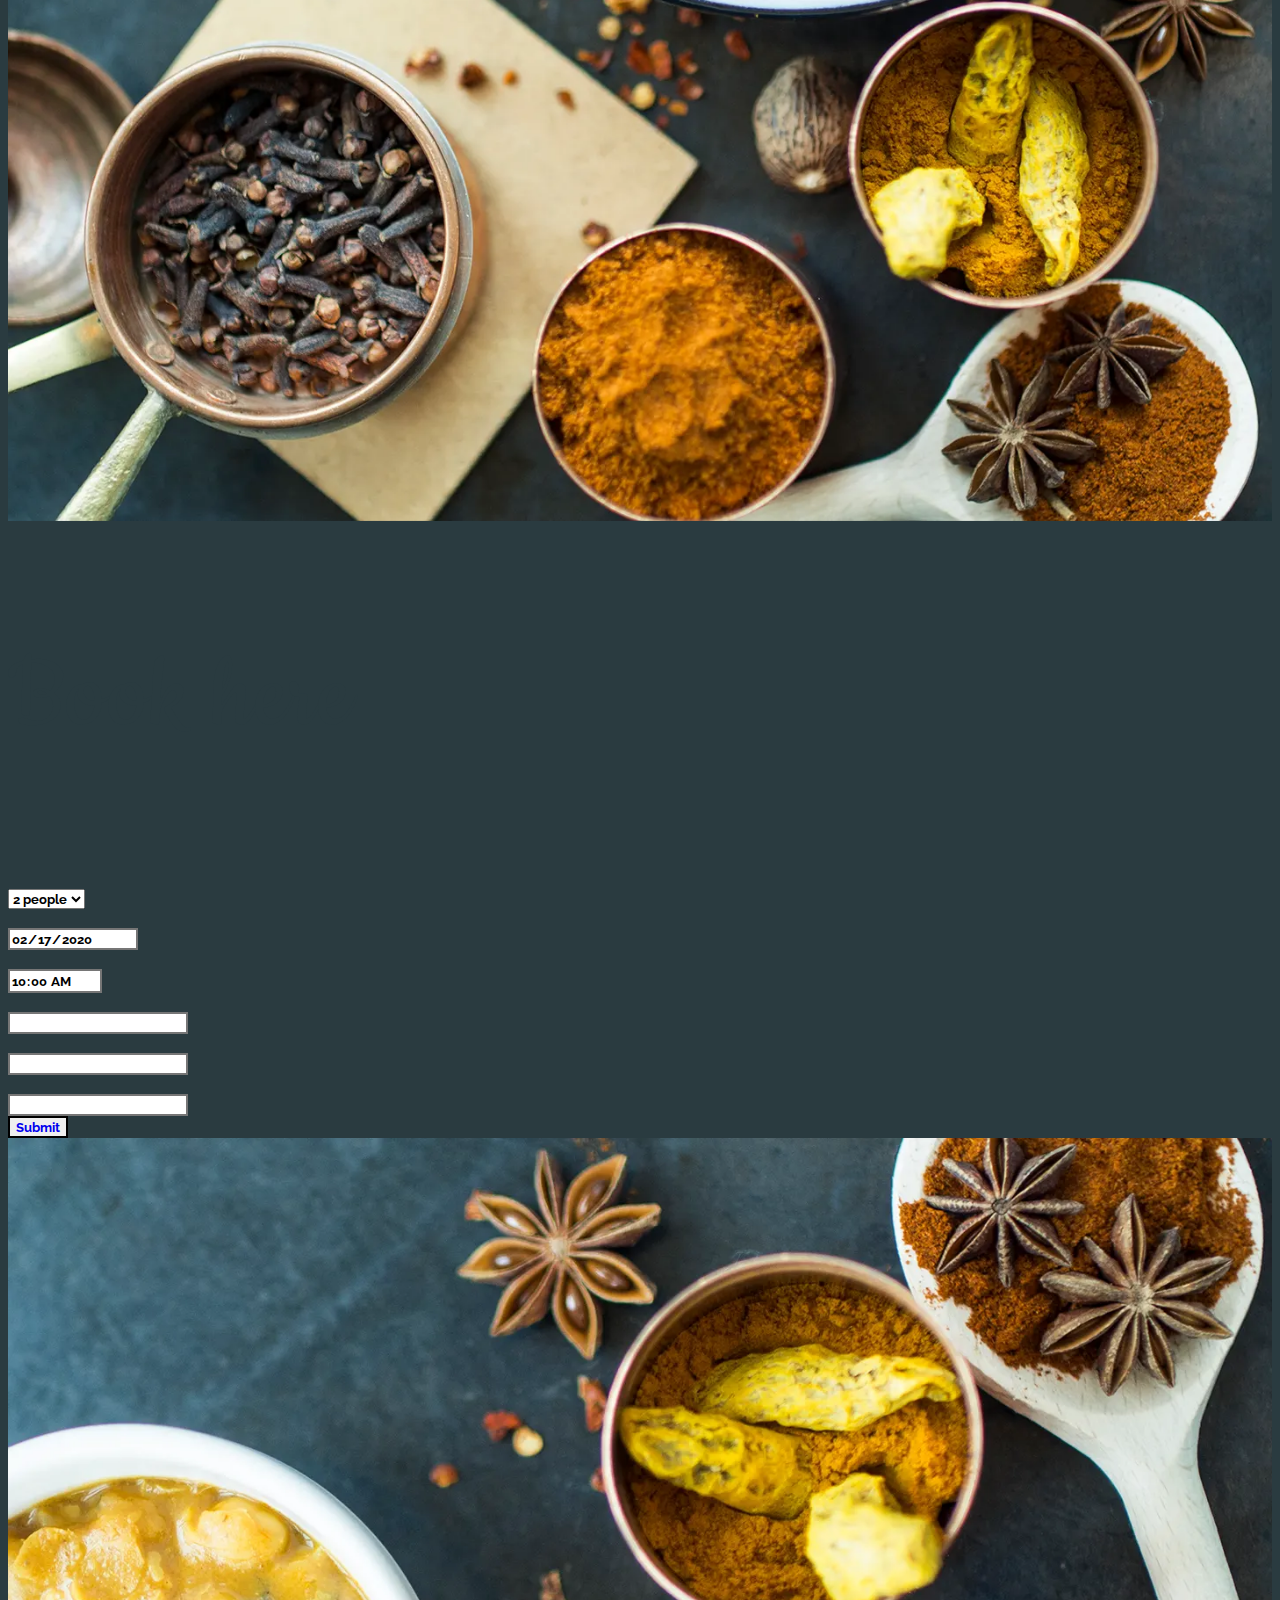
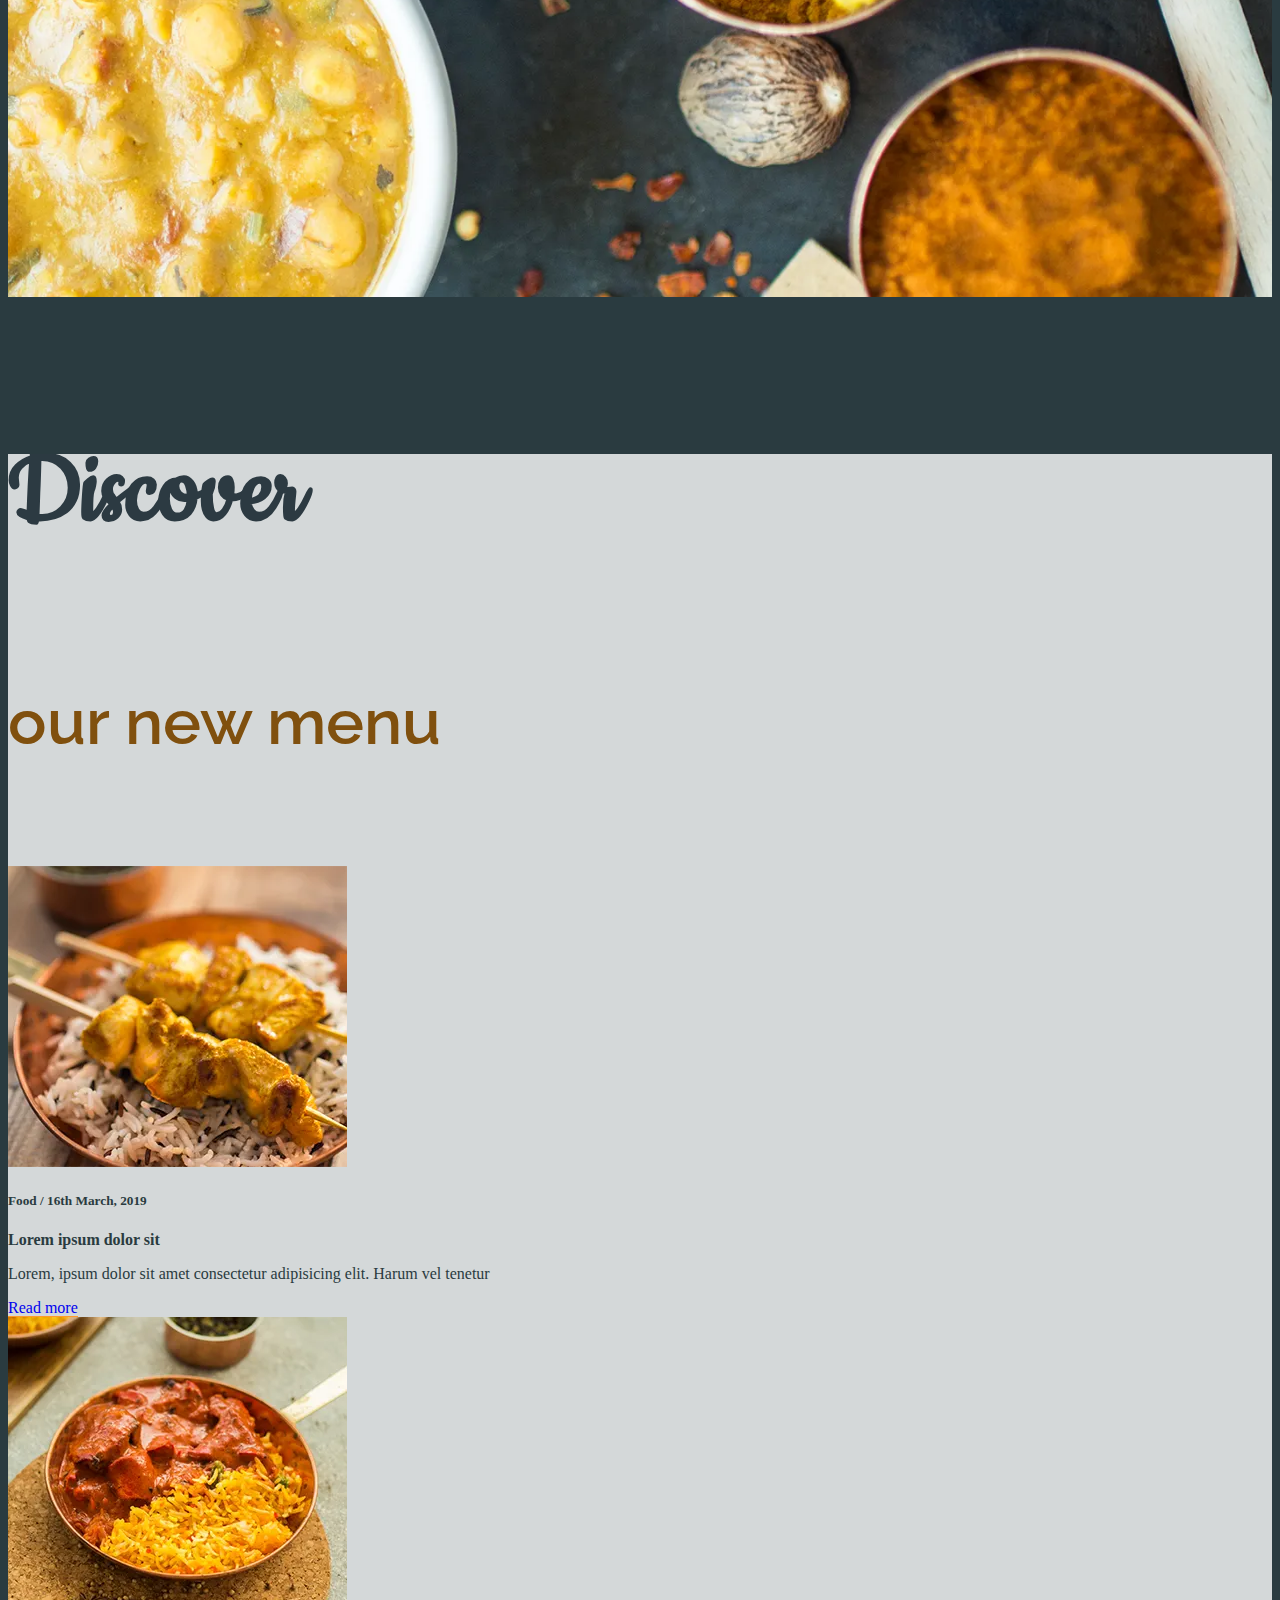
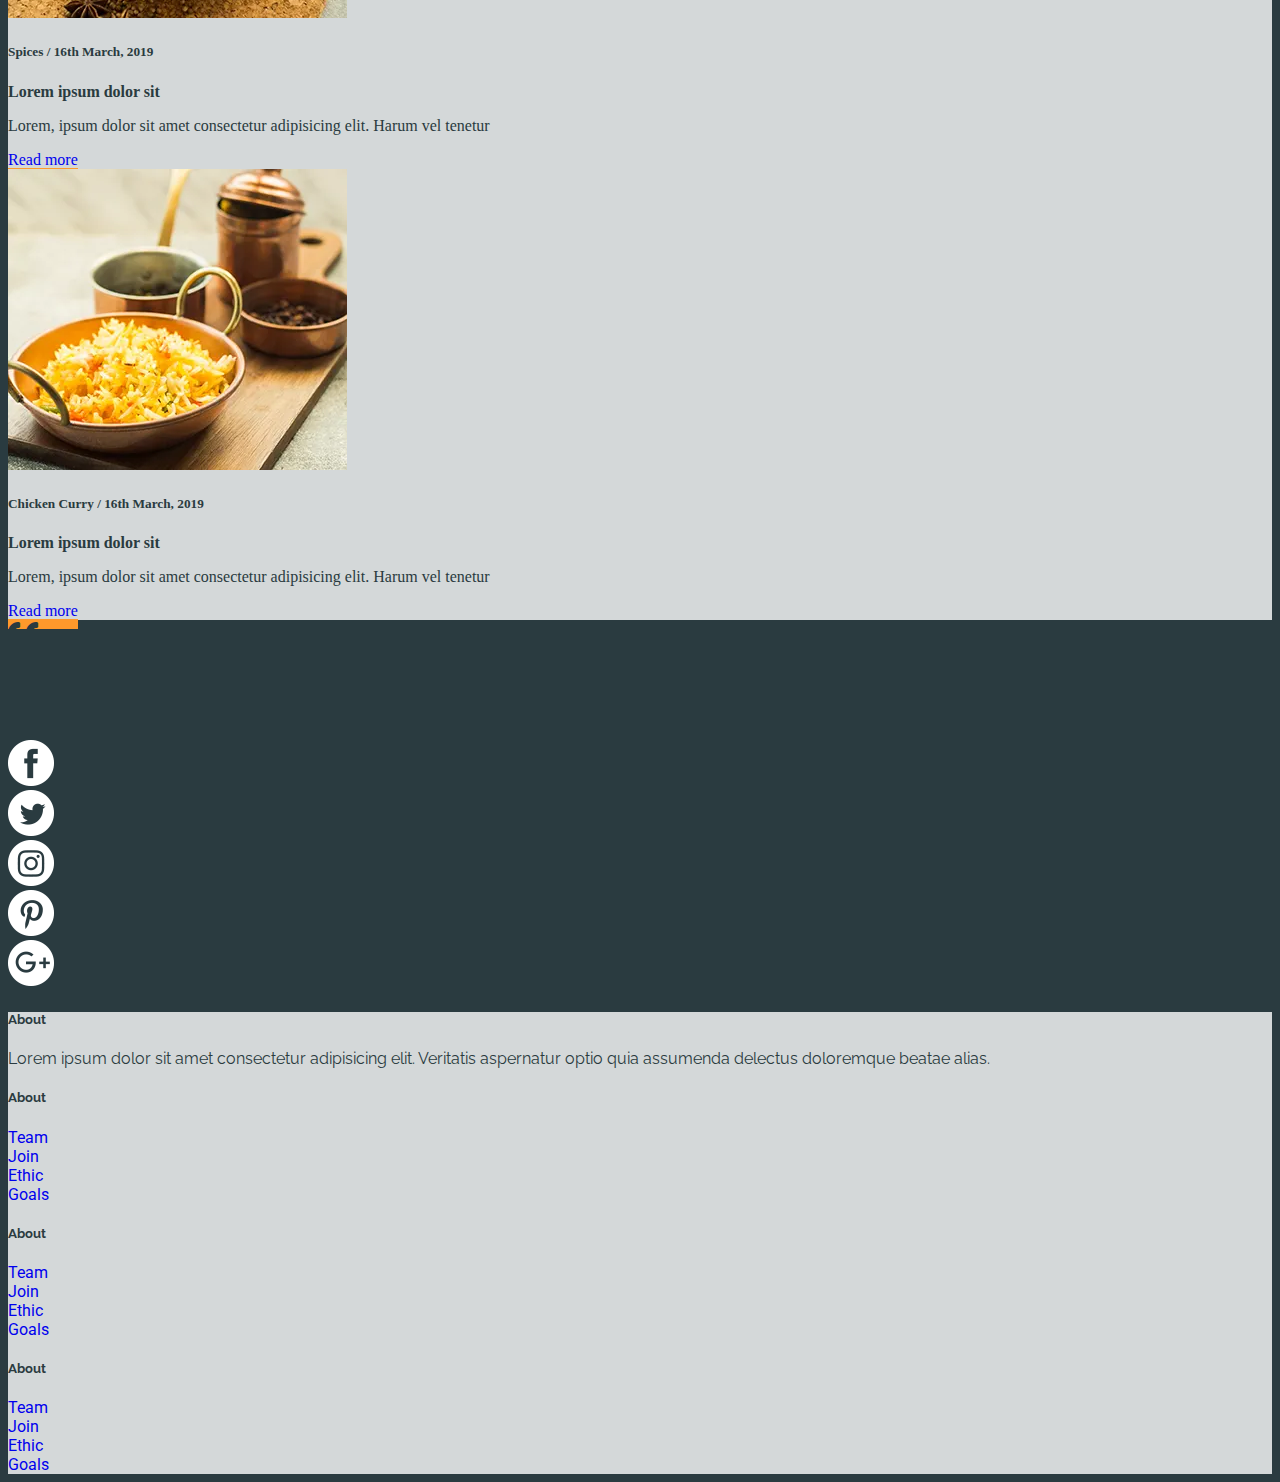
==== commit e9ae8247: "réglage opacity background" ====
--- a/index.html
+++ b/index.html
@@ -54,7 +54,7 @@
     <div class="row pt-5 pb-5 align-items-center">
       <div class="col-md-6 text-light">
         <h3 class="fw-bold">Indian traditionnal flavours</h3><br>
-        <p class="pe-5 me-5">
+        <p>
           Lorem ipsum dolor sit amet consectetur adipisicing elit. Amet consequatur ex fuga aliquam omnis reiciendis sit enim tenetur accusamus nisi eveniet placeat saepe architecto delectus explicabo, aut, sed reprehenderit possimus!
         </p>
       </div>
@@ -66,7 +66,7 @@
 
   <!-- new items-->
   <div class="container-fluid bg-light mt-5 p-5 text-lg-center text-xl-start">
-    <div class="row ms-5 me-5 ps-md-5 pe-md-5 align-items-center">
+    <div class="row ps-md-5 pe-md-5 align-items-center">
       <div class="col-md-4 col-sm-12 new ps-md-5 pe-md-5">
         <div class="row">
           <div class="col-xl">
@@ -131,7 +131,7 @@
 <hr class="d-md-none m-1">
   <!-- Page pêle-mêle -->
 <div class="background_page2 pt-md-5 pb-md-5">
-  <div class="container-lg container-fluid mt-md-4 mb-md-4 align-items-center bg-light bg-opacity-75 marge_background_0 p-0 container_pele_mele">
+  <div class="container-lg container-fluid mt-md-4 mb-md-4 align-items-center bg-light marge_background_0 p-0 container_pele_mele background-opacity">
     <!-- Titre et sous-titre -->
     <div class="row">
       <div class="col pt-5 pb-5 text-center">
@@ -215,7 +215,7 @@
   </div>
 </div>
 <!-- Barre blanche avec vecteurs -->
-<div class="container-fluid d-inline-block bg-light bg-opacity-75 p-0 marge_background">
+<div class="container-fluid d-inline-block bg-light p-0 marge_background">
   <div class="row justify-content-lg-between justify-content-center">
     <!-- Vecteur gauche -->
     <div class="col-lg-auto d-none d-lg-flex">
@@ -258,7 +258,7 @@
   <div class="d-sm-flex d-md-none">
     <img src="img/background_page_3.webp" alt="Clous de girofle, canelle, citron vert et épices" class="background_avant_form">
   </div>
-  <div class="container-fluid bg-light bg-opacity-75 pt-4 pb-5">
+  <div class="container-fluid bg-light pt-4 pb-5 background-opacity">
     <!-- Titre et sous-titre -->
     <div id="menu" class="row text-center mb-2">
       <p class="titre pb-sm-0 pb-4">Discover</p>
@@ -424,7 +424,7 @@
     <div class="row">
       <div class="col mt-5 text-center">
         <h4 class="title">Discover</h4>
-        <h5 class="subtitle text-uppercase fw-light mb-5">our new menu</h5>
+        <h5 class="subtitle text-uppercase mb-5">our new menu</h5>
       </div>
     </div>
     <div class="row justify-content-center mb-5">
--- a/style.css
+++ b/style.css
@@ -103,7 +103,7 @@
 
 .subtitle{
   color: #80500e; /* for wcag*/
-  font-weight: bolder;
+  font-weight: 600;
   font-size: 5vw;
 }
 
@@ -113,6 +113,26 @@
   font-size: 3vw;
   border: 1px solid transparent;
   border-radius: .25rem;
+}
+
+@media (max-width: 576px) {
+	.white-box {
+		padding: 9vh 0 9vh 0;
+	}
+
+	.title{
+	  font-size: 15vw;
+	  line-height: 12vw;
+	}
+
+	.subtitle{
+	  font-size: 9vw !important;
+	}
+
+	.readmore{
+	  font-size: 6vw;
+	  margin-top: 9vw;
+	}
 }
 
 .readmore a {
@@ -234,6 +254,10 @@
 .container_pele_mele {
 	padding-left: 12px !important;
 	padding-right: 12px !important;
+}
+
+.background-opacity {
+	background-color: rgba(245, 245, 245, 0.75) !important;
 }
 
 @media (max-width: 768px) {
